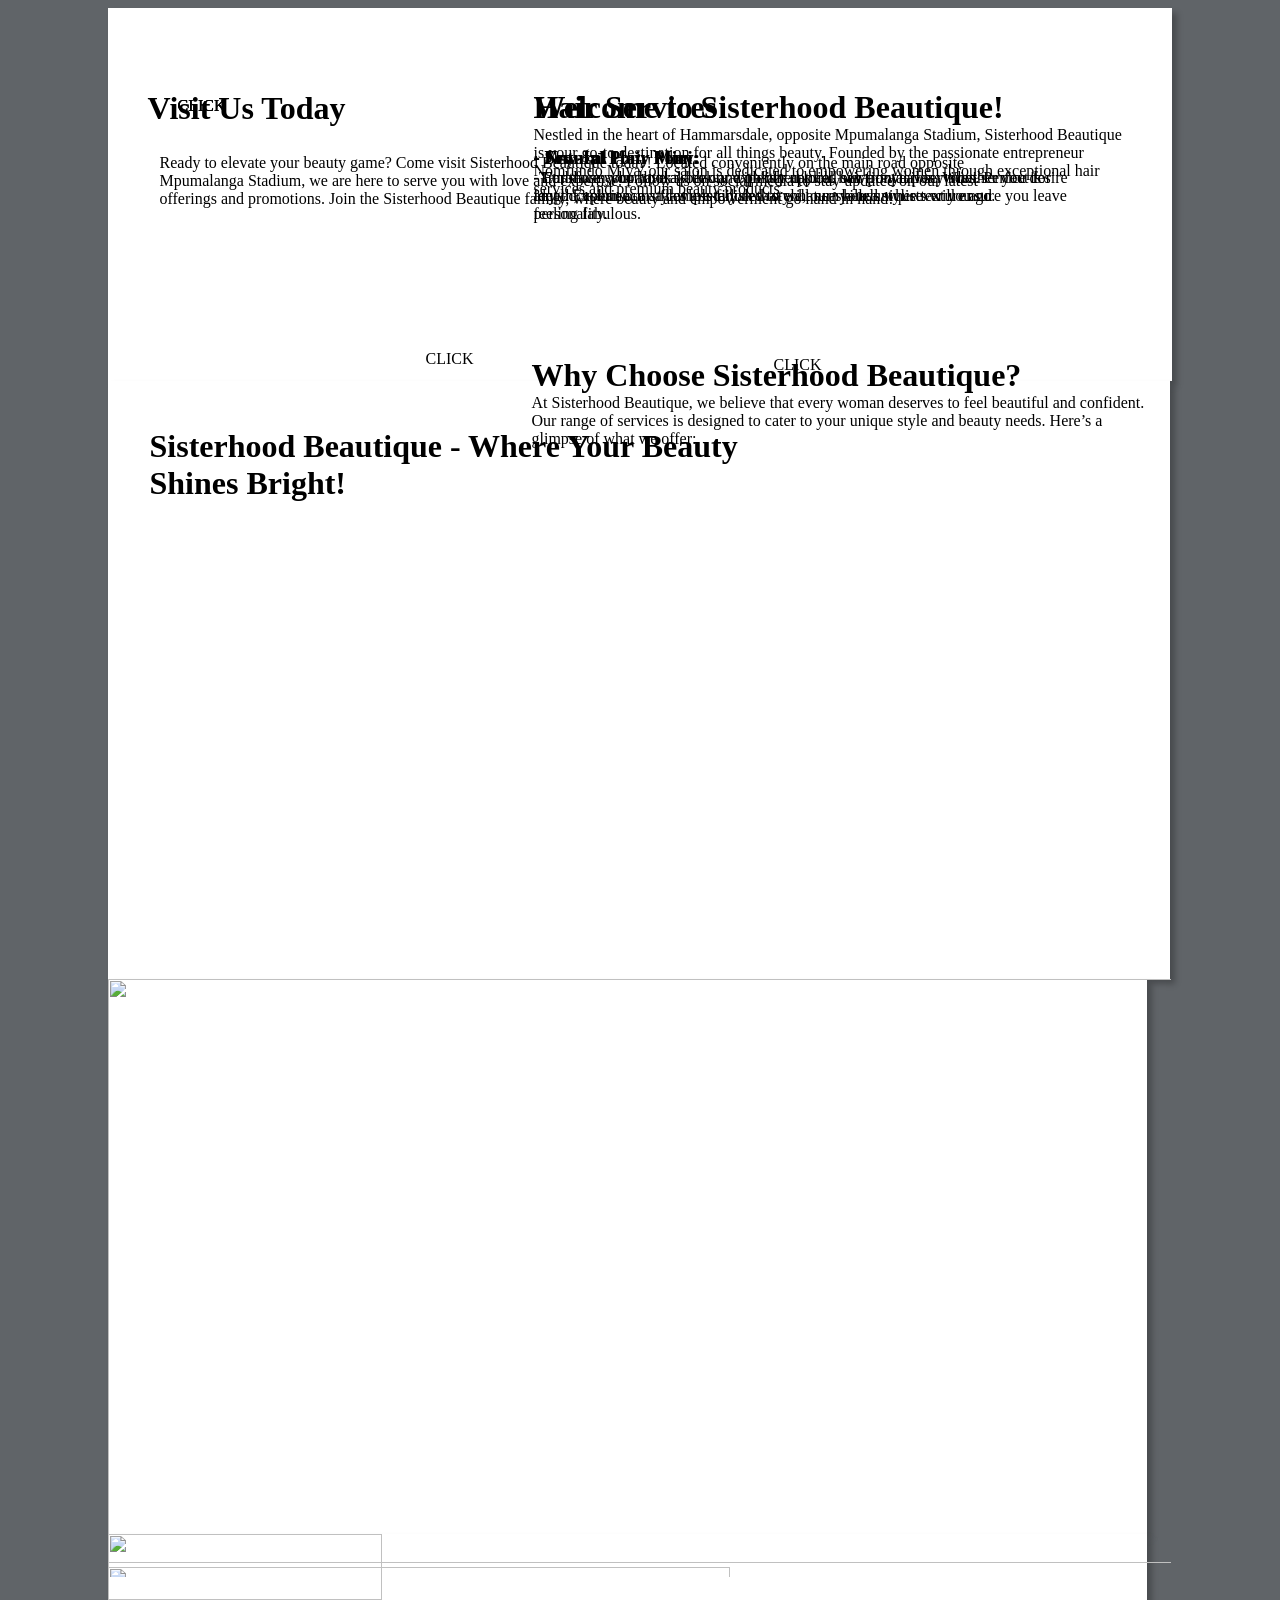
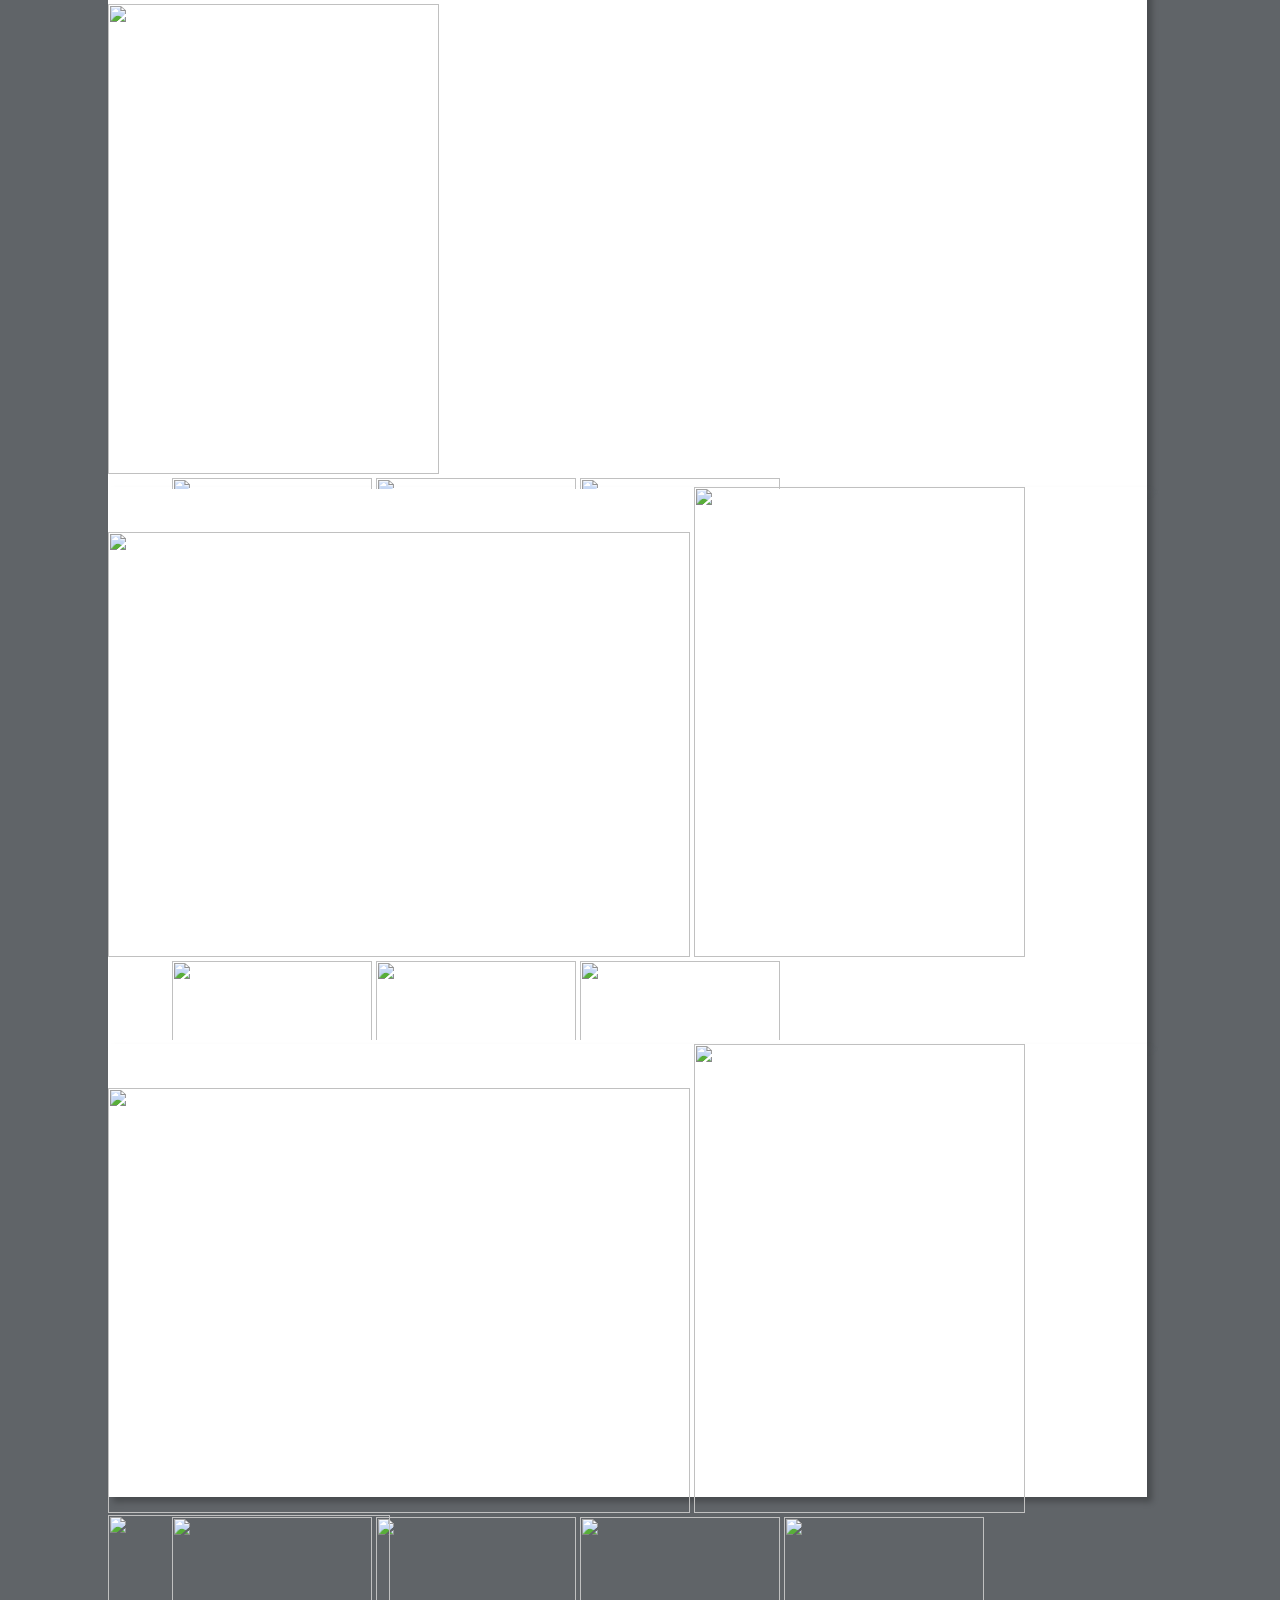
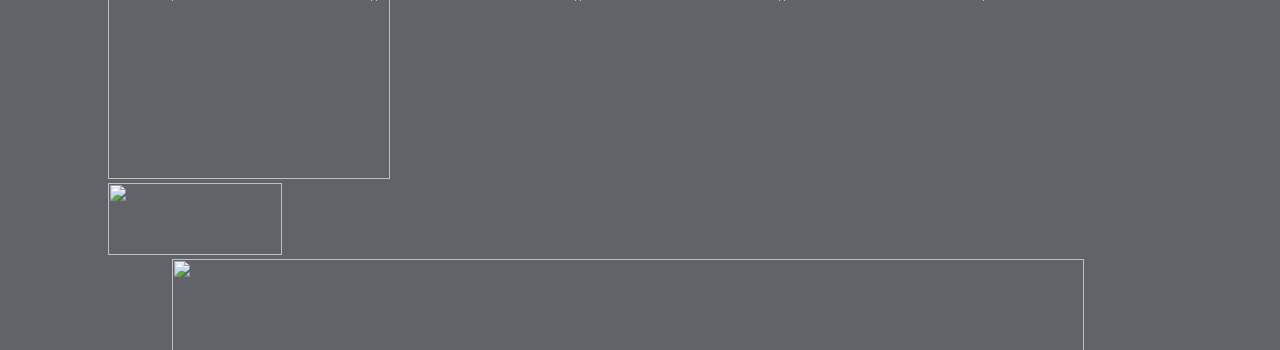
==== index.html @ c49ddd2f "Add files via upload" ====
<!DOCTYPE html>
<html lang="en">
<head>
 <meta http-equiv="X-UA-Compatible" content="IE=EDGE">
 <meta charset="utf-8">
 <meta name="Generator" content="Xara HTML filter v.9.6.0.33">
 <meta name="XAR Files" content="sisterhood_htm_files/xr_files.txt">
 <title>sisterhood</title>
 <meta name="viewport" content="width=device-width, initial-scale=1" >
 <link rel="stylesheet" href="sisterhood_htm_files/xr_fonts.css">
 <script><!--
 if(navigator.userAgent.indexOf('MSIE')!=-1 || navigator.userAgent.indexOf('Trident')!=-1){ document.write('<link rel="stylesheet" href="sisterhood_htm_files/xr_fontsie.css">');} 
 if(navigator.userAgent.indexOf('Android')!=-1){ document.write('<link rel="stylesheet" href="sisterhood_htm_files/xr_fontsrep.css">');} 
--></script>
 <script>document.documentElement.className="xr_bgh0";</script>
 <link rel="stylesheet" href="sisterhood_htm_files/xr_main.css">
 <link rel="stylesheet" href="sisterhood_htm_files/custom_styles.css">
 <link rel="stylesheet" href="sisterhood_htm_files/xr_text.css">
 <script>
 <!--
  var xr_bckgx=0,xr_bckgy=0;function xr_rx(){var ww=document.documentElement.clientWidth;
  xr_dx=(ww-parseInt(xr_xr.style.width))/2;
  if(xr_dx<0){xr_dx=0;};
  document.body.style.backgroundPosition=xr_dx+xr_bckgx+"px "+(xr_bckgy+xr_xr.offsetTop)+"px";};
  function xr_nn(){return(true);};function xr_mm(){};
  window.onresize=xr_rx; window.onload=xr_rx;
 -->
</script>
 <script src="sisterhood_htm_files/replaceMobileFonts.js"></script>
 <script>xr_spavert=1;xr_pagegap=4;</script>
 <link rel="stylesheet" href="sisterhood_htm_files/ani.css">
 <style>
  @media screen and (min-width: 1064px) {#xr_xr {top:0px;}}
 </style>
</head>
<body style="background-color:#606468">
<!--[if gte IE 9]><!-->
<div id="xr_xr" class="xr_noc" style="width: 1065px; height: 373px; position:relative; text-align:left; margin:0 auto;" onmousedown="xr_mm(event);">
<!--<![endif]-->
<!--[if lt IE 9]>
<div class="xr_ap" id="xr_xr" style="width: 1065px; height: 373px; left:50%; margin-left: -532px; text-align: left; top:0px;">
<![endif]-->
 <script>var xr_xr=document.getElementById("xr_xr")</script>
<div id="xr_td" class="xr_td">
<div class="xr_app xr_page0 xr_bgn_0_0_0" id="xr_page0" style="height: 373px; left:0px;">
<div id="xr_page_sisterhood"></div>
<div class="xr_apb xr_pp" style="width: 1064px; height: 373px; top:0px; left:0px; background-color: white; box-shadow: 5px 5px 6px rgba(0,0,0,0.25);"></div>
<div id="xr_xrc1" class="xr_ap xr_xrc" style="width: 1065px; height: 373px; overflow:hidden;">
    <iframe src="https://open.spotify.com/embed/album/0aCFxXlFzAm9dLtx5IFuYE?si=T-fPYQ72QIa0L0zfQtjj3w" width="1040" height="500" frameborder="0" allowtransparency="true" allow="encrypted-media"></iframe>
</div>
</div>
<div class="xr_app xr_page1 xr_bgn_1_0_0" id="xr_page1" style="height: 598px; left:0px;">
<div id="xr_page_sisterhood_2"></div>
<div class="xr_apb xr_pp" style="width: 1062px; height: 598px; top:0px; left:0px; background-color: white; box-shadow: 5px 5px 6px rgba(0,0,0,0.25);"></div>
<div id="xr_xrc2" class="xr_ap xr_xrc" style="width: 1063px; height: 598px; overflow:hidden;">
 <img class="xr_ap" src="sisterhood_htm_files/73.png" alt="" title="" style="left:0px;top:2px;width:1084px;height:584px;">
 <img class="xr_ap" src="sisterhood_htm_files/74.jpg" alt="" title="" style="left:392px;top:32px;width:622px;height:65px;">
<div class="xr_group">
 <span class="xr_ar" style="left:414px;top:371px;width:636px;height:154px; background-color: #FFFFFF;"></span>
</div>
<div class="xr_group">
 <span class="xr_ar" style="left:418px;top:107px;width:616px;height:154px; background-color: #FFFFFF;"></span>
</div>
<div class="xr_group">
 <span class="xr_ar" style="left:394px;top:45px;width:650px;height:52px; background-color: #FF00FC;"></span>
</div>
<div class="xr_group">
 <span class="xr_ar" style="left:60px;top:17px;width:345px;height:528px; background-color: #FF00FC;"></span>
</div>
 <img class="xr_ap" src="sisterhood_htm_files/75.jpg" alt="" title="" style="left:76px;top:29px;width:319px;height:504px;">
<div class="xr_group">
 <span class="xr_ar" style="left:7px;top:18px;width:40px;height:526px; background-color: #FF00FC;"></span>
</div>
 <div class="xr_txt xr_s0" style="position: absolute; left:426px; top:81px; width:590px; height:10px;">
  <h1 class="xr_tl Heading_1 xr_s1" style="top: -34.49px;margin:0;">Welcome to Sisterhood Beautique!</h1>
  <span class="xr_tl Normal_text xr_s2" style="left: 0.55px; top: 37.5px;">Nestled in the heart of Hammarsdale, opposite Mpumalanga </span>
  <span class="xr_tl Normal_text xr_s2" style="left: 0.55px; top: 61.47px;">Stadium, Sisterhood Beautique is your go-to destination for </span>
  <span class="xr_tl Normal_text xr_s2" style="left: 0.55px; top: 82.85px;">all things beauty. Founded by the passionate entrepreneur </span>
  <span class="xr_tl Normal_text xr_s3" style="left: 0.55px; top: 102.82px;"><span class="Normal_text xr_s4" style="">Nomfundo Miya</span><span class="Normal_text xr_s5" style="">,</span><span class="Normal_text xr_s2" style=""> our salon is dedicated to empowering </span></span>
  <span class="xr_tl Normal_text xr_s2" style="left: 0.55px; top: 128.2px;">women through exceptional hair services and premium </span>
  <span class="xr_tl Normal_text xr_s2" style="left: 0.55px; top: 148.17px;">beauty products. </span>
 </div>
<div class="xr_group">
 <span class="xr_ar" style="left:315px;top:319px;width:86px;height:28px; background-color: #FF00FC;"></span>
</div>
 <div class="xr_txt Normal_text xr_s6" style="position: absolute; left:318px; top:342px; width:72px; height:10px;">
  <span class="xr_tl Normal_text xr_s6" style="top: -21.71px;">CLICK</span>
 </div>
 <a href="https://www.facebook.com/share/p/1L6uEv7LSM/" onclick="return(xr_nn());">
  <img class="xr_ap" src="sisterhood_htm_files/76.jpg" alt="" title="" style="left:255px;top:299px;width:60px;height:61px;">
 </a>
<div class="xr_group">
 <span class="xr_ar" style="left:400px;top:309px;width:638px;height:52px; background-color: #FF00FC;"></span>
</div>
 <div class="xr_txt xr_s0" style="position: absolute; left:424px; top:349px; width:613px; height:10px;">
  <h1 class="xr_tl Heading_1 xr_s1" style="top: -34.49px;margin:0;">Why Choose Sisterhood Beautique?</h1>
  <span class="xr_tl Normal_text xr_s2" style="left: 0.55px; top: 41.5px;">At Sisterhood Beautique, we believe that every woman </span>
  <span class="xr_tl Normal_text xr_s2" style="left: 0.55px; top: 66.88px;">deserves to feel beautiful and confident. Our range of services </span>
  <span class="xr_tl Normal_text xr_s2" style="left: 0.55px; top: 92.25px;">is designed to cater to your unique style and beauty needs. </span>
  <span class="xr_tl Normal_text xr_s2" style="left: 0.55px; top: 117.63px;">Here’s a glimpse of what we offer:</span>
 </div>
 <img class="xr_ap" src="sisterhood_htm_files/77.jpg" alt="" title="" style="left:85px;top:445px;width:77px;height:73px;"/>
</div>
</div>
<div class="xr_app xr_page2 xr_bgn_2_0_0" id="xr_page2" style="height: 555px; left:0px;">
<div id="xr_page_sisterhood_3"></div>
<div class="xr_apb xr_pp" style="width: 1039px; height: 555px; top:0px; left:0px; background-color: white; box-shadow: 5px 5px 6px rgba(0,0,0,0.25);"></div>
<div id="xr_xrc3" class="xr_ap xr_xrc" style="width: 1040px; height: 555px; overflow:hidden;">
 <img class="xr_ap" src="sisterhood_htm_files/78.jpg" alt="" title="" style="left:392px;top:32px;width:274px;height:66px;">
<div class="xr_group">
 <span class="xr_ar" style="left:394px;top:45px;width:266px;height:52px; background-color: #FF00FC;"></span>
</div>
<div class="xr_group">
 <span class="xr_ar" style="left:414px;top:99px;width:616px;height:154px; background-color: #FFFFFF;"></span>
</div>
<div class="xr_group">
 <span class="xr_ar" style="left:60px;top:17px;width:345px;height:514px; background-color: #FF00FC;"></span>
</div>
<div class="xr_group">
 <span class="xr_ar" style="left:416px;top:265px;width:623px;height:266px; background-color: #FF00FC;"></span>
</div>
 <div class="xr_txt Heading_1 xr_s1" style="position: absolute; left:426px; top:81px; width:226px; height:10px;">
  <h1 class="xr_tl Heading_1 xr_s1" style="top: -34.49px;margin:0;">Hair Services</h1>
 </div>
 <div class="xr_txt xr_s3" style="position: absolute; left:426px; top:139px; width:552px; height:10px;">
  <h3 class="xr_tl Heading_1 Heading_3 xr_s3" style="top: -19.98px;margin:0;"><span class="Heading_1 Heading_3 xr_s2" style="">-</span><span class="Heading_1 Heading_3 xr_s7" style=""> </span><span class="Heading_1 Heading_3 xr_s8" style="">Sew-In:</span></h3>
  <span class="xr_tl Normal_text xr_s2" style="left: 12.36px; top: 5.4px;">-Transform your look with our expertly applied sew-in </span>
  <span class="xr_tl Normal_text xr_s2" style="top: 29.37px;">weaves. Whether you desire length, volume, or a </span>
  <span class="xr_tl Normal_text xr_s2" style="top: 50.75px;">completely new style, our skilled stylists will ensure you </span>
  <span class="xr_tl Normal_text xr_s2" style="top: 70.72px;">leave feeling fabulous.</span>
 </div>
 <img class="xr_ap" src="sisterhood_htm_files/79.jpg" alt="" title="" style="left:68px;top:27px;width:331px;height:470px;"/>
<div class="xr_group">
 <span class="xr_ar" style="left:66px;top:65px;width:86px;height:34px; background-color: #FF00FC;"></span>
</div>
 <div class="xr_txt Normal_text xr_s6" style="position: absolute; left:70px; top:89px; width:72px; height:10px;">
  <span class="xr_tl Normal_text xr_s6" style="top: -21.71px;">CLICK</span>
 </div>
 <a href="https://www.facebook.com/share/p/1HaCbBBPW7/" onclick="return(xr_nn());">
  <img class="xr_ap" src="sisterhood_htm_files/80.jpg" alt="" title="" style="left:159px;top:52px;width:60px;height:61px;">
 </a>
 <img class="xr_ap" src="sisterhood_htm_files/81.jpg" alt="" title="" style="left:423px;top:273px;width:200px;height:243px;">
 <img class="xr_ap" src="sisterhood_htm_files/82.jpg" alt="" title="" style="left:834px;top:275px;width:200px;height:243px;">
 <img class="xr_ap" src="sisterhood_htm_files/83.jpg" alt="" title="" style="left:629px;top:273px;width:200px;height:243px;">
<div class="xr_group">
 <span class="xr_ar" style="left:7px;top:9px;width:40px;height:526px; background-color: #FF00FC;"></span>
</div>
 <img class="xr_ap" src="sisterhood_htm_files/84.jpg" alt="" title="" style="left:907px;top:11px;width:93px;height:88px;">
</div>
</div>
<div class="xr_app xr_page3 xr_bgn_3_0_0" id="xr_page3" style="height: 553px; left:0px;">
<div id="xr_page_sisterhood_4"></div>
<div class="xr_apb xr_pp" style="width: 1039px; height: 553px; top:0px; left:0px; background-color: white; box-shadow: 5px 5px 6px rgba(0,0,0,0.25);"></div>
<div id="xr_xrc4" class="xr_ap xr_xrc" style="width: 1040px; height: 553px; overflow:hidden;">
<div class="xr_group">
 <span class="xr_ar" style="left:60px;top:17px;width:345px;height:514px; background-color: #FF00FC;"></span>
</div>
<div class="xr_group">
 <span class="xr_ar" style="left:410px;top:263px;width:627px;height:266px; background-color: #FF00FC;"></span>
</div>
<div class="xr_group">
 <span class="xr_ar" style="left:414px;top:101px;width:604px;height:154px; background-color: #FFFFFF;"></span>
</div>
 <img class="xr_ap" src="sisterhood_htm_files/85.png" alt="" title="" style="left:412px;top:107px;width:582px;height:425px;"/>
 <div class="xr_txt xr_s3" style="position: absolute; left:426px; top:139px; width:525px; height:10px;">
  <h3 class="xr_tl Heading_1 Heading_3 xr_s3" style="top: -19.98px;margin:0;"><span class="Heading_1 Heading_3 xr_s2" style="">-</span><span class="Heading_1 Heading_3 xr_s7" style=""> </span><span class="Heading_1 Heading_3 xr_s9" style="">Natural Hair Pony:</span></h3>
  <span class="xr_tl Normal_text xr_s2" style="left: 12.36px; top: 5.4px;">- Embrace your natural beauty with our natural hair </span>
  <span class="xr_tl Normal_text xr_s2" style="top: 25.37px;">ponytail services. Perfect for any occasion, our styles </span>
  <span class="xr_tl Normal_text xr_s2" style="top: 49.34px;">are tailored to enhance your unique texture and </span>
  <span class="xr_tl Normal_text xr_s2" style="top: 70.72px;">personality.</span>
 </div>
 <img class="xr_ap" src="sisterhood_htm_files/86.jpg" alt="" title="" style="left:68px;top:27px;width:331px;height:470px;">
<div class="xr_group">
 <span class="xr_ar" style="left:66px;top:65px;width:86px;height:34px; background-color: #FF00FC;"></span>
</div>
 <div class="xr_txt Normal_text xr_s6" style="position: absolute; left:70px; top:89px; width:72px; height:10px;">
  <span class="xr_tl Normal_text xr_s6" style="top: -21.71px;">CLICK</span>
 </div>
 <a href="https://www.facebook.com/share/p/1AvQ4fp4UC/" onclick="return(xr_nn());">
  <img class="xr_ap" src="sisterhood_htm_files/87.jpg" alt="" title="" style="left:159px;top:52px;width:60px;height:61px;">
 </a>
 <img class="xr_ap" src="sisterhood_htm_files/88.jpg" alt="" title="" style="left:419px;top:277px;width:200px;height:243px;">
 <img class="xr_ap" src="sisterhood_htm_files/89.jpg" alt="" title="" style="left:830px;top:275px;width:200px;height:243px;">
 <img class="xr_ap" src="sisterhood_htm_files/90.jpg" alt="" title="" style="left:627px;top:275px;width:200px;height:243px;">
<div class="xr_group">
 <span class="xr_ar" style="left:9px;top:7px;width:40px;height:526px; background-color: #FF00FC;"></span>
</div>
 <img class="xr_ap" src="sisterhood_htm_files/84.jpg" alt="" title="" style="left:907px;top:9px;width:93px;height:88px;">
</div>
</div>
<div class="xr_app xr_page4 xr_bgn_4_0_0" id="xr_page4" style="height: 557px; left:0px;">
<div id="xr_page_sisterhood_5"></div>
<div class="xr_apb xr_pp" style="width: 1039px; height: 557px; top:0px; left:0px; background-color: white; box-shadow: 5px 5px 6px rgba(0,0,0,0.25);"></div>
<div id="xr_xrc5" class="xr_ap xr_xrc" style="width: 1040px; height: 557px; overflow:hidden;">
<div class="xr_group">
 <span class="xr_ar" style="left:60px;top:17px;width:345px;height:514px; background-color: #FF00FC;"></span>
</div>
<div class="xr_group">
 <span class="xr_ar" style="left:412px;top:267px;width:627px;height:266px; background-color: #FF00FC;"></span>
</div>
<div class="xr_group">
 <span class="xr_ar" style="left:422px;top:102px;width:600px;height:154px; background-color: #FFFFFF;"></span>
</div>
 <img class="xr_ap" src="sisterhood_htm_files/91.png" alt="" title="" style="left:412px;top:107px;width:582px;height:425px;">
 <div class="xr_txt xr_s3" style="position: absolute; left:426px; top:139px; width:539px; height:10px;">
  <h3 class="xr_tl Heading_1 Heading_3 xr_s3" style="top: -19.98px;margin:0;"><span class="Heading_1 Heading_3 xr_s2" style="">-</span><span class="Heading_1 Heading_3 xr_s7" style=""> </span><span class="Heading_1 Heading_3 xr_s10" style="">Frontal Pony Mini:</span></h3>
  <span class="xr_tl Normal_text xr_s2" style="left: 12.36px; top: 5.4px;">- For those who love a sleek and polished look, our </span>
  <span class="xr_tl Normal_text xr_s2" style="top: 25.37px;">frontal pony mini service is ideal. Experience a flawless </span>
  <span class="xr_tl Normal_text xr_s2" style="top: 45.34px;">finish that will turn heads wherever you go.</span>
 </div>
 <img class="xr_ap" src="sisterhood_htm_files/92.jpg" alt="" title="" style="left:68px;top:27px;width:331px;height:469px;">
<div class="xr_group">
 <span class="xr_ar" style="left:66px;top:65px;width:86px;height:34px; background-color: #3F0808;"></span>
</div>
 <div class="xr_txt Normal_text xr_s6" style="position: absolute; left:70px; top:89px; width:72px; height:10px;">
  <span class="xr_tl Normal_text xr_s6" style="top: -21.71px;">CLICK</span>
 </div>
 <a href="https://www.facebook.com/share/p/17MSYQu37J/" onclick="return(xr_nn());">
  <img class="xr_ap" src="sisterhood_htm_files/93.jpg" alt="" title="" style="left:159px;top:52px;width:60px;height:61px;">
 </a>
 <img class="xr_ap" src="sisterhood_htm_files/94.jpg" alt="" title="" style="left:421px;top:275px;width:200px;height:243px;">
 <img class="xr_ap" src="sisterhood_htm_files/95.jpg" alt="" title="" style="left:834px;top:279px;width:200px;height:243px;">
 <img class="xr_ap" src="sisterhood_htm_files/96.jpg" alt="" title="" style="left:629px;top:275px;width:200px;height:243px;">
 <img class="xr_ap" src="sisterhood_htm_files/96.jpg" alt="" title="" style="left:629px;top:275px;width:200px;height:243px;">
<div class="xr_group">
 <span class="xr_ar" style="left:11px;top:15px;width:40px;height:526px; background-color: #FF00FC;"></span>
</div>
 <img class="xr_ap" src="sisterhood_htm_files/84.jpg" alt="" title="" style="left:907px;top:13px;width:93px;height:88px;">
</div>
</div>
<div class="xr_app xr_page5 xr_bgn_5_0_0" id="xr_page5" style="height: 453px; left:0px;">
<div id="xr_page_sisterhood_6"></div>
<div class="xr_apb xr_pp" style="width: 1039px; height: 453px; top:0px; left:0px; background-color: white; box-shadow: 5px 5px 6px rgba(0,0,0,0.25);"></div>
<div id="xr_xrc6" class="xr_ap xr_xrc" style="width: 1040px; height: 453px; overflow:hidden;">
 <img class="xr_ap" src="sisterhood_htm_files/97.png" alt="" title="" style="left:0px;top:-1px;width:1040px;height:9px;">
 <img class="xr_ap" src="sisterhood_htm_files/98.png" alt="" title="" style="left:722px;top:49px;width:282px;height:264px;">
<div class="xr_group">
 <span class="xr_ar" style="left:5px;top:1px;width:16px;height:442px; background-color: #FF00FC;"></span>
</div>
 <img class="xr_ap" src="sisterhood_htm_files/99.png" alt="" title="" style="left:650px;top:300px;width:174px;height:72px;">
<div class="xr_group">
 <span class="xr_ar" style="left:25px;top:385px;width:978px;height:56px; background-color: #FF00FC;"></span>
</div>
<div class="xr_group">
 <span class="xr_ar" style="left:30px;top:38px;width:270px;height:58px; background-color: #FF00FC;"></span>
</div>
 <div class="xr_txt Normal_text xr_s3" style="position: absolute; left:666px; top:348px; width:73px; height:10px;">
  <span class="xr_tl Normal_text xr_s11" style="top: -19.98px;"><span class="Normal_text xr_s12" style="">CLICK</span><span class="Normal_text xr_s13" style=""> </span></span>
 </div>
 <div class="xr_txt Heading_1 xr_s1" style="position: absolute; left:40px; top:82px; width:249px; height:10px;">
  <h1 class="xr_tl Heading_1 xr_s1" style="top: -34.49px;margin:0;">Visit Us Today</h1>
 </div>
<div class="xr_group">
 <span class="xr_ar" style="left:938px;top:18px;width:68px;height:418px; background-color: #FF00FC;"></span>
</div>
 <a href="https://www.facebook.com/share/14fX8f5gnLC/" onclick="return(xr_nn());">
  <img class="xr_ap" src="sisterhood_htm_files/100.jpg" alt="" title="" style="left:748px;top:309px;width:60px;height:61px;">
 </a>
 <img class="xr_ap" src="sisterhood_htm_files/101.png" alt="" title="" style="left:30px;top:118px;width:912px;height:165px;">
 <div class="xr_txt Normal_text xr_s3" style="position: absolute; left:52px; top:146px; width:851px; height:10px;">
  <span class="xr_tl Normal_text xr_s3" style="top: -19.98px;"><span class="Normal_text xr_s2" style="">Ready to elevate your beauty game? Come visit </span><span class="Normal_text xr_s4" style="">Sisterhood Beautique</span><span class="Normal_text xr_s2" style=""> today! Located </span></span>
  <span class="xr_tl Normal_text xr_s2" style="top: 5.4px;">conveniently on the main road opposite Mpumalanga Stadium, we are here to serve you </span>
  <span class="xr_tl Normal_text xr_s2" style="top: 25.37px;">with love and expertise.</span>
  <span class="xr_tl Normal_text xr_s2" style="top: 69.31px;">Follow us on social media to stay updated on our latest offerings and promotions. Join </span>
  <span class="xr_tl Normal_text xr_s2" style="top: 94.69px;">the Sisterhood Beautique family, where beauty and empowerment go hand in hand!</span>
  <span class="xr_tl Normal_text xr_s2" style="top: 116.07px;"> </span>
 </div>
 <div class="xr_txt Heading_1 xr_s14" style="position: absolute; left:42px; top:420px; width:651px; height:10px;">
  <h1 class="xr_tl Heading_1 xr_s15" style="top: -25.68px;margin:0;"><span class="Heading_1 xr_s16" style="">Sisterhood Beautique - </span><span class="Heading_1 xr_s17" style="">Where Your Beauty Shines Bright!</span></h1>
 </div>
</div>
</div>
</div>
</div>
<!--[if lt IE 7]><script src="sisterhood_htm_files/png.js"></script><![endif]-->
</body>
</html>
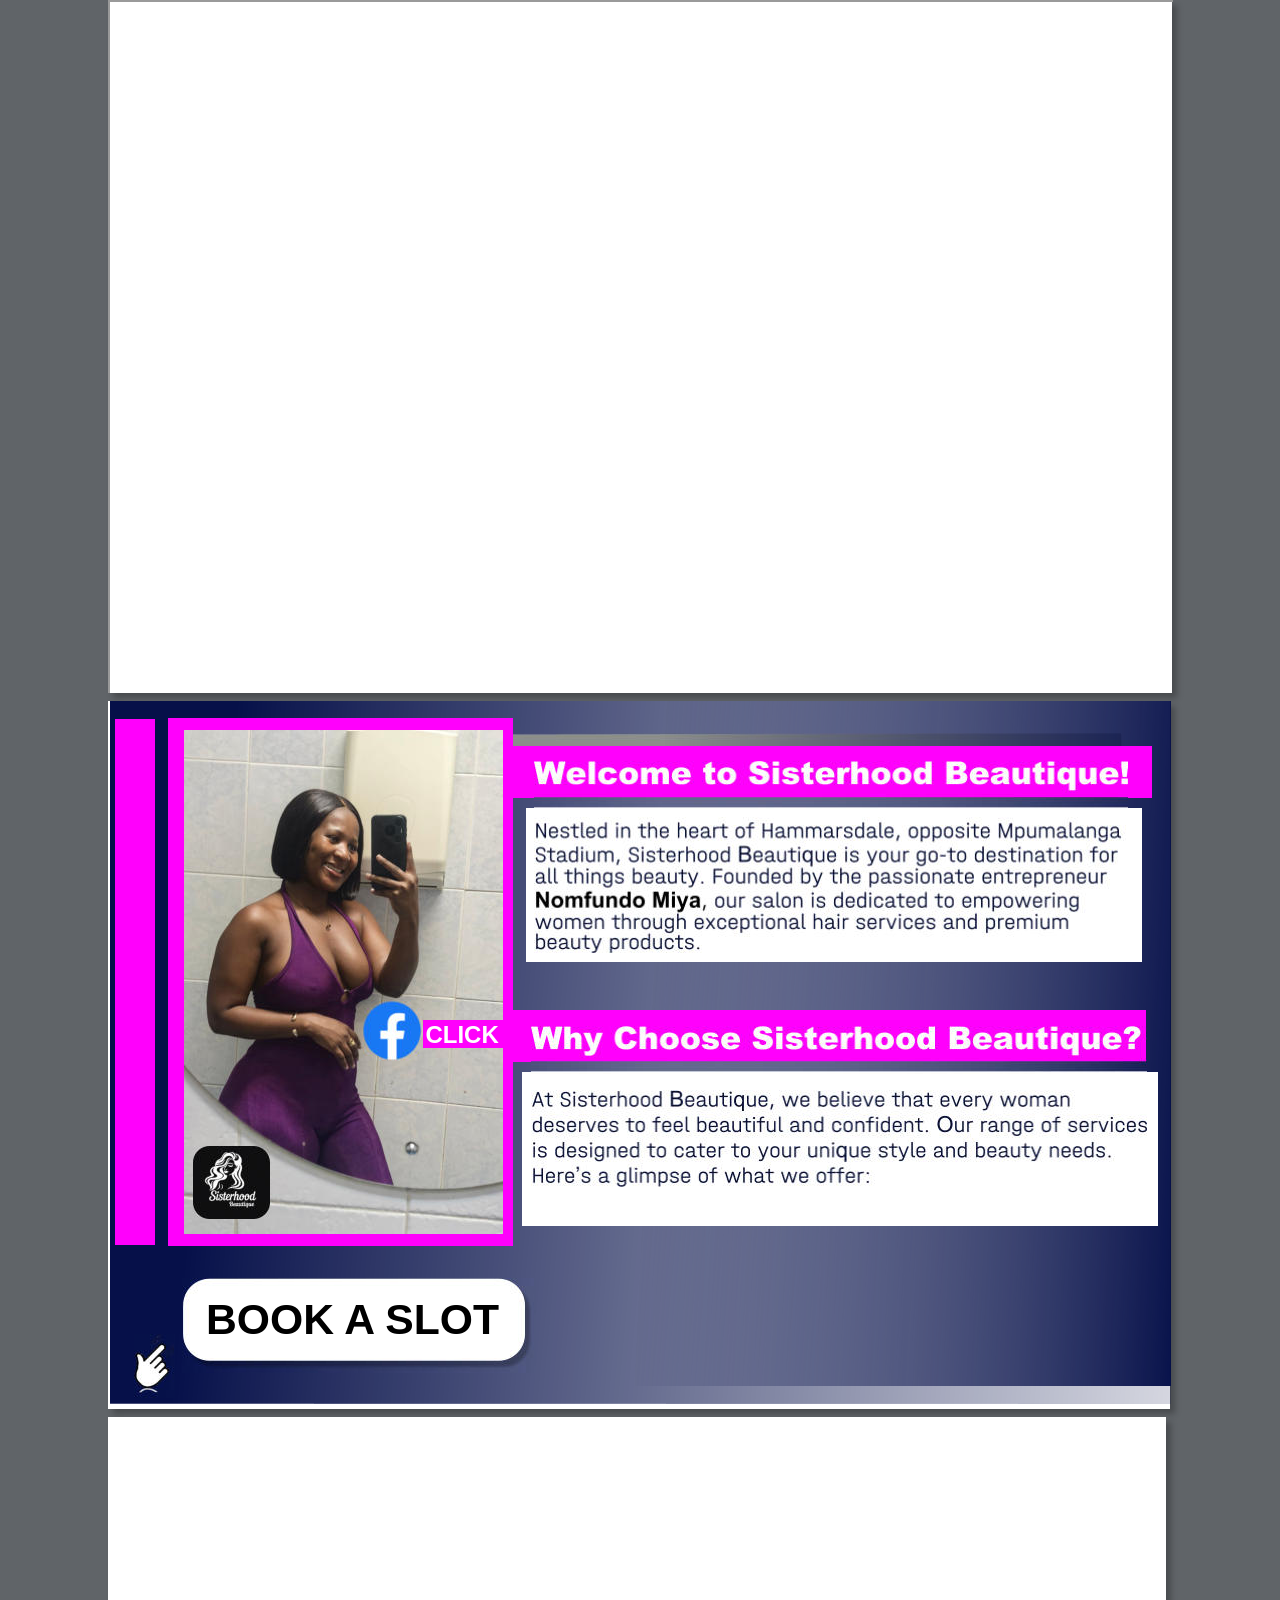
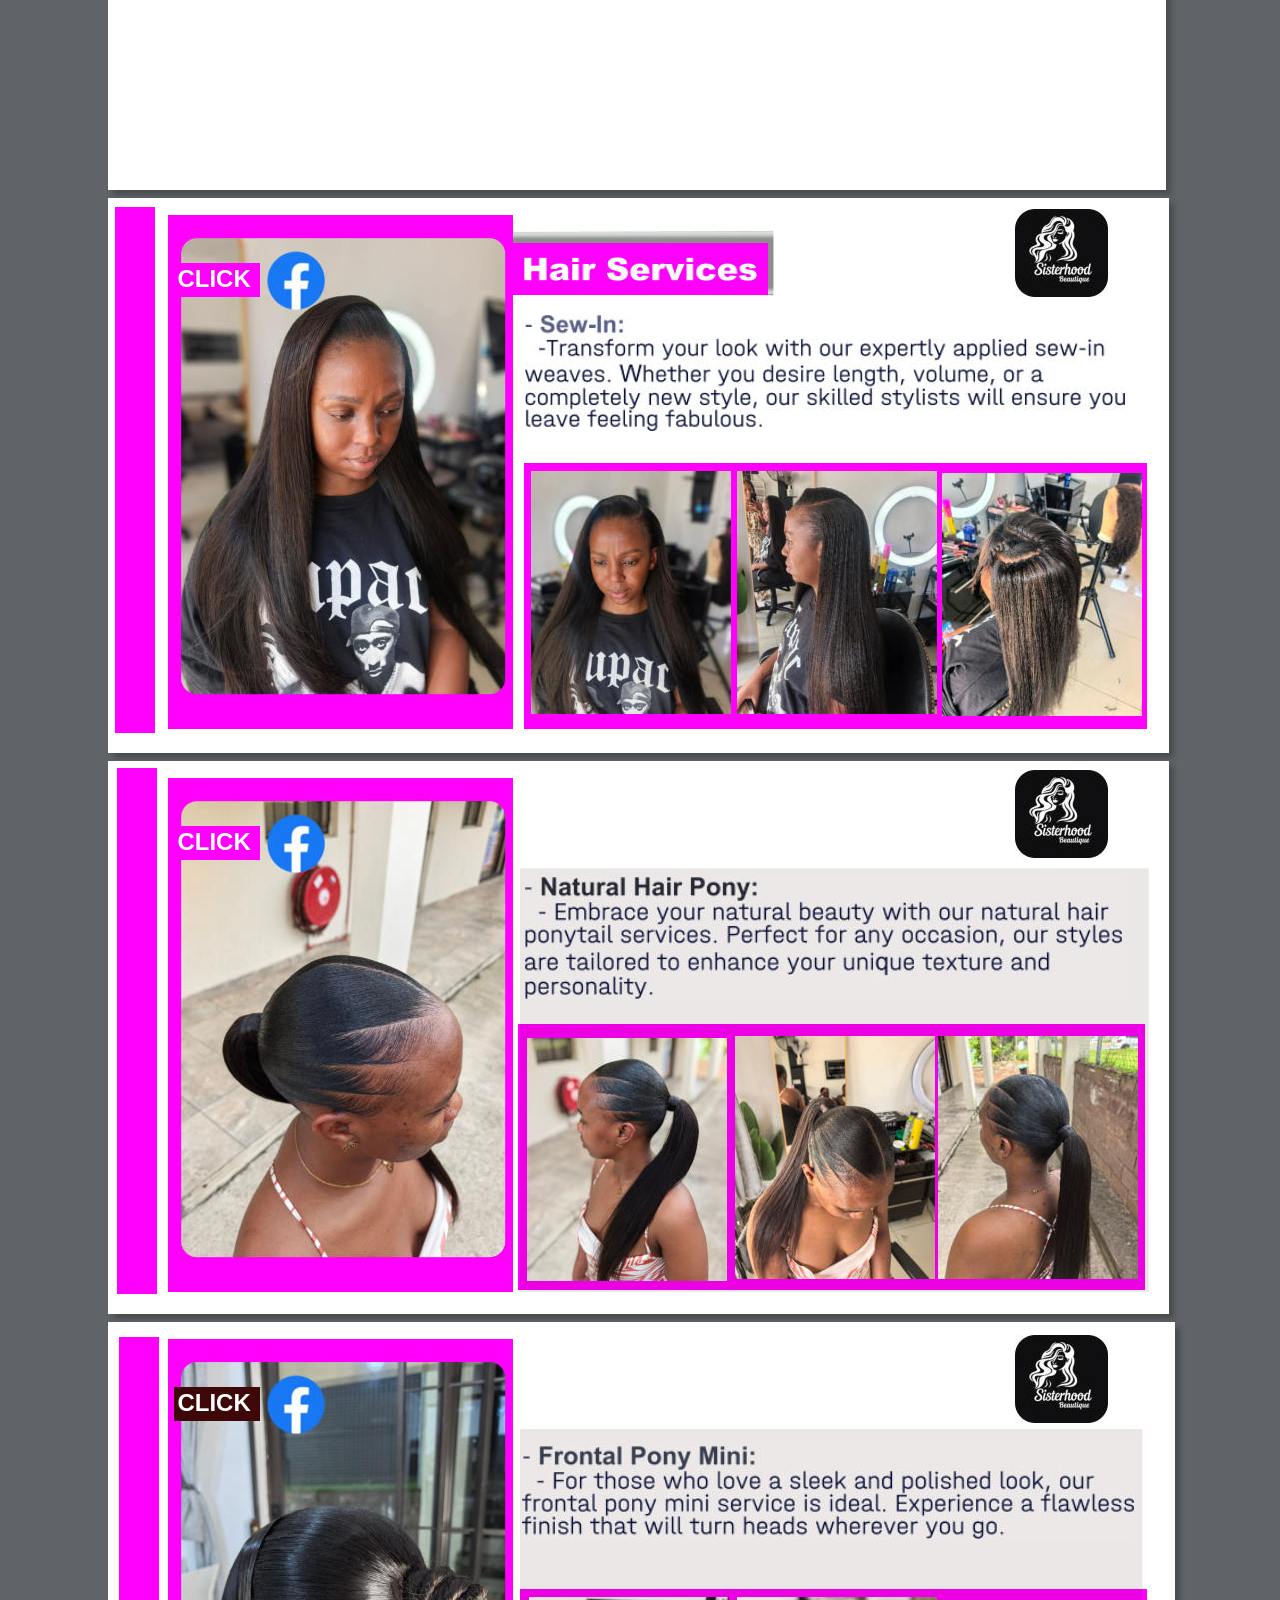
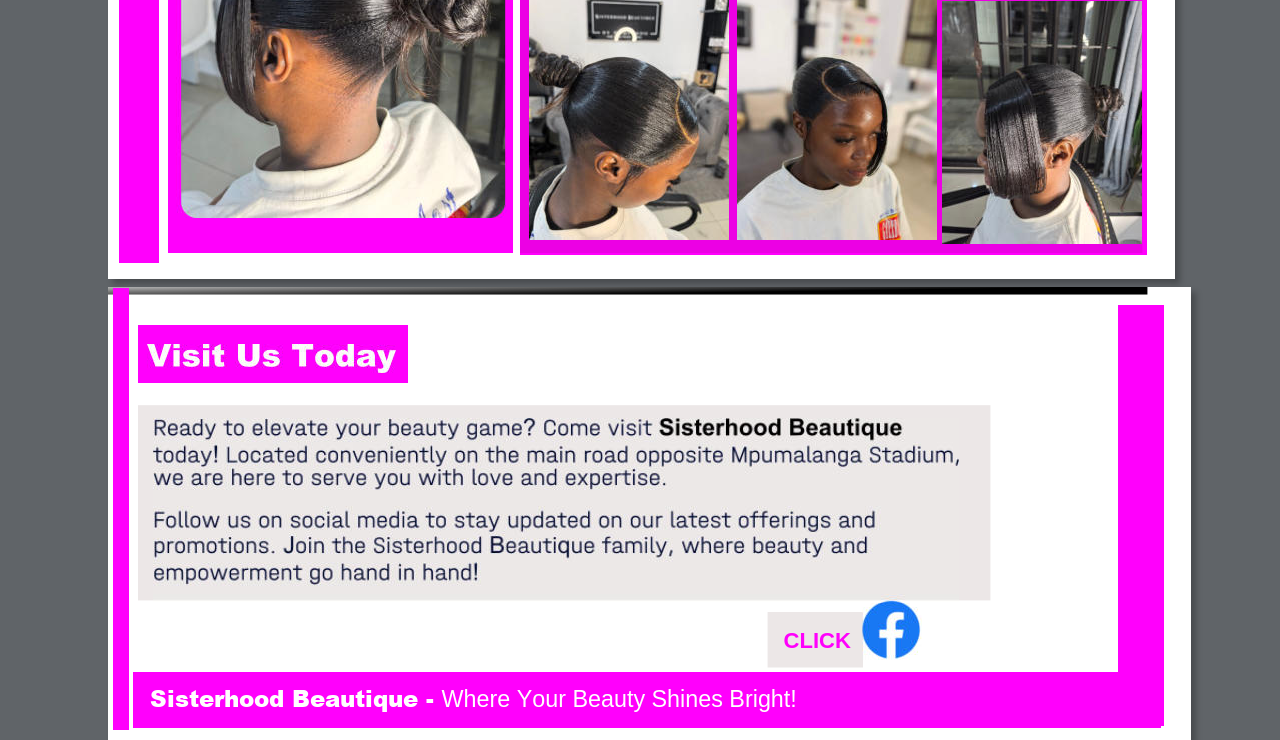
==== commit e52bf579: "Add files via upload" ====
--- a/index.html
+++ b/index.html
@@ -4,18 +4,22 @@
  <meta http-equiv="X-UA-Compatible" content="IE=EDGE">
  <meta charset="utf-8">
  <meta name="Generator" content="Xara HTML filter v.9.6.0.33">
- <meta name="XAR Files" content="sisterhood_htm_files/xr_files.txt">
- <title>sisterhood</title>
+ <meta name="XAR Files" content="Sisterhood-Beautiquee_htm_files/xr_files.txt">
+ <meta property="og:title" content="Welcome to Sisterhood Beautique">
+ <meta name="description" content="Sisterhood Beautique in Hammarsdale offers professional hair services, beauty products and a luxury salon experience led by entrepreneur Nomfundo Miya."> 
+ <title>Sisterhood-Beautiquee</title>
  <meta name="viewport" content="width=device-width, initial-scale=1" >
- <link rel="stylesheet" href="sisterhood_htm_files/xr_fonts.css">
+ <link rel="stylesheet" href="Sisterhood-Beautiquee_htm_files/xr_fonts.css">
  <script><!--
- if(navigator.userAgent.indexOf('MSIE')!=-1 || navigator.userAgent.indexOf('Trident')!=-1){ document.write('<link rel="stylesheet" href="sisterhood_htm_files/xr_fontsie.css">');} 
- if(navigator.userAgent.indexOf('Android')!=-1){ document.write('<link rel="stylesheet" href="sisterhood_htm_files/xr_fontsrep.css">');} 
+ if(navigator.userAgent.indexOf('MSIE')!=-1 || navigator.userAgent.indexOf('Trident')!=-1){ document.write('<link rel="stylesheet" href="Sisterhood-Beautiquee_htm_files/xr_fontsie.css">');} 
+ if(navigator.userAgent.indexOf('Android')!=-1){ document.write('<link rel="stylesheet" href="Sisterhood-Beautiquee_htm_files/xr_fontsrep.css">');} 
 --></script>
  <script>document.documentElement.className="xr_bgh0";</script>
- <link rel="stylesheet" href="sisterhood_htm_files/xr_main.css">
- <link rel="stylesheet" href="sisterhood_htm_files/custom_styles.css">
- <link rel="stylesheet" href="sisterhood_htm_files/xr_text.css">
+ <link rel="stylesheet" href="Sisterhood-Beautiquee_htm_files/xr_main.css">
+ <link rel="stylesheet" href="Sisterhood-Beautiquee_htm_files/custom_styles.css">
+ <link rel="stylesheet" href="Sisterhood-Beautiquee_htm_files/xr_text.css">
+ <!--=============== FAVICON ===============-->
+ <link rel="shortcut icon" href="Sisterhood-Beautiquee_htm_files/84.jpg" type="image/x-icon">
  <script>
  <!--
   var xr_bckgx=0,xr_bckgy=0;function xr_rx(){var ww=document.documentElement.clientWidth;
@@ -26,35 +30,36 @@
   window.onresize=xr_rx; window.onload=xr_rx;
  -->
 </script>
- <script src="sisterhood_htm_files/replaceMobileFonts.js"></script>
+ <script src="Sisterhood-Beautiquee_htm_files/replaceMobileFonts.js"></script>
  <script>xr_spavert=1;xr_pagegap=4;</script>
- <link rel="stylesheet" href="sisterhood_htm_files/ani.css">
+ <link rel="stylesheet" href="Sisterhood-Beautiquee_htm_files/ani.css">
  <style>
-  @media screen and (min-width: 1064px) {#xr_xr {top:0px;}}
+  @media screen and (min-width: 1064px) and (max-width: 1066px) {#xr_xr {top:0px;}}
  </style>
 </head>
 <body style="background-color:#606468">
 <!--[if gte IE 9]><!-->
-<div id="xr_xr" class="xr_noc" style="width: 1065px; height: 373px; position:relative; text-align:left; margin:0 auto;" onmousedown="xr_mm(event);">
+<div id="xr_xr" class="xr_noc" style="width: 1065px; height: 693px; position:relative; text-align:left; margin:0 auto;" onmousedown="xr_mm(event);">
 <!--<![endif]-->
 <!--[if lt IE 9]>
-<div class="xr_ap" id="xr_xr" style="width: 1065px; height: 373px; left:50%; margin-left: -532px; text-align: left; top:0px;">
+<div class="xr_ap" id="xr_xr" style="width: 1065px; height: 693px; left:50%; margin-left: -532px; text-align: left; top:0px;">
 <![endif]-->
  <script>var xr_xr=document.getElementById("xr_xr")</script>
 <div id="xr_td" class="xr_td">
-<div class="xr_app xr_page0 xr_bgn_0_0_0" id="xr_page0" style="height: 373px; left:0px;">
-<div id="xr_page_sisterhood"></div>
-<div class="xr_apb xr_pp" style="width: 1064px; height: 373px; top:0px; left:0px; background-color: white; box-shadow: 5px 5px 6px rgba(0,0,0,0.25);"></div>
-<div id="xr_xrc1" class="xr_ap xr_xrc" style="width: 1065px; height: 373px; overflow:hidden;">
-    <iframe src="https://open.spotify.com/embed/album/0aCFxXlFzAm9dLtx5IFuYE?si=T-fPYQ72QIa0L0zfQtjj3w" width="1040" height="500" frameborder="0" allowtransparency="true" allow="encrypted-media"></iframe>
-</div>
-</div>
-<div class="xr_app xr_page1 xr_bgn_1_0_0" id="xr_page1" style="height: 598px; left:0px;">
-<div id="xr_page_sisterhood_2"></div>
-<div class="xr_apb xr_pp" style="width: 1062px; height: 598px; top:0px; left:0px; background-color: white; box-shadow: 5px 5px 6px rgba(0,0,0,0.25);"></div>
-<div id="xr_xrc2" class="xr_ap xr_xrc" style="width: 1063px; height: 598px; overflow:hidden;">
- <img class="xr_ap" src="sisterhood_htm_files/73.png" alt="" title="" style="left:0px;top:2px;width:1084px;height:584px;">
- <img class="xr_ap" src="sisterhood_htm_files/74.jpg" alt="" title="" style="left:392px;top:32px;width:622px;height:65px;">
+<div class="xr_app xr_page0 xr_bgn_0_0_0" id="xr_page0" style="height: 693px; left:0px;">
+<div id="xr_page_Sisterhood-Beautiquee"></div>
+<div class="xr_apb xr_pp" style="width: 1064px; height: 693px; top:0px; left:0px; background-color: white; box-shadow: 5px 5px 6px rgba(0,0,0,0.25);"></div>
+<div id="xr_xrc1" class="xr_ap xr_xrc" style="width: 1065px; height: 693px; overflow:hidden;">
+  <iframe width="1065" height="697" src="https://www.youtube.com/embed/playlist?list=PLuW1N2l0mban2SYa8FpHESq-ZgvY0tXq9&si=Upgve7weGvE1Nz-Z" title="YouTube video player" allow="accelerometer; autoplay; clipboard-write; encrypted-media; gyroscope; picture-in-picture; web-share" referrerpolicy="strict-origin-when-cross-origin"></iframe> 
+</div>
+</div>
+<div class="xr_app xr_page1 xr_bgn_1_0_0" id="xr_page1" style="height: 708px; left:0px;">
+<div id="xr_page_Sisterhood-Beautiquee_2"></div>
+<div class="xr_apb xr_pp" style="width: 1062px; height: 708px; top:0px; left:0px; background-color: white; box-shadow: 5px 5px 6px rgba(0,0,0,0.25);"></div>
+<div id="xr_xrc2" class="xr_ap xr_xrc" style="width: 1063px; height: 708px; overflow:hidden;">
+ <img class="xr_ap" src="Sisterhood-Beautiquee_htm_files/102.png" alt="" title="" style="left:2px;top:-1px;width:1084px;height:704px;">
+ <img class="xr_ap" src="Sisterhood-Beautiquee_htm_files/103.jpg" alt="" title="" style="left:392px;top:32px;width:622px;height:65px;">
+ <img class="xr_ap" src="Sisterhood-Beautiquee_htm_files/104.png" alt="" title="" style="left:462px;top:-1px;width:604px;height:686px;">
 <div class="xr_group">
  <span class="xr_ar" style="left:414px;top:371px;width:636px;height:154px; background-color: #FFFFFF;"></span>
 </div>
@@ -67,46 +72,46 @@
 <div class="xr_group">
  <span class="xr_ar" style="left:60px;top:17px;width:345px;height:528px; background-color: #FF00FC;"></span>
 </div>
- <img class="xr_ap" src="sisterhood_htm_files/75.jpg" alt="" title="" style="left:76px;top:29px;width:319px;height:504px;">
+ <img class="xr_ap" src="Sisterhood-Beautiquee_htm_files/75.jpg" alt="" title="" style="left:76px;top:29px;width:319px;height:504px;">
 <div class="xr_group">
  <span class="xr_ar" style="left:7px;top:18px;width:40px;height:526px; background-color: #FF00FC;"></span>
 </div>
- <div class="xr_txt xr_s0" style="position: absolute; left:426px; top:81px; width:590px; height:10px;">
-  <h1 class="xr_tl Heading_1 xr_s1" style="top: -34.49px;margin:0;">Welcome to Sisterhood Beautique!</h1>
-  <span class="xr_tl Normal_text xr_s2" style="left: 0.55px; top: 37.5px;">Nestled in the heart of Hammarsdale, opposite Mpumalanga </span>
-  <span class="xr_tl Normal_text xr_s2" style="left: 0.55px; top: 61.47px;">Stadium, Sisterhood Beautique is your go-to destination for </span>
-  <span class="xr_tl Normal_text xr_s2" style="left: 0.55px; top: 82.85px;">all things beauty. Founded by the passionate entrepreneur </span>
-  <span class="xr_tl Normal_text xr_s3" style="left: 0.55px; top: 102.82px;"><span class="Normal_text xr_s4" style="">Nomfundo Miya</span><span class="Normal_text xr_s5" style="">,</span><span class="Normal_text xr_s2" style=""> our salon is dedicated to empowering </span></span>
-  <span class="xr_tl Normal_text xr_s2" style="left: 0.55px; top: 128.2px;">women through exceptional hair services and premium </span>
-  <span class="xr_tl Normal_text xr_s2" style="left: 0.55px; top: 148.17px;">beauty products. </span>
- </div>
 <div class="xr_group">
  <span class="xr_ar" style="left:315px;top:319px;width:86px;height:28px; background-color: #FF00FC;"></span>
 </div>
- <div class="xr_txt Normal_text xr_s6" style="position: absolute; left:318px; top:342px; width:72px; height:10px;">
-  <span class="xr_tl Normal_text xr_s6" style="top: -21.71px;">CLICK</span>
+ <div class="xr_txt Normal_text xr_s0" style="position: absolute; left:318px; top:342px; width:72px; height:10px;">
+  <span class="xr_tl Normal_text xr_s0" style="top: -21.71px;">CLICK</span>
  </div>
  <a href="https://www.facebook.com/share/p/1L6uEv7LSM/" onclick="return(xr_nn());">
-  <img class="xr_ap" src="sisterhood_htm_files/76.jpg" alt="" title="" style="left:255px;top:299px;width:60px;height:61px;">
+  <img class="xr_ap" src="Sisterhood-Beautiquee_htm_files/106.jpg" alt="" title="" style="left:255px;top:299px;width:60px;height:61px;">
  </a>
 <div class="xr_group">
  <span class="xr_ar" style="left:400px;top:309px;width:638px;height:52px; background-color: #FF00FC;"></span>
 </div>
- <div class="xr_txt xr_s0" style="position: absolute; left:424px; top:349px; width:613px; height:10px;">
-  <h1 class="xr_tl Heading_1 xr_s1" style="top: -34.49px;margin:0;">Why Choose Sisterhood Beautique?</h1>
-  <span class="xr_tl Normal_text xr_s2" style="left: 0.55px; top: 41.5px;">At Sisterhood Beautique, we believe that every woman </span>
-  <span class="xr_tl Normal_text xr_s2" style="left: 0.55px; top: 66.88px;">deserves to feel beautiful and confident. Our range of services </span>
-  <span class="xr_tl Normal_text xr_s2" style="left: 0.55px; top: 92.25px;">is designed to cater to your unique style and beauty needs. </span>
-  <span class="xr_tl Normal_text xr_s2" style="left: 0.55px; top: 117.63px;">Here’s a glimpse of what we offer:</span>
- </div>
- <img class="xr_ap" src="sisterhood_htm_files/77.jpg" alt="" title="" style="left:85px;top:445px;width:77px;height:73px;"/>
-</div>
-</div>
-<div class="xr_app xr_page2 xr_bgn_2_0_0" id="xr_page2" style="height: 555px; left:0px;">
-<div id="xr_page_sisterhood_3"></div>
-<div class="xr_apb xr_pp" style="width: 1039px; height: 555px; top:0px; left:0px; background-color: white; box-shadow: 5px 5px 6px rgba(0,0,0,0.25);"></div>
-<div id="xr_xrc3" class="xr_ap xr_xrc" style="width: 1040px; height: 555px; overflow:hidden;">
- <img class="xr_ap" src="sisterhood_htm_files/78.jpg" alt="" title="" style="left:392px;top:32px;width:274px;height:66px;">
+ <img class="xr_ap" src="Sisterhood-Beautiquee_htm_files/107.jpg" alt="" title="" style="left:85px;top:445px;width:77px;height:73px;">
+ <a href="book-a-slot.html" onclick="return(xr_nn());">
+  <img class="xr_ap" src="Sisterhood-Beautiquee_htm_files/108.jpg" alt="" title="" style="left:74px;top:577px;width:354px;height:95px;">
+ </a>
+ <div class="xr_txt Normal_text xr_s1" style="position: absolute; left:98px; top:633px; width:289px; height:10px;">
+  <span class="xr_tl Normal_text xr_s1" style="left: 0.55px; top: -38.63px;"><a href="book-a-slot.html" onclick="">BOOK A SLOT</a></span>
+ </div>
+ <img class="xr_ap" src="Sisterhood-Beautiquee_htm_files/109.jpg" alt="" title="" style="left:26px;top:633px;width:41px;height:64px;">
+ <img class="xr_ap" src="Sisterhood-Beautiquee_htm_files/110.jpg" alt="" title="" style="left:426px;top:60px;width:594px;height:192px;">
+ <img class="xr_ap" src="Sisterhood-Beautiquee_htm_files/111.jpg" alt="" title="" style="left:423px;top:325px;width:616px;height:161px;">
+</div>
+</div>
+<div class="xr_app xr_page2 xr_bgn_2_0_0" id="xr_page2" style="height: 373px; left:0px;">
+<div id="xr_page_Sisterhood-Beautiquee_3"></div>
+<div class="xr_apb xr_pp" style="width: 1058px; height: 373px; top:0px; left:0px; background-color: white; box-shadow: 5px 5px 6px rgba(0,0,0,0.25);"></div>
+<div id="xr_xrc3" class="xr_ap xr_xrc" style="width: 1059px; height: 373px; overflow:hidden;">
+  <iframe src="https://open.spotify.com/embed/album/0aCFxXlFzAm9dLtx5IFuYE?si=T-fPYQ72QIa0L0zfQtjj3w" width="1059" height="500" frameborder="0" allowtransparency="true" allow="encrypted-media"></iframe> 
+</div>
+</div>
+<div class="xr_app xr_page3 xr_bgn_3_0_0" id="xr_page3" style="height: 555px; left:0px;">
+<div id="xr_page_Sisterhood-Beautiquee_4"></div>
+<div class="xr_apb xr_pp" style="width: 1061px; height: 555px; top:0px; left:0px; background-color: white; box-shadow: 5px 5px 6px rgba(0,0,0,0.25);"></div>
+<div id="xr_xrc4" class="xr_ap xr_xrc" style="width: 1062px; height: 555px; overflow:hidden;">
+ <img class="xr_ap" src="Sisterhood-Beautiquee_htm_files/78.jpg" alt="" title="" style="left:392px;top:32px;width:274px;height:66px;">
 <div class="xr_group">
  <span class="xr_ar" style="left:394px;top:45px;width:266px;height:52px; background-color: #FF00FC;"></span>
 </div>
@@ -119,39 +124,31 @@
 <div class="xr_group">
  <span class="xr_ar" style="left:416px;top:265px;width:623px;height:266px; background-color: #FF00FC;"></span>
 </div>
- <div class="xr_txt Heading_1 xr_s1" style="position: absolute; left:426px; top:81px; width:226px; height:10px;">
-  <h1 class="xr_tl Heading_1 xr_s1" style="top: -34.49px;margin:0;">Hair Services</h1>
- </div>
- <div class="xr_txt xr_s3" style="position: absolute; left:426px; top:139px; width:552px; height:10px;">
-  <h3 class="xr_tl Heading_1 Heading_3 xr_s3" style="top: -19.98px;margin:0;"><span class="Heading_1 Heading_3 xr_s2" style="">-</span><span class="Heading_1 Heading_3 xr_s7" style=""> </span><span class="Heading_1 Heading_3 xr_s8" style="">Sew-In:</span></h3>
-  <span class="xr_tl Normal_text xr_s2" style="left: 12.36px; top: 5.4px;">-Transform your look with our expertly applied sew-in </span>
-  <span class="xr_tl Normal_text xr_s2" style="top: 29.37px;">weaves. Whether you desire length, volume, or a </span>
-  <span class="xr_tl Normal_text xr_s2" style="top: 50.75px;">completely new style, our skilled stylists will ensure you </span>
-  <span class="xr_tl Normal_text xr_s2" style="top: 70.72px;">leave feeling fabulous.</span>
- </div>
- <img class="xr_ap" src="sisterhood_htm_files/79.jpg" alt="" title="" style="left:68px;top:27px;width:331px;height:470px;"/>
+ <img class="xr_ap" src="Sisterhood-Beautiquee_htm_files/79.jpg" alt="" title="" style="left:68px;top:27px;width:331px;height:470px;">
 <div class="xr_group">
  <span class="xr_ar" style="left:66px;top:65px;width:86px;height:34px; background-color: #FF00FC;"></span>
 </div>
- <div class="xr_txt Normal_text xr_s6" style="position: absolute; left:70px; top:89px; width:72px; height:10px;">
-  <span class="xr_tl Normal_text xr_s6" style="top: -21.71px;">CLICK</span>
+ <div class="xr_txt Normal_text xr_s0" style="position: absolute; left:70px; top:89px; width:72px; height:10px;">
+  <span class="xr_tl Normal_text xr_s0" style="top: -21.71px;">CLICK</span>
  </div>
  <a href="https://www.facebook.com/share/p/1HaCbBBPW7/" onclick="return(xr_nn());">
-  <img class="xr_ap" src="sisterhood_htm_files/80.jpg" alt="" title="" style="left:159px;top:52px;width:60px;height:61px;">
- </a>
- <img class="xr_ap" src="sisterhood_htm_files/81.jpg" alt="" title="" style="left:423px;top:273px;width:200px;height:243px;">
- <img class="xr_ap" src="sisterhood_htm_files/82.jpg" alt="" title="" style="left:834px;top:275px;width:200px;height:243px;">
- <img class="xr_ap" src="sisterhood_htm_files/83.jpg" alt="" title="" style="left:629px;top:273px;width:200px;height:243px;">
+  <img class="xr_ap" src="Sisterhood-Beautiquee_htm_files/80.jpg" alt="" title="" style="left:159px;top:52px;width:60px;height:61px;">
+ </a>
+ <img class="xr_ap" src="Sisterhood-Beautiquee_htm_files/81.jpg" alt="" title="" style="left:423px;top:273px;width:200px;height:243px;">
+ <img class="xr_ap" src="Sisterhood-Beautiquee_htm_files/82.jpg" alt="" title="" style="left:834px;top:275px;width:200px;height:243px;">
+ <img class="xr_ap" src="Sisterhood-Beautiquee_htm_files/83.jpg" alt="" title="" style="left:629px;top:273px;width:200px;height:243px;">
 <div class="xr_group">
  <span class="xr_ar" style="left:7px;top:9px;width:40px;height:526px; background-color: #FF00FC;"></span>
 </div>
- <img class="xr_ap" src="sisterhood_htm_files/84.jpg" alt="" title="" style="left:907px;top:11px;width:93px;height:88px;">
-</div>
-</div>
-<div class="xr_app xr_page3 xr_bgn_3_0_0" id="xr_page3" style="height: 553px; left:0px;">
-<div id="xr_page_sisterhood_4"></div>
-<div class="xr_apb xr_pp" style="width: 1039px; height: 553px; top:0px; left:0px; background-color: white; box-shadow: 5px 5px 6px rgba(0,0,0,0.25);"></div>
-<div id="xr_xrc4" class="xr_ap xr_xrc" style="width: 1040px; height: 553px; overflow:hidden;">
+ <img class="xr_ap" src="Sisterhood-Beautiquee_htm_files/84.jpg" alt="" title="" style="left:907px;top:11px;width:93px;height:88px;">
+ <img class="xr_ap" src="Sisterhood-Beautiquee_htm_files/119.jpg" alt="" title="" style="left:416px;top:59px;width:233px;height:24px;">
+ <img class="xr_ap" src="Sisterhood-Beautiquee_htm_files/120.jpg" alt="" title="" style="left:417px;top:117px;width:600px;height:116px;">
+</div>
+</div>
+<div class="xr_app xr_page4 xr_bgn_4_0_0" id="xr_page4" style="height: 553px; left:0px;">
+<div id="xr_page_Sisterhood-Beautiquee_5"></div>
+<div class="xr_apb xr_pp" style="width: 1061px; height: 553px; top:0px; left:0px; background-color: white; box-shadow: 5px 5px 6px rgba(0,0,0,0.25);"></div>
+<div id="xr_xrc5" class="xr_ap xr_xrc" style="width: 1062px; height: 553px; overflow:hidden;">
 <div class="xr_group">
  <span class="xr_ar" style="left:60px;top:17px;width:345px;height:514px; background-color: #FF00FC;"></span>
 </div>
@@ -161,37 +158,31 @@
 <div class="xr_group">
  <span class="xr_ar" style="left:414px;top:101px;width:604px;height:154px; background-color: #FFFFFF;"></span>
 </div>
- <img class="xr_ap" src="sisterhood_htm_files/85.png" alt="" title="" style="left:412px;top:107px;width:582px;height:425px;"/>
- <div class="xr_txt xr_s3" style="position: absolute; left:426px; top:139px; width:525px; height:10px;">
-  <h3 class="xr_tl Heading_1 Heading_3 xr_s3" style="top: -19.98px;margin:0;"><span class="Heading_1 Heading_3 xr_s2" style="">-</span><span class="Heading_1 Heading_3 xr_s7" style=""> </span><span class="Heading_1 Heading_3 xr_s9" style="">Natural Hair Pony:</span></h3>
-  <span class="xr_tl Normal_text xr_s2" style="left: 12.36px; top: 5.4px;">- Embrace your natural beauty with our natural hair </span>
-  <span class="xr_tl Normal_text xr_s2" style="top: 25.37px;">ponytail services. Perfect for any occasion, our styles </span>
-  <span class="xr_tl Normal_text xr_s2" style="top: 49.34px;">are tailored to enhance your unique texture and </span>
-  <span class="xr_tl Normal_text xr_s2" style="top: 70.72px;">personality.</span>
- </div>
- <img class="xr_ap" src="sisterhood_htm_files/86.jpg" alt="" title="" style="left:68px;top:27px;width:331px;height:470px;">
+ <img class="xr_ap" src="Sisterhood-Beautiquee_htm_files/121.png" alt="" title="" style="left:412px;top:107px;width:629px;height:425px;">
+ <img class="xr_ap" src="Sisterhood-Beautiquee_htm_files/86.jpg" alt="" title="" style="left:68px;top:27px;width:331px;height:470px;">
 <div class="xr_group">
  <span class="xr_ar" style="left:66px;top:65px;width:86px;height:34px; background-color: #FF00FC;"></span>
 </div>
- <div class="xr_txt Normal_text xr_s6" style="position: absolute; left:70px; top:89px; width:72px; height:10px;">
-  <span class="xr_tl Normal_text xr_s6" style="top: -21.71px;">CLICK</span>
+ <div class="xr_txt Normal_text xr_s0" style="position: absolute; left:70px; top:89px; width:72px; height:10px;">
+  <span class="xr_tl Normal_text xr_s0" style="top: -21.71px;">CLICK</span>
  </div>
  <a href="https://www.facebook.com/share/p/1AvQ4fp4UC/" onclick="return(xr_nn());">
-  <img class="xr_ap" src="sisterhood_htm_files/87.jpg" alt="" title="" style="left:159px;top:52px;width:60px;height:61px;">
- </a>
- <img class="xr_ap" src="sisterhood_htm_files/88.jpg" alt="" title="" style="left:419px;top:277px;width:200px;height:243px;">
- <img class="xr_ap" src="sisterhood_htm_files/89.jpg" alt="" title="" style="left:830px;top:275px;width:200px;height:243px;">
- <img class="xr_ap" src="sisterhood_htm_files/90.jpg" alt="" title="" style="left:627px;top:275px;width:200px;height:243px;">
+  <img class="xr_ap" src="Sisterhood-Beautiquee_htm_files/87.jpg" alt="" title="" style="left:159px;top:52px;width:60px;height:61px;">
+ </a>
+ <img class="xr_ap" src="Sisterhood-Beautiquee_htm_files/88.jpg" alt="" title="" style="left:419px;top:277px;width:200px;height:243px;">
+ <img class="xr_ap" src="Sisterhood-Beautiquee_htm_files/89.jpg" alt="" title="" style="left:830px;top:275px;width:200px;height:243px;">
+ <img class="xr_ap" src="Sisterhood-Beautiquee_htm_files/90.jpg" alt="" title="" style="left:627px;top:275px;width:200px;height:243px;">
 <div class="xr_group">
  <span class="xr_ar" style="left:9px;top:7px;width:40px;height:526px; background-color: #FF00FC;"></span>
 </div>
- <img class="xr_ap" src="sisterhood_htm_files/84.jpg" alt="" title="" style="left:907px;top:9px;width:93px;height:88px;">
-</div>
-</div>
-<div class="xr_app xr_page4 xr_bgn_4_0_0" id="xr_page4" style="height: 557px; left:0px;">
-<div id="xr_page_sisterhood_5"></div>
-<div class="xr_apb xr_pp" style="width: 1039px; height: 557px; top:0px; left:0px; background-color: white; box-shadow: 5px 5px 6px rgba(0,0,0,0.25);"></div>
-<div id="xr_xrc5" class="xr_ap xr_xrc" style="width: 1040px; height: 557px; overflow:hidden;">
+ <img class="xr_ap" src="Sisterhood-Beautiquee_htm_files/84.jpg" alt="" title="" style="left:907px;top:9px;width:93px;height:88px;">
+ <img class="xr_ap" src="Sisterhood-Beautiquee_htm_files/127.jpg" alt="" title="" style="left:417px;top:116px;width:597px;height:122px;">
+</div>
+</div>
+<div class="xr_app xr_page5 xr_bgn_5_0_0" id="xr_page5" style="height: 557px; left:0px;">
+<div id="xr_page_Sisterhood-Beautiquee_6"></div>
+<div class="xr_apb xr_pp" style="width: 1067px; height: 557px; top:0px; left:0px; background-color: white; box-shadow: 5px 5px 6px rgba(0,0,0,0.25);"></div>
+<div id="xr_xrc6" class="xr_ap xr_xrc" style="width: 1068px; height: 557px; overflow:hidden;">
 <div class="xr_group">
  <span class="xr_ar" style="left:60px;top:17px;width:345px;height:514px; background-color: #FF00FC;"></span>
 </div>
@@ -201,77 +192,63 @@
 <div class="xr_group">
  <span class="xr_ar" style="left:422px;top:102px;width:600px;height:154px; background-color: #FFFFFF;"></span>
 </div>
- <img class="xr_ap" src="sisterhood_htm_files/91.png" alt="" title="" style="left:412px;top:107px;width:582px;height:425px;">
- <div class="xr_txt xr_s3" style="position: absolute; left:426px; top:139px; width:539px; height:10px;">
-  <h3 class="xr_tl Heading_1 Heading_3 xr_s3" style="top: -19.98px;margin:0;"><span class="Heading_1 Heading_3 xr_s2" style="">-</span><span class="Heading_1 Heading_3 xr_s7" style=""> </span><span class="Heading_1 Heading_3 xr_s10" style="">Frontal Pony Mini:</span></h3>
-  <span class="xr_tl Normal_text xr_s2" style="left: 12.36px; top: 5.4px;">- For those who love a sleek and polished look, our </span>
-  <span class="xr_tl Normal_text xr_s2" style="top: 25.37px;">frontal pony mini service is ideal. Experience a flawless </span>
-  <span class="xr_tl Normal_text xr_s2" style="top: 45.34px;">finish that will turn heads wherever you go.</span>
- </div>
- <img class="xr_ap" src="sisterhood_htm_files/92.jpg" alt="" title="" style="left:68px;top:27px;width:331px;height:469px;">
+ <img class="xr_ap" src="Sisterhood-Beautiquee_htm_files/128.png" alt="" title="" style="left:412px;top:107px;width:623px;height:425px;">
+ <img class="xr_ap" src="Sisterhood-Beautiquee_htm_files/92.jpg" alt="" title="" style="left:68px;top:27px;width:331px;height:469px;">
 <div class="xr_group">
  <span class="xr_ar" style="left:66px;top:65px;width:86px;height:34px; background-color: #3F0808;"></span>
 </div>
- <div class="xr_txt Normal_text xr_s6" style="position: absolute; left:70px; top:89px; width:72px; height:10px;">
-  <span class="xr_tl Normal_text xr_s6" style="top: -21.71px;">CLICK</span>
+ <div class="xr_txt Normal_text xr_s0" style="position: absolute; left:70px; top:89px; width:72px; height:10px;">
+  <span class="xr_tl Normal_text xr_s0" style="top: -21.71px;">CLICK</span>
  </div>
  <a href="https://www.facebook.com/share/p/17MSYQu37J/" onclick="return(xr_nn());">
-  <img class="xr_ap" src="sisterhood_htm_files/93.jpg" alt="" title="" style="left:159px;top:52px;width:60px;height:61px;">
- </a>
- <img class="xr_ap" src="sisterhood_htm_files/94.jpg" alt="" title="" style="left:421px;top:275px;width:200px;height:243px;">
- <img class="xr_ap" src="sisterhood_htm_files/95.jpg" alt="" title="" style="left:834px;top:279px;width:200px;height:243px;">
- <img class="xr_ap" src="sisterhood_htm_files/96.jpg" alt="" title="" style="left:629px;top:275px;width:200px;height:243px;">
- <img class="xr_ap" src="sisterhood_htm_files/96.jpg" alt="" title="" style="left:629px;top:275px;width:200px;height:243px;">
+  <img class="xr_ap" src="Sisterhood-Beautiquee_htm_files/93.jpg" alt="" title="" style="left:159px;top:52px;width:60px;height:61px;">
+ </a>
+ <img class="xr_ap" src="Sisterhood-Beautiquee_htm_files/94.jpg" alt="" title="" style="left:421px;top:275px;width:200px;height:243px;">
+ <img class="xr_ap" src="Sisterhood-Beautiquee_htm_files/95.jpg" alt="" title="" style="left:834px;top:279px;width:200px;height:243px;">
+ <img class="xr_ap" src="Sisterhood-Beautiquee_htm_files/96.jpg" alt="" title="" style="left:629px;top:275px;width:200px;height:243px;">
+ <img class="xr_ap" src="Sisterhood-Beautiquee_htm_files/96.jpg" alt="" title="" style="left:629px;top:275px;width:200px;height:243px;">
 <div class="xr_group">
  <span class="xr_ar" style="left:11px;top:15px;width:40px;height:526px; background-color: #FF00FC;"></span>
 </div>
- <img class="xr_ap" src="sisterhood_htm_files/84.jpg" alt="" title="" style="left:907px;top:13px;width:93px;height:88px;">
-</div>
-</div>
-<div class="xr_app xr_page5 xr_bgn_5_0_0" id="xr_page5" style="height: 453px; left:0px;">
-<div id="xr_page_sisterhood_6"></div>
-<div class="xr_apb xr_pp" style="width: 1039px; height: 453px; top:0px; left:0px; background-color: white; box-shadow: 5px 5px 6px rgba(0,0,0,0.25);"></div>
-<div id="xr_xrc6" class="xr_ap xr_xrc" style="width: 1040px; height: 453px; overflow:hidden;">
- <img class="xr_ap" src="sisterhood_htm_files/97.png" alt="" title="" style="left:0px;top:-1px;width:1040px;height:9px;">
- <img class="xr_ap" src="sisterhood_htm_files/98.png" alt="" title="" style="left:722px;top:49px;width:282px;height:264px;">
+ <img class="xr_ap" src="Sisterhood-Beautiquee_htm_files/84.jpg" alt="" title="" style="left:907px;top:13px;width:93px;height:88px;">
+ <img class="xr_ap" src="Sisterhood-Beautiquee_htm_files/134.jpg" alt="" title="" style="left:414px;top:124px;width:612px;height:93px;">
+</div>
+</div>
+<div class="xr_app xr_page6 xr_bgn_6_0_0" id="xr_page6" style="height: 453px; left:0px;">
+<div id="xr_page_Sisterhood-Beautiquee_7"></div>
+<div class="xr_apb xr_pp" style="width: 1083px; height: 453px; top:0px; left:0px; background-color: white; box-shadow: 5px 5px 6px rgba(0,0,0,0.25);"></div>
+<div id="xr_xrc7" class="xr_ap xr_xrc" style="width: 1084px; height: 453px; overflow:hidden;">
+ <img class="xr_ap" src="Sisterhood-Beautiquee_htm_files/97.png" alt="" title="" style="left:0px;top:-1px;width:1040px;height:9px;">
+ <img class="xr_ap" src="Sisterhood-Beautiquee_htm_files/98.png" alt="" title="" style="left:722px;top:49px;width:282px;height:264px;">
 <div class="xr_group">
  <span class="xr_ar" style="left:5px;top:1px;width:16px;height:442px; background-color: #FF00FC;"></span>
 </div>
- <img class="xr_ap" src="sisterhood_htm_files/99.png" alt="" title="" style="left:650px;top:300px;width:174px;height:72px;">
-<div class="xr_group">
- <span class="xr_ar" style="left:25px;top:385px;width:978px;height:56px; background-color: #FF00FC;"></span>
+ <img class="xr_ap" src="Sisterhood-Beautiquee_htm_files/137.png" alt="" title="" style="left:659px;top:325px;width:97px;height:56px;">
+<div class="xr_group">
+ <span class="xr_ar" style="left:25px;top:385px;width:1028px;height:56px; background-color: #FF00FC;"></span>
 </div>
 <div class="xr_group">
  <span class="xr_ar" style="left:30px;top:38px;width:270px;height:58px; background-color: #FF00FC;"></span>
 </div>
- <div class="xr_txt Normal_text xr_s3" style="position: absolute; left:666px; top:348px; width:73px; height:10px;">
-  <span class="xr_tl Normal_text xr_s11" style="top: -19.98px;"><span class="Normal_text xr_s12" style="">CLICK</span><span class="Normal_text xr_s13" style=""> </span></span>
- </div>
- <div class="xr_txt Heading_1 xr_s1" style="position: absolute; left:40px; top:82px; width:249px; height:10px;">
-  <h1 class="xr_tl Heading_1 xr_s1" style="top: -34.49px;margin:0;">Visit Us Today</h1>
- </div>
-<div class="xr_group">
- <span class="xr_ar" style="left:938px;top:18px;width:68px;height:418px; background-color: #FF00FC;"></span>
+ <div class="xr_txt Normal_text xr_s2" style="position: absolute; left:676px; top:361px; width:73px; height:10px;">
+  <span class="xr_tl Normal_text xr_s3" style="top: -19.98px;"><span class="Normal_text xr_s4" style="">CLICK</span><span class="Normal_text xr_s5" style=""> </span></span>
+ </div>
+<div class="xr_group">
+ <span class="xr_ar" style="left:1010px;top:18px;width:46px;height:421px; background-color: #FF00FC;"></span>
 </div>
  <a href="https://www.facebook.com/share/14fX8f5gnLC/" onclick="return(xr_nn());">
-  <img class="xr_ap" src="sisterhood_htm_files/100.jpg" alt="" title="" style="left:748px;top:309px;width:60px;height:61px;">
- </a>
- <img class="xr_ap" src="sisterhood_htm_files/101.png" alt="" title="" style="left:30px;top:118px;width:912px;height:165px;">
- <div class="xr_txt Normal_text xr_s3" style="position: absolute; left:52px; top:146px; width:851px; height:10px;">
-  <span class="xr_tl Normal_text xr_s3" style="top: -19.98px;"><span class="Normal_text xr_s2" style="">Ready to elevate your beauty game? Come visit </span><span class="Normal_text xr_s4" style="">Sisterhood Beautique</span><span class="Normal_text xr_s2" style=""> today! Located </span></span>
-  <span class="xr_tl Normal_text xr_s2" style="top: 5.4px;">conveniently on the main road opposite Mpumalanga Stadium, we are here to serve you </span>
-  <span class="xr_tl Normal_text xr_s2" style="top: 25.37px;">with love and expertise.</span>
-  <span class="xr_tl Normal_text xr_s2" style="top: 69.31px;">Follow us on social media to stay updated on our latest offerings and promotions. Join </span>
-  <span class="xr_tl Normal_text xr_s2" style="top: 94.69px;">the Sisterhood Beautique family, where beauty and empowerment go hand in hand!</span>
-  <span class="xr_tl Normal_text xr_s2" style="top: 116.07px;"> </span>
- </div>
- <div class="xr_txt Heading_1 xr_s14" style="position: absolute; left:42px; top:420px; width:651px; height:10px;">
-  <h1 class="xr_tl Heading_1 xr_s15" style="top: -25.68px;margin:0;"><span class="Heading_1 xr_s16" style="">Sisterhood Beautique - </span><span class="Heading_1 xr_s17" style="">Where Your Beauty Shines Bright!</span></h1>
- </div>
-</div>
-</div>
-</div>
-</div>
-<!--[if lt IE 7]><script src="sisterhood_htm_files/png.js"></script><![endif]-->
+  <img class="xr_ap" src="Sisterhood-Beautiquee_htm_files/138.jpg" alt="" title="" style="left:754px;top:312px;width:60px;height:61px;">
+ </a>
+ <img class="xr_ap" src="Sisterhood-Beautiquee_htm_files/139.png" alt="" title="" style="left:30px;top:118px;width:853px;height:196px;">
+ <div class="xr_txt Heading_1 xr_s6" style="position: absolute; left:42px; top:420px; width:651px; height:10px;">
+  <h1 class="xr_tl Heading_1 xr_s7" style="top: -25.68px;margin:0;"><span class="Heading_1 xr_s8" style="">Sisterhood Beautique - </span><span class="Heading_1 xr_s9" style="">Where Your Beauty Shines Bright!</span></h1>
+ </div>
+ <img class="xr_ap" src="Sisterhood-Beautiquee_htm_files/140.jpg" alt="" title="" style="left:39px;top:57px;width:249px;height:29px;">
+ <img class="xr_ap" src="Sisterhood-Beautiquee_htm_files/141.jpg" alt="" title="" style="left:45px;top:131px;width:806px;height:185px;">
+</div>
+</div>
+</div>
+</div>
+<!--[if lt IE 7]><script src="Sisterhood-Beautiquee_htm_files/png.js"></script><![endif]-->
 </body>
 </html>
--- a/Sisterhood-Beautiquee_htm_files/xr_fonts.css
+++ b/Sisterhood-Beautiquee_htm_files/xr_fonts.css
@@ -0,0 +1 @@
+@font-face {font-family: 'Arial Black';font-weight:900;font-style:normal;src: url("XaraWDGeneratedHTMLfont1.woff") format("woff"), url("XaraWDEmbeddedHTMLfont1.eot?") format("embedded-opentype"), local('Arial Black'), local('ArialBlack');}
--- a/Sisterhood-Beautiquee_htm_files/xr_fontsie.css
+++ b/Sisterhood-Beautiquee_htm_files/xr_fontsie.css
@@ -0,0 +1 @@
+@font-face {font-family: 'Arial Black';font-weight:900;font-style:normal;src: url("XaraWDGeneratedHTMLfont1.woff") format("woff"), url("XaraWDEmbeddedHTMLfont1.eot?") format("embedded-opentype"), local('Arial Black'), local('ArialBlack');}
--- a/Sisterhood-Beautiquee_htm_files/xr_fontsrep.css
+++ b/Sisterhood-Beautiquee_htm_files/xr_fontsrep.css
@@ -0,0 +1 @@
+@import url(https://fonts.googleapis.com/css?family=Arimo:700,regular&subset=latin);
--- a/Sisterhood-Beautiquee_htm_files/xr_main.css
+++ b/Sisterhood-Beautiquee_htm_files/xr_main.css
@@ -0,0 +1,79 @@
+/* Site settings */
+body {background-color:#ffffff;margin:0px;font-family:Arial,sans-serif;font-size:13px;font-weight:normal;font-style:normal;text-decoration:none;text-rendering:optimizeLegibility;font-feature-settings:'kern', 'liga' 0, 'clig' 0, 'calt' 0;color:#000000;letter-spacing:0em;-webkit-print-color-adjust:exact;}
+a {text-decoration:none;}
+a:link {color:inherit; cursor:pointer;}
+a:visited {color:inherit;}
+a:hover {color:inherit;}
+a * {color:inherit;text-decoration:none;}
+sup {font-size:0.5em; vertical-align: 0.66em;}
+sub {font-size:0.5em; vertical-align: -0.1em;}
+.xr_tl {position: absolute; white-space: pre; unicode-bidi:bidi-override;}
+.xr_tr {position: absolute; white-space: pre; unicode-bidi:bidi-override; text-align:right;}
+.xr_tc {position: absolute; white-space: pre; unicode-bidi:bidi-override; text-align:center;}
+.xr_tj {position: absolute; unicode-bidi:bidi-override; text-align:justify;}
+.xr_tb {position: absolute; unicode-bidi:bidi-override;}
+.xr_e1 {display: inline-block; border:none; white-space:normal;}
+.xr_e2 {position: absolute; display: block; border:none;}
+.xr_ap {position: absolute; border:none;}
+.xr_ar {position: absolute; display:block;}
+.xr_ae {position: relative; border:none;}
+.xr_strb {z-index: 1;}
+.xr_strb .mxs-arrow, .xr_strb .mxs-navigation {visibility: hidden;}
+.xr_strf {z-index: 3;}
+.xr_xrc, .xr_xri_, .xr_sxri, .xr_xpos {z-index: 2;}
+.xr_ro, .xr_rd, .xr_rs {z-index: 3;}
+.xr_tu {unicode-bidi:bidi-override;margin-top:0px;margin-bottom:0px;}
+
+.xr_tt0 {transition: all 0s;}
+.xr_tt1 {transition: all 0.1s; transition-timing-function: ease-in;}
+.xr_tt2 {transition: all 0.25s; transition-timing-function: ease-in;}
+.xr_tt3 {transition: all 0.5s; transition-timing-function: ease-in;}
+.xr_tt4 {transition: all 1s; transition-timing-function: ease-in;}
+.xr_tt5 {transition: all 2s; transition-timing-function: ease-in;}
+a:hover .xr_ro, a:active .xr_rd, .xr_nb0:hover .xr_ro{visibility:visible;opacity: 1;transform: none;}
+
+a:active .xr_ro {opacity:0;}
+.xr_ro, .xr_rd {visibility:hidden;opacity:0;}
+.xr_ro0, .xr_rd0, a:active .xr_ro0 {opacity:0;}
+.xr_ro1, .xr_rd1, a:active .xr_ro1 {transform:translate3d(0,-20%,0);}
+.xr_ro2, .xr_rd2, a:active .xr_ro2 {transform:translate3d(20%,0,0);}
+.xr_ro3, .xr_rd3, a:active .xr_ro3 {transform-origin:top; transform:scale3d(1,0.3,1);}
+.xr_ro4, .xr_rd4, a:active .xr_ro4 {transform-origin:left; transform:scale3d(0.3,1,1);}
+.xr_ro5, .xr_rd5, a:active .xr_ro5 {transform:rotate3d(1,0,0,180deg); -ms-transform: rotateX(180deg);}
+.xr_ro6, .xr_rd6, a:active .xr_ro6 {transform:rotate3d(0,1,0,180deg); -ms-transform: rotateY(180deg);}
+.xr_ro7, .xr_rd7, a:active .xr_ro7 {transform:rotate3d(0,0,1,180deg);}
+.xr_ro8, .xr_rd8, a:active .xr_ro8 {transform:scale3d(0.3,0.3,1);}
+.xr_ro9, .xr_rd9, a:active .xr_ro9 {transform:skew(-30deg,0) translate3d(10%,0,0);}
+.xr_ro10, .xr_rd10, a:active .xr_ro10 {transform-origin:50% 500%; transform:rotate3d(0,0,1,10deg);}
+.xr_ro11, .xr_rd11, a:active .xr_ro11 {transform:translate3d(0,-50%,0) scale3d(0.3,0.3,1);}
+.xr_ro12, .xr_rd12, a:active .xr_ro12 {transform:translate3d(0,20%,0);}
+.xr_ro13, .xr_rd13, a:active .xr_ro13 {transform:translate3d(-20%,0,0);}
+.xr_stickie {z-index: 90;}
+.xr_nb0 {touch-action: none;}
+.xr_nb0:hover > .xr_nb2, .xr_nb1:hover > .xr_nb2 {visibility: visible; opacity: 1 !important; transform: none !important;}
+.xr_nb2 {white-space: nowrap; padding:0px; margin:0px; visibility: hidden; position: absolute; z-index:101;}
+.xr_nb2 li {display:block;}
+.xr_nb2 li a {display:block; text-decoration:none;}
+.xr_nb4 {display:block; padding:0px; margin:0px;}
+.xr_nb6 {width:100%; height:2px;}
+.xr_nb1 {position: relative;}
+.xr_nb1:after {content: ''; position: absolute; top: 50%; right: .5em; height: 0px; width: 0px; border: 5px solid transparent; margin-top: -5px; margin-right: -3px; border-color: transparent; border-left-color: inherit;}
+body {text-align:center;}
+@media screen, handheld {
+.xr_app {position: absolute;}
+.xr_apb {display:block; position:absolute;}
+.xr_c_Text {color:#091136;}
+.xr_c_Theme_Color_1 {color:#000000;}
+.xr_c_Theme_Color_2 {color:#3F0808;}
+.xr_page0 {top:0px; width:1065px;}
+.xr_page1 {top:701px; width:1063px;}
+.xr_page2 {top:1417px; width:1059px;}
+.xr_page3 {top:1798px; width:1062px;}
+.xr_page4 {top:2361px; width:1062px;}
+.xr_page5 {top:2922px; width:1068px;}
+.xr_page6 {top:3487px; width:1084px;}
+}
+@media print {
+ .xr_app {position:relative; top:0px; page-break-after: always; display: block !important; visibility: visible !important;}
+ .xr_apb {display:none;}
+}
--- a/Sisterhood-Beautiquee_htm_files/custom_styles.css
+++ b/Sisterhood-Beautiquee_htm_files/custom_styles.css
@@ -0,0 +1,2 @@
+.Normal_text {font-family:'Halvar Mittel';font-weight:normal;font-style:normal;font-size:16.55pt;text-decoration:none;text-transform: none;color:#091136;letter-spacing:0em;}
+.Heading_1 {font-family:'Arial Black';font-weight:900;font-style:normal;font-size:23.5pt;text-decoration:none;text-transform: none;color:#FFFFFF;letter-spacing:0em;}
--- a/Sisterhood-Beautiquee_htm_files/xr_text.css
+++ b/Sisterhood-Beautiquee_htm_files/xr_text.css
@@ -0,0 +1,11 @@
+/* Text styles */
+.xr_s0 {font-family:Arial;font-weight:bold;font-style:normal;font-size:17.99pt;text-decoration:none;font-feature-settings:'kern','liga' 0,'clig' 0,'calt' 0,'titl' 0,'salt' 0,'swsh' 0,'cswh' 0;text-transform: none;color:#FFFFFF;background-color:Transparent;letter-spacing:0em;}
+.xr_s1 {font-family:Arial;font-weight:bold;font-style:normal;font-size:32pt;text-decoration:none;font-feature-settings:'kern','liga' 0,'clig' 0,'calt' 0,'titl' 0,'salt' 0,'swsh' 0,'cswh' 0;text-transform: none;color:#000000;background-color:Transparent;letter-spacing:0em;}
+.xr_s2 {font-size:16.55pt;text-decoration:none;font-feature-settings:'kern' 0,'liga' 0,'clig' 0,'calt' 0,'titl' 0,'salt' 0,'swsh' 0,'cswh' 0;text-transform: none;background-color:Transparent;letter-spacing:0em;}
+.xr_s3 {font-family:Arial;font-weight:bold;font-style:normal;font-size:16.55pt;text-decoration:none;font-feature-settings:'kern' 0,'liga' 0,'clig' 0,'calt' 0,'titl' 0,'salt' 0,'swsh' 0,'cswh' 0;text-transform: none;background-color:Transparent;letter-spacing:0em;}
+.xr_s4 {font-family:Arial;font-weight:bold;font-style:normal;font-size:16.55pt;text-decoration:none;font-feature-settings:'kern' 0,'liga' 0,'clig' 0,'calt' 0,'titl' 0,'salt' 0,'swsh' 0,'cswh' 0;text-transform: none;color:#FF00FC;background-color:Transparent;letter-spacing:0em;}
+.xr_s5 {font-family:Arial;font-weight:bold;font-style:normal;font-size:16.55pt;text-decoration:none;font-feature-settings:'kern' 0,'liga' 0,'clig' 0,'calt' 0,'titl' 0,'salt' 0,'swsh' 0,'cswh' 0;text-transform: none;color:#FFFFFF;background-color:Transparent;letter-spacing:0em;}
+.xr_s6 {font-size:17.5pt;text-decoration:none;font-feature-settings:'kern' 0,'liga' 0,'clig' 0,'calt' 0,'titl' 0,'salt' 0,'swsh' 0,'cswh' 0;text-transform: none;color:#FFFFFF;background-color:Transparent;letter-spacing:0em;}
+.xr_s7 {font-family:'Arial Black';font-weight:900;font-style:normal;font-size:17.5pt;text-decoration:none;font-feature-settings:'kern' 0,'liga' 0,'clig' 0,'calt' 0,'titl' 0,'salt' 0,'swsh' 0,'cswh' 0;text-transform: none;color:#FFFFFF;background-color:Transparent;letter-spacing:0em;}
+.xr_s8 {font-family:'Arial Black';font-weight:900;font-style:normal;font-size:17.5pt;text-decoration:none;font-feature-settings:'kern' 0,'liga' 0,'clig' 0,'calt' 0,'titl' 0,'salt' 0,'swsh' 0,'cswh' 0;text-transform: none;color:#FFFFFF;background-color:Transparent;letter-spacing:0em;}
+.xr_s9 {font-family:Arial;font-weight:normal;font-style:normal;font-size:17.5pt;text-decoration:none;font-feature-settings:'kern' 0,'liga' 0,'clig' 0,'calt' 0,'titl' 0,'salt' 0,'swsh' 0,'cswh' 0;text-transform: none;color:#FFFFFF;background-color:Transparent;letter-spacing:0em;}
--- a/Sisterhood-Beautiquee_htm_files/ani.css
+++ b/Sisterhood-Beautiquee_htm_files/ani.css
@@ -0,0 +1,645 @@
+/*
+Animate.css - http://daneden.me/animate
+Licensed under the MIT license - http://opensource.org/licenses/MIT
+Copyright (c) 2014 Daniel Eden
+*/
+a:hover .xr_1as1, a:hover .xr_1aso1, .xr_0as1 {
+  -webkit-animation-duration: 0.5s;
+          animation-duration: 0.5s;
+  -webkit-animation-fill-mode: both;
+          animation-fill-mode: both;
+}
+a:hover .xr_1as2, a:hover .xr_1aso2, .xr_0as2 {
+  -webkit-animation-duration: 0.7s;
+          animation-duration: 0.7s;
+  -webkit-animation-fill-mode: both;
+          animation-fill-mode: both;
+}
+a:hover .xr_1as3, a:hover .xr_1aso3, .xr_0as3 {
+  -webkit-animation-duration: 1s;
+          animation-duration: 1s;
+  -webkit-animation-fill-mode: both;
+          animation-fill-mode: both;
+}
+a:hover .xr_1as4, a:hover .xr_1aso4, .xr_0as4{
+  -webkit-animation-duration: 1.5s;
+          animation-duration: 1.5s;
+  -webkit-animation-fill-mode: both;
+          animation-fill-mode: both;
+}
+a:hover .xr_1as5, a:hover .xr_1aso5 , .xr_0as5{
+  -webkit-animation-duration: 2s;
+          animation-duration: 2s;
+  -webkit-animation-fill-mode: both;
+          animation-fill-mode: both;
+}
+.xr_1aso1, .xr_1aso2, .xr_1aso3, .xr_1aso4, .xr_1aso5{visibility: hidden;}
+a:hover .xr_1aso1, a:hover .xr_1aso2, a:hover .xr_1aso3, a:hover .xr_1aso4, a:hover .xr_1aso5, .xr_nb0:hover .xr_1aso1, .xr_nb0:hover .xr_1aso2, .xr_nb0:hover .xr_1aso3, .xr_nb0:hover .xr_1aso4, .xr_nb0:hover .xr_1aso5 {visibility: visible;}
+a:hover .xr_1ao {display:none;}
+.xr_1ao {display:block;}
+@-webkit-keyframes tr0 {
+0% {opacity:1;-webkit-animation-timing-function: ease-out;}
+50% {opacity:0;-webkit-animation-timing-function: ease-in;}
+100% {opacity:1;-webkit-animation-timing-function: ease-in;}
+}
+@-webkit-keyframes tr1 {
+0% {opacity:1;transform:none;-webkit-animation-timing-function: ease-out;}
+50% {opacity:0;transform:translate3d(0,-20%,0);-webkit-animation-timing-function: ease-in;}
+100% {opacity:1;transform:none;-webkit-animation-timing-function: ease-in;}
+}
+@-webkit-keyframes tr2 {
+0% {opacity:1;transform:none;-webkit-animation-timing-function: ease-out;}
+50% {opacity:0;transform:translate3d(20%,0,0);-webkit-animation-timing-function: ease-in;}
+100% {opacity:1;transform:none;-webkit-animation-timing-function: ease-in;}
+}
+@-webkit-keyframes tr3 {
+0% {opacity:1;transform:none;-webkit-animation-timing-function: ease-out;}
+50% {opacity:0;transform-origin:top; transform:scale3d(1,0.3,1);-webkit-animation-timing-function: ease-in;}
+100% {opacity:1;transform:none;-webkit-animation-timing-function: ease-in;}
+}
+@-webkit-keyframes tr4 {
+0% {opacity:1;transform:none;-webkit-animation-timing-function: ease-out;}
+50% {opacity:0;transform-origin:left; transform:scale3d(0.3,1,1);-webkit-animation-timing-function: ease-in;}
+100% {opacity:1;transform:none;-webkit-animation-timing-function: ease-in;}
+}
+@-webkit-keyframes tr5 {
+0% {opacity:1;transform:none;-webkit-animation-timing-function: ease-out;}
+50% {opacity:0;transform:rotate3d(1,0,0,180deg); -ms-transform: rotateX(180deg);-webkit-animation-timing-function: ease-in;}
+100% {opacity:1;transform:none;-webkit-animation-timing-function: ease-in;}
+}
+@-webkit-keyframes tr6 {
+0% {opacity:1;transform:none;-webkit-animation-timing-function: ease-out;}
+50% {opacity:0;transform:rotate3d(0,1,0,180deg); -ms-transform: rotateY(180deg);-webkit-animation-timing-function: ease-in;}
+100% {opacity:1;transform:none;-webkit-animation-timing-function: ease-in;}
+}
+@-webkit-keyframes tr7 {
+0% {opacity:1;transform:none;-webkit-animation-timing-function: ease-out;}
+50% {opacity:0;transform:rotate3d(0,0,1,180deg);-webkit-animation-timing-function: ease-in;}
+100% {opacity:1;transform:none;-webkit-animation-timing-function: ease-in;}
+}
+@-webkit-keyframes tr8 {
+0% {opacity:1;transform:none;-webkit-animation-timing-function: ease-out;}
+50% {opacity:0;transform:scale3d(0.3,0.3,1);-webkit-animation-timing-function: ease-in;}
+100% {opacity:1;transform:none;-webkit-animation-timing-function: ease-in;}
+}
+@-webkit-keyframes tr9 {
+0% {opacity:1;transform:none;-webkit-animation-timing-function: ease-out;}
+50% {opacity:0;transform:skew(-30deg,0) translate3d(10%,0,0);-webkit-animation-timing-function: ease-in;}
+100% {opacity:1;transform:none;-webkit-animation-timing-function: ease-in;}
+}
+@-webkit-keyframes tr10 {
+0% {opacity:1;transform:none;-webkit-animation-timing-function: ease-out;}
+50% {opacity:0;transform-origin:50% 500%; transform:rotate3d(0,0,1,10deg);-webkit-animation-timing-function: ease-in;}
+100% {opacity:1;transform:none;-webkit-animation-timing-function: ease-in;}
+}
+@-webkit-keyframes tr11 {
+0% {opacity:1;transform:none;-webkit-animation-timing-function: ease-out;}
+50% {opacity:0;transform:translate3d(0,-50%,0) scale3d(0.3,0.3,1);-webkit-animation-timing-function: ease-in;}
+100% {opacity:1;transform:none;-webkit-animation-timing-function: ease-in;}
+}
+@-webkit-keyframes tr12 {
+0% {opacity:1;transform:none;-webkit-animation-timing-function: ease-out;}
+50% {opacity:0;transform:translate3d(0,20%,0);-webkit-animation-timing-function: ease-in;}
+100% {opacity:1;transform:none;-webkit-animation-timing-function: ease-in;}
+}
+@-webkit-keyframes tr13 {
+0% {opacity:1;transform:none;-webkit-animation-timing-function: ease-out;}
+50% {opacity:0;transform:translate3d(-20%,0,0);-webkit-animation-timing-function: ease-in;}
+100% {opacity:1;transform:none;-webkit-animation-timing-function: ease-in;}
+}
+@keyframes tr0 {
+0% {opacity:1;animation-timing-function: ease-out;}
+50% {opacity:0;animation-timing-function: ease-in;}
+100% {opacity:1;animation-timing-function: ease-in;}
+}
+@keyframes tr1 {
+0% {opacity:1;transform:none;animation-timing-function: ease-out;}
+50% {opacity:0;transform:translate3d(0,-20%,0);animation-timing-function: ease-in;}
+99% {opacity:1;transform:translate3d(0,-0.1%,0);animation-timing-function: ease-in;}
+100% {opacity:1;transform:none;animation-timing-function: ease-in;}
+}
+@keyframes tr2 {
+0% {opacity:1;transform:none;animation-timing-function: ease-out;}
+50% {opacity:0;transform:translate3d(20%,0,0);animation-timing-function: ease-in;}
+99% {opacity:1;transform:translate3d(0.1%,0,0);animation-timing-function: ease-in;}
+100% {opacity:1;transform:none;animation-timing-function: ease-in;}
+}
+@keyframes tr3 {
+0% {opacity:1;transform:none;animation-timing-function: ease-out;}
+50% {opacity:0;transform-origin:top; transform:scale3d(1,0.3,1);animation-timing-function: ease-in;}
+100% {opacity:1;transform:none;animation-timing-function: ease-in;}
+}
+@keyframes tr4 {
+0% {opacity:1; transform:none;animation-timing-function: ease-out;}
+50% {opacity:0;transform-origin:left; transform:scale3d(0.3,1,1);animation-timing-function: ease-in;}
+100% {opacity:1; transform:none;animation-timing-function: ease-in;}
+}
+@keyframes tr5 {
+0% {opacity:1;transform:none;animation-timing-function: ease-out;}
+50% {opacity:0;transform:rotate3d(1,0,0,180deg); -ms-transform: rotateX(180deg);animation-timing-function: ease-in;}
+100% {opacity:1;transform:none;animation-timing-function: ease-in;}
+}
+@keyframes tr6 {
+0% {opacity:1;transform:none;animation-timing-function: ease-out;}
+50% {opacity:0;transform:rotate3d(0,1,0,180deg); -ms-transform: rotateY(180deg);animation-timing-function: ease-in;}
+100% {opacity:1;transform:none;animation-timing-function: ease-in;}
+}
+@keyframes tr7 {
+0% {opacity:1;transform:none;animation-timing-function: ease-out;}
+50% {opacity:0;transform:rotate3d(0,0,1,180deg);animation-timing-function: ease-in;}
+100% {opacity:1;transform:none;animation-timing-function: ease-in;}
+}
+@keyframes tr8 {
+0% {opacity:1;transform:none;animation-timing-function: ease-out;}
+50% {opacity:0;transform:scale3d(0.3,0.3,1);animation-timing-function: ease-in;}
+100% {opacity:1;transform:none;animation-timing-function: ease-in;}
+}
+@keyframes tr9 {
+0% {opacity:1;transform:none;animation-timing-function: ease-out;}
+50% {opacity:0;transform:skew(-30deg,0) translate3d(10%,0,0);animation-timing-function: ease-in;}
+99% {opacity:1;transform:skew(0,0) translate3d(0.1%,0,0);animation-timing-function: ease-in;}
+100% {opacity:1;transform:none;animation-timing-function: ease-in;}
+}
+@keyframes tr10 {
+0% {opacity:1;transform:none;animation-timing-function: ease-out;}
+50% {opacity:0;transform-origin:50% 500%; transform:rotate3d(0,0,1,10deg);animation-timing-function: ease-in;}
+100% {opacity:1;transform:none;animation-timing-function: ease-in;}
+}
+@keyframes tr11 {
+0% {opacity:1;transform:none;animation-timing-function: ease-out;}
+50% {opacity:0;transform:translate3d(0,-50%,0) scale3d(0.3,0.3,1);animation-timing-function: ease-in;}
+99% {opacity:1;transform:translate3d(0,-0.1%,0) scale3d(1,1,1);animation-timing-function: ease-in;}
+100% {opacity:1;transform:none;animation-timing-function: ease-in;}
+}
+@keyframes tr12 {
+0% {opacity:1;transform:none;animation-timing-function: ease-out;}
+50% {opacity:0;transform:translate3d(0,20%,0);animation-timing-function: ease-in;}
+99% {opacity:1;transform:translate3d(0,0.1%,0);animation-timing-function: ease-in;}
+100% {opacity:1;transform:none;animation-timing-function: ease-in;}
+}
+@keyframes tr13 {
+0% {opacity:1;transform:none;animation-timing-function: ease-out;}
+50% {opacity:0;transform:translate3d(-20%,0,0);animation-timing-function: ease-in;}
+99% {opacity:1;transform:translate3d(-0.1%,0,0);animation-timing-function: ease-in;}
+100% {opacity:1;transform:none;animation-timing-function: ease-in;}
+}
+a:hover .xr_1a_0, .xr_0a_0 {-webkit-animation-name: tr0; animation-name: tr0;}
+a:hover .xr_1a_1, .xr_0a_1 {-webkit-animation-name: tr1; animation-name: tr1;}
+a:hover .xr_1a_2, .xr_0a_2 {-webkit-animation-name: tr2; animation-name: tr2;}
+a:hover .xr_1a_3, .xr_0a_3 {-webkit-animation-name: tr3; animation-name: tr3;}
+a:hover .xr_1a_4, .xr_0a_4 {-webkit-animation-name: tr4; animation-name: tr4;}
+a:hover .xr_1a_5, .xr_0a_5 {-webkit-animation-name: tr5; animation-name: tr5;}
+a:hover .xr_1a_6, .xr_0a_6 {-webkit-animation-name: tr6; animation-name: tr6;}
+a:hover .xr_1a_7, .xr_0a_7 {-webkit-animation-name: tr7; animation-name: tr7;}
+a:hover .xr_1a_8, .xr_0a_8{-webkit-animation-name: tr8; animation-name: tr8;}
+a:hover .xr_1a_9, .xr_0a_9 {-webkit-animation-name: tr9; animation-name: tr9;}
+a:hover .xr_1a_10, .xr_0a_10 {-webkit-animation-name: tr10; animation-name: tr10;}
+a:hover .xr_1a_11, .xr_0a_11 {-webkit-animation-name: tr11; animation-name: tr11;}
+a:hover .xr_1a_12, .xr_0a_12 {-webkit-animation-name: tr12; animation-name: tr12;}
+a:hover .xr_1a_13, .xr_0a_13 {-webkit-animation-name: tr13; animation-name: tr13;}
+
+@-webkit-keyframes bounce {
+  0%, 20%, 53%, 80%, 100% {
+    -webkit-animation-timing-function: cubic-bezier(0.215, 0.610, 0.355, 1.000);
+            animation-timing-function: cubic-bezier(0.215, 0.610, 0.355, 1.000);
+    -webkit-transform: translate3d(0,0,0);
+            transform: translate3d(0,0,0);
+  }
+
+  40%, 43% {
+    -webkit-animation-timing-function: cubic-bezier(0.755, 0.050, 0.855, 0.060);
+            animation-timing-function: cubic-bezier(0.755, 0.050, 0.855, 0.060);
+    -webkit-transform: translate3d(0, -30px, 0);
+            transform: translate3d(0, -30px, 0);
+  }
+
+  70% {
+    -webkit-animation-timing-function: cubic-bezier(0.755, 0.050, 0.855, 0.060);
+            animation-timing-function: cubic-bezier(0.755, 0.050, 0.855, 0.060);
+    -webkit-transform: translate3d(0, -15px, 0);
+            transform: translate3d(0, -15px, 0);
+  }
+
+  90% {
+    -webkit-transform: translate3d(0,-4px,0);
+            transform: translate3d(0,-4px,0);
+  }
+}
+
+@keyframes bounce {
+  0%, 20%, 53%, 80%, 100% {
+    -webkit-animation-timing-function: cubic-bezier(0.215, 0.610, 0.355, 1.000);
+            animation-timing-function: cubic-bezier(0.215, 0.610, 0.355, 1.000);
+    -webkit-transform: translate3d(0,0,0);
+            transform: translate3d(0,0,0);
+  }
+
+  40%, 43% {
+    -webkit-animation-timing-function: cubic-bezier(0.755, 0.050, 0.855, 0.060);
+            animation-timing-function: cubic-bezier(0.755, 0.050, 0.855, 0.060);
+    -webkit-transform: translate3d(0, -30px, 0);
+            transform: translate3d(0, -30px, 0);
+  }
+
+  70% {
+    -webkit-animation-timing-function: cubic-bezier(0.755, 0.050, 0.855, 0.060);
+            animation-timing-function: cubic-bezier(0.755, 0.050, 0.855, 0.060);
+    -webkit-transform: translate3d(0, -15px, 0);
+            transform: translate3d(0, -15px, 0);
+  }
+
+  90% {
+    -webkit-transform: translate3d(0,-4px,0);
+            transform: translate3d(0,-4px,0);
+  }
+}
+a:hover .xr_1a1, .xr_0a1 {
+  -webkit-animation-name: bounce;
+          animation-name: bounce;
+  -webkit-transform-origin: center bottom;
+      -ms-transform-origin: center bottom;
+          transform-origin: center bottom;
+}
+
+@-webkit-keyframes flash {
+  0%, 50%, 100% {
+    opacity: 1;
+  }
+
+  25%, 75% {
+    opacity: 0;
+  }
+}
+
+@keyframes flash {
+  0%, 50%, 100% {
+    opacity: 1;
+  }
+
+  25%, 75% {
+    opacity: 0;
+  }
+}
+
+a:hover .xr_1a2, .xr_0a2 {
+  -webkit-animation-name: flash;
+          animation-name: flash;
+}
+
+/* originally authored by Nick Pettit - https://github.com/nickpettit/glide */
+
+@-webkit-keyframes pulse {
+  0% {
+    -webkit-transform: scale3d(1, 1, 1);
+            transform: scale3d(1, 1, 1);
+  }
+
+  50% {
+    -webkit-transform: scale3d(1.15, 1.15, 1.15);
+            transform: scale3d(1.15, 1.15, 1.15);
+  }
+
+  100% {
+    -webkit-transform: scale3d(1, 1, 1);
+            transform: scale3d(1, 1, 1);
+  }
+}
+
+@keyframes pulse {
+  0% {
+    -webkit-transform: scale3d(1, 1, 1);
+            transform: scale3d(1, 1, 1);
+  }
+
+  50% {
+    -webkit-transform: scale3d(1.15, 1.15, 1.15);
+            transform: scale3d(1.15, 1.15, 1.15);
+  }
+
+  100% {
+    -webkit-transform: scale3d(1, 1, 1);
+            transform: scale3d(1, 1, 1);
+  }
+}
+
+a:hover .xr_1a3, .xr_0a3 {
+  -webkit-animation-name: pulse;
+          animation-name: pulse;
+}
+
+@-webkit-keyframes rubberBand {
+  0% {
+    -webkit-transform: scale3d(1, 1, 1);
+            transform: scale3d(1, 1, 1);
+  }
+
+  30% {
+    -webkit-transform: scale3d(1.25, 0.75, 1);
+            transform: scale3d(1.25, 0.75, 1);
+  }
+
+  40% {
+    -webkit-transform: scale3d(0.75, 1.25, 1);
+            transform: scale3d(0.75, 1.25, 1);
+  }
+
+  50% {
+    -webkit-transform: scale3d(1.15, 0.85, 1);
+            transform: scale3d(1.15, 0.85, 1);
+  }
+
+  65% {
+    -webkit-transform: scale3d(.95, 1.05, 1);
+            transform: scale3d(.95, 1.05, 1);
+  }
+
+  75% {
+    -webkit-transform: scale3d(1.05, .95, 1);
+            transform: scale3d(1.05, .95, 1);
+  }
+
+  100% {
+    -webkit-transform: scale3d(1, 1, 1);
+            transform: scale3d(1, 1, 1);
+  }
+}
+
+@keyframes rubberBand {
+  0% {
+    -webkit-transform: scale3d(1, 1, 1);
+            transform: scale3d(1, 1, 1);
+  }
+
+  30% {
+    -webkit-transform: scale3d(1.25, 0.75, 1);
+            transform: scale3d(1.25, 0.75, 1);
+  }
+
+  40% {
+    -webkit-transform: scale3d(0.75, 1.25, 1);
+            transform: scale3d(0.75, 1.25, 1);
+  }
+
+  50% {
+    -webkit-transform: scale3d(1.15, 0.85, 1);
+            transform: scale3d(1.15, 0.85, 1);
+  }
+
+  65% {
+    -webkit-transform: scale3d(.95, 1.05, 1);
+            transform: scale3d(.95, 1.05, 1);
+  }
+
+  75% {
+    -webkit-transform: scale3d(1.05, .95, 1);
+            transform: scale3d(1.05, .95, 1);
+  }
+
+  100% {
+    -webkit-transform: scale3d(1, 1, 1);
+            transform: scale3d(1, 1, 1);
+  }
+}
+
+a:hover .xr_1a4, .xr_0a4 {
+  -webkit-animation-name: rubberBand;
+          animation-name: rubberBand;
+}
+
+@-webkit-keyframes shake {
+  0%, 100% {
+    -webkit-transform: translate3d(0, 0, 0);
+            transform: translate3d(0, 0, 0);
+  }
+
+  10%, 30%, 50%, 70%, 90% {
+    -webkit-transform: translate3d(-10px, 0, 0);
+            transform: translate3d(-10px, 0, 0);
+  }
+
+  20%, 40%, 60%, 80% {
+    -webkit-transform: translate3d(10px, 0, 0);
+            transform: translate3d(10px, 0, 0);
+  }
+}
+
+@keyframes shake {
+  0%, 100% {
+    -webkit-transform: translate3d(0, 0, 0);
+            transform: translate3d(0, 0, 0);
+  }
+
+  10%, 30%, 50%, 70%, 90% {
+    -webkit-transform: translate3d(-10px, 0, 0);
+            transform: translate3d(-10px, 0, 0);
+  }
+
+  20%, 40%, 60%, 80% {
+    -webkit-transform: translate3d(10px, 0, 0);
+            transform: translate3d(10px, 0, 0);
+  }
+}
+
+a:hover .xr_1a5, .xr_0a5 {
+  -webkit-animation-name: shake;
+          animation-name: shake;
+}
+
+@-webkit-keyframes swing {
+  20% {
+    -webkit-transform: rotate3d(0, 0, 1, 15deg);
+            transform: rotate3d(0, 0, 1, 15deg);
+  }
+
+  40% {
+    -webkit-transform: rotate3d(0, 0, 1, -10deg);
+            transform: rotate3d(0, 0, 1, -10deg);
+  }
+
+  60% {
+    -webkit-transform: rotate3d(0, 0, 1, 5deg);
+            transform: rotate3d(0, 0, 1, 5deg);
+  }
+
+  80% {
+    -webkit-transform: rotate3d(0, 0, 1, -5deg);
+            transform: rotate3d(0, 0, 1, -5deg);
+  }
+
+  100% {
+    -webkit-transform: rotate3d(0, 0, 1, 0deg);
+            transform: rotate3d(0, 0, 1, 0deg);
+  }
+}
+
+@keyframes swing {
+  20% {
+    -webkit-transform: rotate3d(0, 0, 1, 15deg);
+            transform: rotate3d(0, 0, 1, 15deg);
+  }
+
+  40% {
+    -webkit-transform: rotate3d(0, 0, 1, -10deg);
+            transform: rotate3d(0, 0, 1, -10deg);
+  }
+
+  60% {
+    -webkit-transform: rotate3d(0, 0, 1, 5deg);
+            transform: rotate3d(0, 0, 1, 5deg);
+  }
+
+  80% {
+    -webkit-transform: rotate3d(0, 0, 1, -5deg);
+            transform: rotate3d(0, 0, 1, -5deg);
+  }
+
+  100% {
+    -webkit-transform: rotate3d(0, 0, 1, 0deg);
+            transform: rotate3d(0, 0, 1, 0deg);
+  }
+}
+
+a:hover .xr_1a6, .xr_0a6 {
+  -webkit-transform-origin: top center;
+      -ms-transform-origin: top center;
+          transform-origin: top center;
+  -webkit-animation-name: swing;
+          animation-name: swing;
+}
+
+@-webkit-keyframes tada {
+  0% {
+    -webkit-transform: scale3d(1, 1, 1);
+            transform: scale3d(1, 1, 1);
+  }
+
+  10%, 20% {
+    -webkit-transform: scale3d(.9, .9, .9) rotate3d(0, 0, 1, -3deg);
+            transform: scale3d(.9, .9, .9) rotate3d(0, 0, 1, -3deg);
+  }
+
+  30%, 50%, 70%, 90% {
+    -webkit-transform: scale3d(1.1, 1.1, 1.1) rotate3d(0, 0, 1, 3deg);
+            transform: scale3d(1.1, 1.1, 1.1) rotate3d(0, 0, 1, 3deg);
+  }
+
+  40%, 60%, 80% {
+    -webkit-transform: scale3d(1.1, 1.1, 1.1) rotate3d(0, 0, 1, -3deg);
+            transform: scale3d(1.1, 1.1, 1.1) rotate3d(0, 0, 1, -3deg);
+  }
+
+  100% {
+    -webkit-transform: scale3d(1, 1, 1);
+            transform: scale3d(1, 1, 1);
+  }
+}
+
+@keyframes tada {
+  0% {
+    -webkit-transform: scale3d(1, 1, 1);
+            transform: scale3d(1, 1, 1);
+  }
+
+  10%, 20% {
+    -webkit-transform: scale3d(.9, .9, .9) rotate3d(0, 0, 1, -3deg);
+            transform: scale3d(.9, .9, .9) rotate3d(0, 0, 1, -3deg);
+  }
+
+  30%, 50%, 70%, 90% {
+    -webkit-transform: scale3d(1.1, 1.1, 1.1) rotate3d(0, 0, 1, 3deg);
+            transform: scale3d(1.1, 1.1, 1.1) rotate3d(0, 0, 1, 3deg);
+  }
+
+  40%, 60%, 80% {
+    -webkit-transform: scale3d(1.1, 1.1, 1.1) rotate3d(0, 0, 1, -3deg);
+            transform: scale3d(1.1, 1.1, 1.1) rotate3d(0, 0, 1, -3deg);
+  }
+
+  100% {
+    -webkit-transform: scale3d(1, 1, 1);
+            transform: scale3d(1, 1, 1);
+  }
+}
+
+a:hover .xr_1a7, .xr_0a7 {
+  -webkit-animation-name: tada;
+          animation-name: tada;
+}
+@-webkit-keyframes wobble {
+  0% {
+    -webkit-transform: none;
+            transform: none;
+  }
+
+  15% {
+    -webkit-transform: translate3d(-25%, 0, 0) rotate3d(0, 0, 1, -5deg);
+            transform: translate3d(-25%, 0, 0) rotate3d(0, 0, 1, -5deg);
+  }
+
+  30% {
+    -webkit-transform: translate3d(20%, 0, 0) rotate3d(0, 0, 1, 3deg);
+            transform: translate3d(20%, 0, 0) rotate3d(0, 0, 1, 3deg);
+  }
+
+  45% {
+    -webkit-transform: translate3d(-15%, 0, 0) rotate3d(0, 0, 1, -3deg);
+            transform: translate3d(-15%, 0, 0) rotate3d(0, 0, 1, -3deg);
+  }
+
+  60% {
+    -webkit-transform: translate3d(10%, 0, 0) rotate3d(0, 0, 1, 2deg);
+            transform: translate3d(10%, 0, 0) rotate3d(0, 0, 1, 2deg);
+  }
+
+  75% {
+    -webkit-transform: translate3d(-5%, 0, 0) rotate3d(0, 0, 1, -1deg);
+            transform: translate3d(-5%, 0, 0) rotate3d(0, 0, 1, -1deg);
+  }
+
+  100% {
+    -webkit-transform: none;
+            transform: none;
+  }
+}
+
+@keyframes wobble {
+  0% {
+    -webkit-transform: none;
+            transform: none;
+  }
+
+  15% {
+    -webkit-transform: translate3d(-25%, 0, 0) rotate3d(0, 0, 1, -5deg);
+            transform: translate3d(-25%, 0, 0) rotate3d(0, 0, 1, -5deg);
+  }
+
+  30% {
+    -webkit-transform: translate3d(20%, 0, 0) rotate3d(0, 0, 1, 3deg);
+            transform: translate3d(20%, 0, 0) rotate3d(0, 0, 1, 3deg);
+  }
+
+  45% {
+    -webkit-transform: translate3d(-15%, 0, 0) rotate3d(0, 0, 1, -3deg);
+            transform: translate3d(-15%, 0, 0) rotate3d(0, 0, 1, -3deg);
+  }
+
+  60% {
+    -webkit-transform: translate3d(10%, 0, 0) rotate3d(0, 0, 1, 2deg);
+            transform: translate3d(10%, 0, 0) rotate3d(0, 0, 1, 2deg);
+  }
+
+  75% {
+    -webkit-transform: translate3d(-5%, 0, 0) rotate3d(0, 0, 1, -1deg);
+            transform: translate3d(-5%, 0, 0) rotate3d(0, 0, 1, -1deg);
+  }
+
+  100% {
+    -webkit-transform: none;
+            transform: none;
+  }
+}
+
+a:hover .xr_1a8, .xr_0a8 {
+  -webkit-animation-name: wobble;
+          animation-name: wobble;
+}
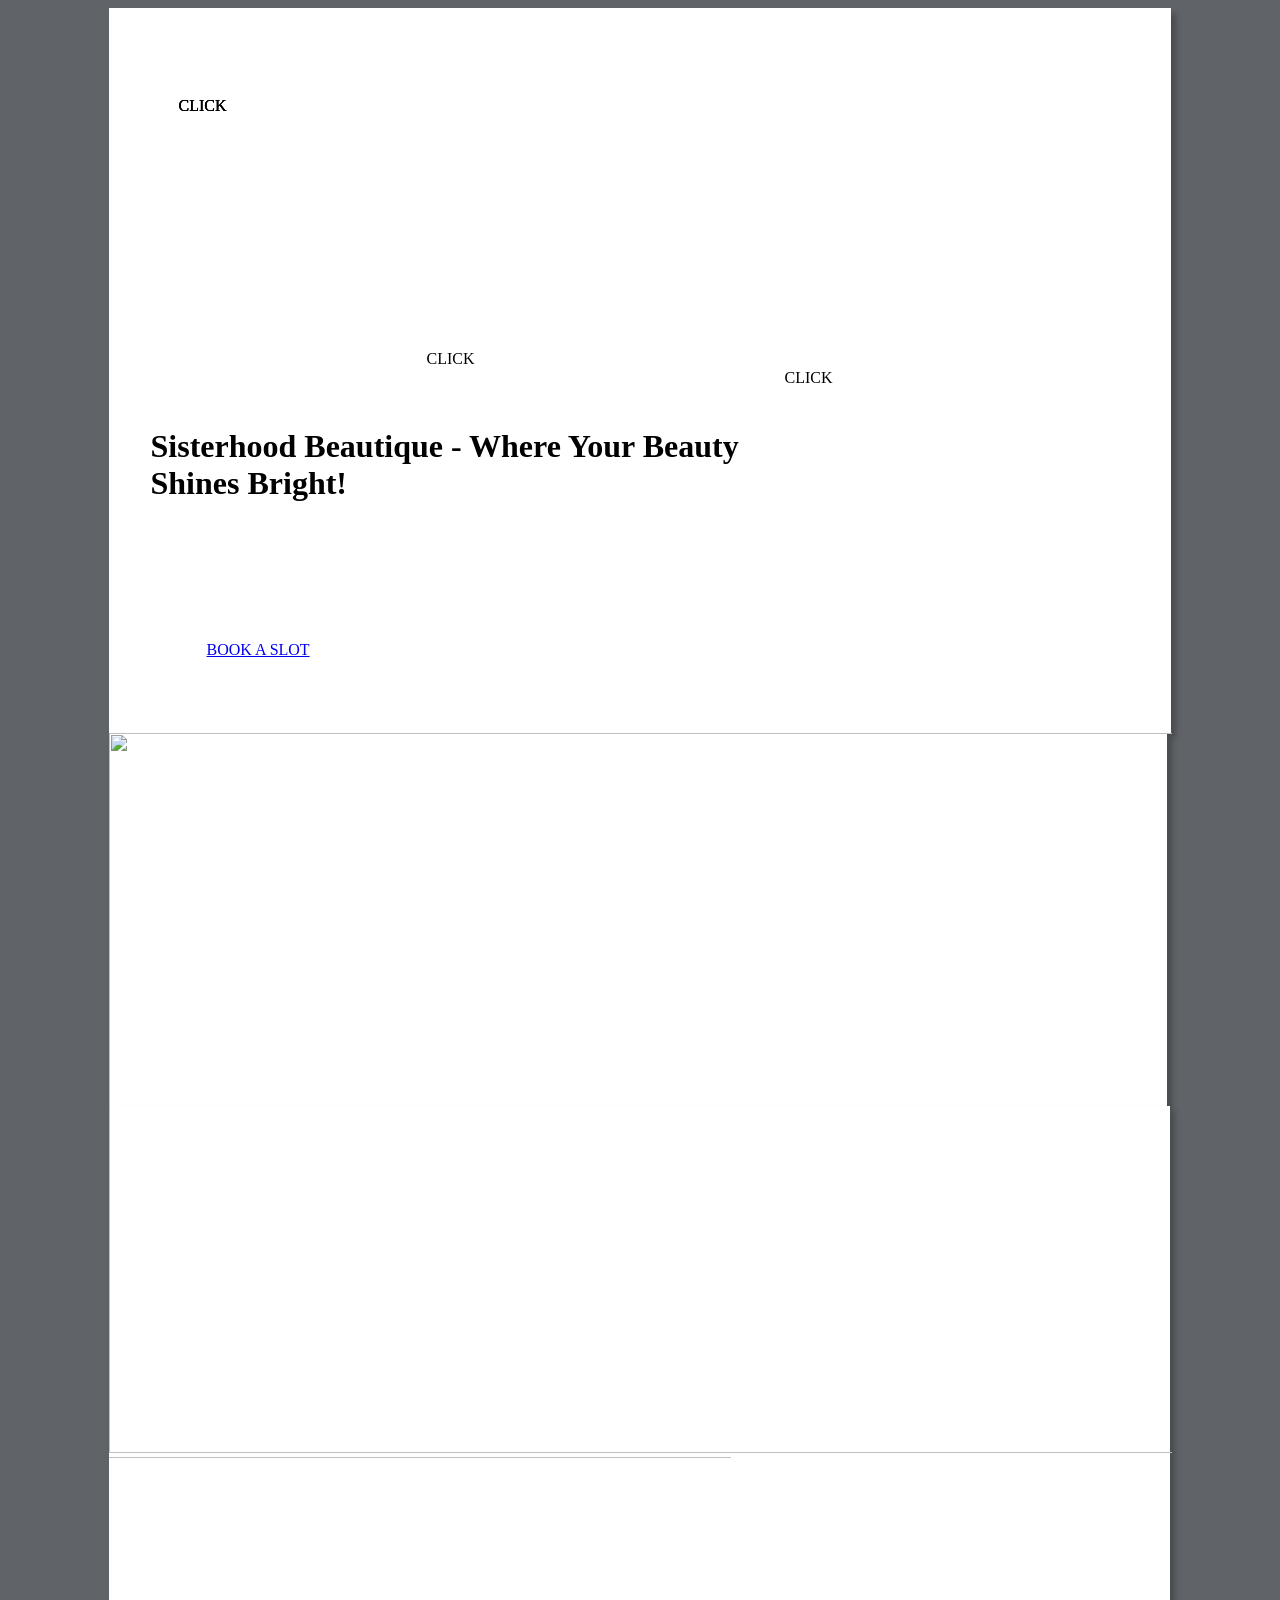
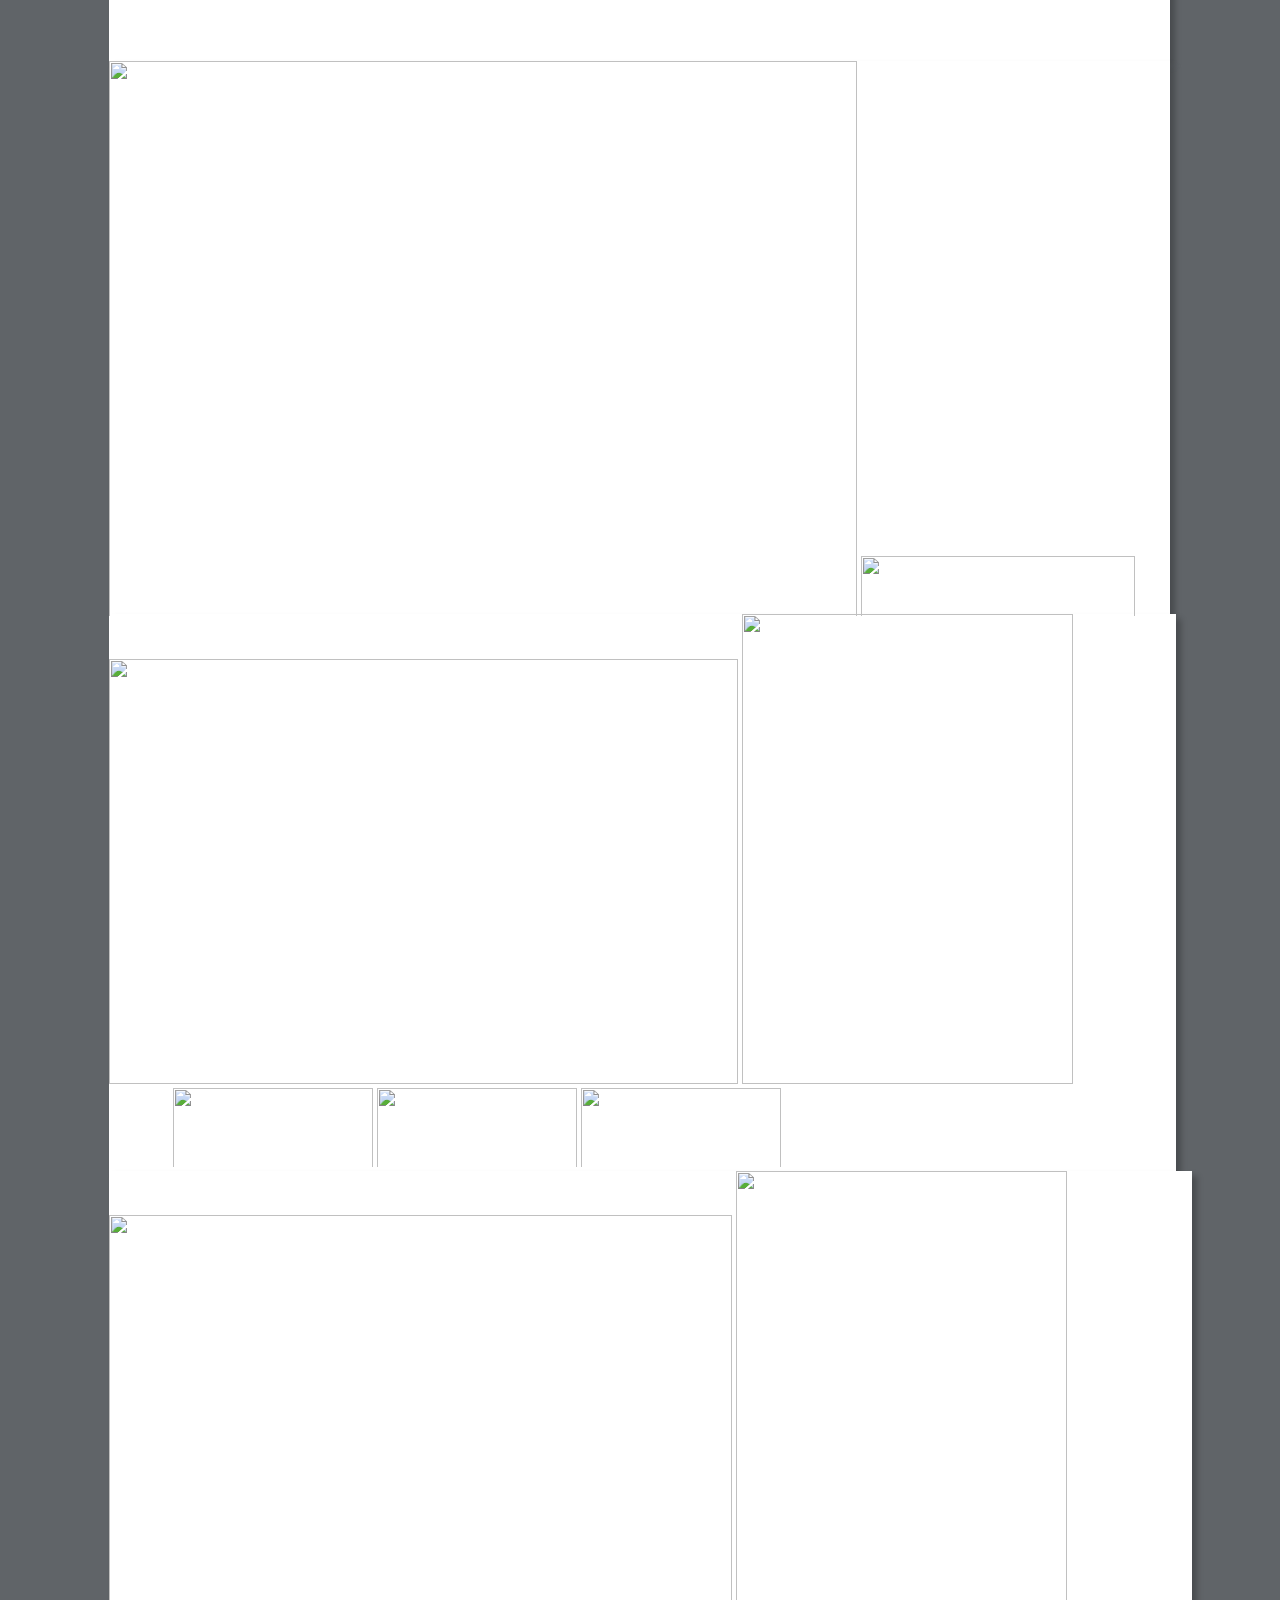
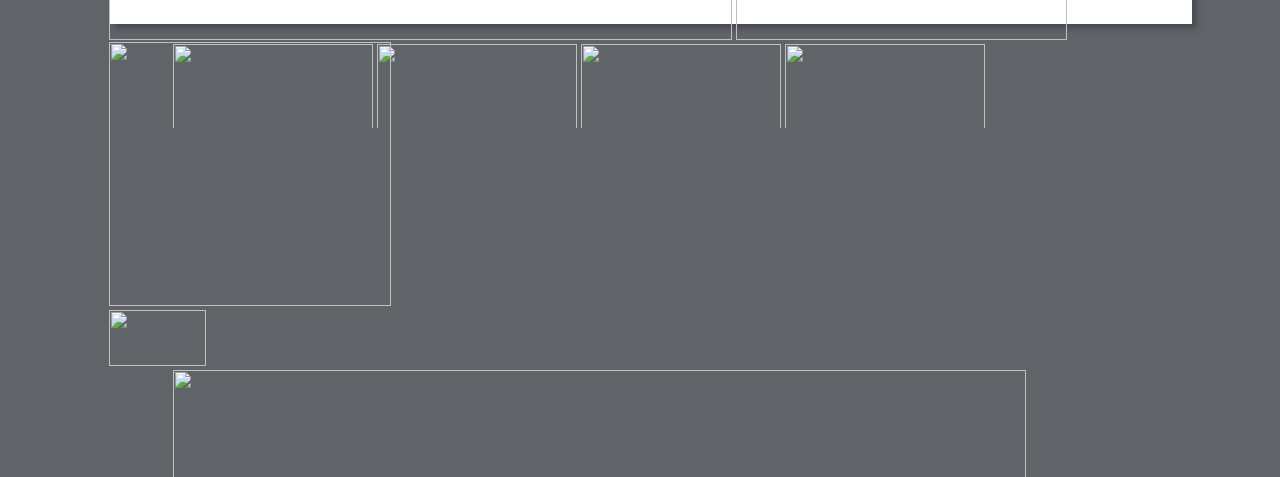
==== commit 6ea62b15: "Rename Sisterhood-Beautiquee.htm to index.html" ====
--- a/index.html
+++ b/index.html
@@ -34,84 +34,78 @@
  <script>xr_spavert=1;xr_pagegap=4;</script>
  <link rel="stylesheet" href="Sisterhood-Beautiquee_htm_files/ani.css">
  <style>
-  @media screen and (min-width: 1064px) and (max-width: 1066px) {#xr_xr {top:0px;}}
+  @media screen and (min-width: 1063px) and (max-width: 1065px) {#xr_xr {top:0px;}}
  </style>
 </head>
 <body style="background-color:#606468">
 <!--[if gte IE 9]><!-->
-<div id="xr_xr" class="xr_noc" style="width: 1065px; height: 693px; position:relative; text-align:left; margin:0 auto;" onmousedown="xr_mm(event);">
+<div id="xr_xr" class="xr_noc" style="width: 1063px; height: 725px; position:relative; text-align:left; margin:0 auto;" onmousedown="xr_mm(event);">
 <!--<![endif]-->
 <!--[if lt IE 9]>
-<div class="xr_ap" id="xr_xr" style="width: 1065px; height: 693px; left:50%; margin-left: -532px; text-align: left; top:0px;">
+<div class="xr_ap" id="xr_xr" style="width: 1063px; height: 725px; left:50%; margin-left: -531px; text-align: left; top:0px;">
 <![endif]-->
  <script>var xr_xr=document.getElementById("xr_xr")</script>
 <div id="xr_td" class="xr_td">
-<div class="xr_app xr_page0 xr_bgn_0_0_0" id="xr_page0" style="height: 693px; left:0px;">
+<div class="xr_app xr_page0 xr_bgn_0_0_0" id="xr_page0" style="height: 725px; left:0px;">
 <div id="xr_page_Sisterhood-Beautiquee"></div>
-<div class="xr_apb xr_pp" style="width: 1064px; height: 693px; top:0px; left:0px; background-color: white; box-shadow: 5px 5px 6px rgba(0,0,0,0.25);"></div>
-<div id="xr_xrc1" class="xr_ap xr_xrc" style="width: 1065px; height: 693px; overflow:hidden;">
-  <iframe width="1065" height="697" src="https://www.youtube.com/embed/playlist?list=PLuW1N2l0mban2SYa8FpHESq-ZgvY0tXq9&si=Upgve7weGvE1Nz-Z" title="YouTube video player" allow="accelerometer; autoplay; clipboard-write; encrypted-media; gyroscope; picture-in-picture; web-share" referrerpolicy="strict-origin-when-cross-origin"></iframe> 
-</div>
-</div>
-<div class="xr_app xr_page1 xr_bgn_1_0_0" id="xr_page1" style="height: 708px; left:0px;">
+<div class="xr_apb xr_pp" style="width: 1062px; height: 725px; top:0px; left:0px; background-color: white; box-shadow: 5px 5px 6px rgba(0,0,0,0.25);"></div>
+<div id="xr_xrc1" class="xr_ap xr_xrc" style="width: 1063px; height: 725px; overflow:hidden;">
+ <img class="xr_ap" src="Sisterhood-Beautiquee_htm_files/142.png" alt="" title="" style="left:-1px;top:2px;width:1084px;height:720px;">
+ <img class="xr_ap" src="Sisterhood-Beautiquee_htm_files/143.jpg" alt="" title="" style="left:392px;top:33px;width:622px;height:65px;">
+ <img class="xr_ap" src="Sisterhood-Beautiquee_htm_files/144.png" alt="" title="" style="left:462px;top:-1px;width:604px;height:724px;">
+<div class="xr_group">
+ <span class="xr_ar" style="left:414px;top:371px;width:636px;height:154px; background-color: #FFFFFF;"></span>
+</div>
+<div class="xr_group">
+ <span class="xr_ar" style="left:418px;top:107px;width:616px;height:154px; background-color: #FFFFFF;"></span>
+</div>
+<div class="xr_group">
+ <span class="xr_ar" style="left:394px;top:45px;width:650px;height:52px; background-color: #FF00FC;"></span>
+</div>
+<div class="xr_group">
+ <span class="xr_ar" style="left:60px;top:17px;width:345px;height:528px; background-color: #FF00FC;"></span>
+</div>
+ <img class="xr_ap" src="Sisterhood-Beautiquee_htm_files/75.jpg" alt="" title="" style="left:76px;top:30px;width:319px;height:504px;">
+<div class="xr_group">
+ <span class="xr_ar" style="left:7px;top:18px;width:40px;height:526px; background-color: #FF00FC;"></span>
+</div>
+<div class="xr_group">
+ <span class="xr_ar" style="left:315px;top:319px;width:86px;height:28px; background-color: #FF00FC;"></span>
+</div>
+ <div class="xr_txt Normal_text xr_s0" style="position: absolute; left:318px; top:342px; width:72px; height:10px;">
+  <span class="xr_tl Normal_text xr_s0" style="top: -21.71px;">CLICK</span>
+ </div>
+ <a href="https://www.facebook.com/share/p/1L6uEv7LSM/" onclick="return(xr_nn());">
+  <img class="xr_ap" src="Sisterhood-Beautiquee_htm_files/145.jpg" alt="" title="" style="left:255px;top:300px;width:60px;height:61px;">
+ </a>
+<div class="xr_group">
+ <span class="xr_ar" style="left:400px;top:309px;width:638px;height:52px; background-color: #FF00FC;"></span>
+</div>
+ <img class="xr_ap" src="Sisterhood-Beautiquee_htm_files/146.jpg" alt="" title="" style="left:85px;top:445px;width:77px;height:73px;">
+ <a href="https://bookaslot.nomfundo" onclick="return(xr_nn());">
+  <img class="xr_ap" src="Sisterhood-Beautiquee_htm_files/147.jpg" alt="" title="" style="left:74px;top:578px;width:354px;height:95px;">
+ </a>
+ <div class="xr_txt Normal_text xr_s1" style="position: absolute; left:98px; top:633px; width:289px; height:10px;">
+  <span class="xr_tl Normal_text xr_s1" style="left: 0.55px; top: -38.63px;"><a href="https://bookaslot.nomfundo" onclick="">BOOK A SLOT</a></span>
+ </div>
+ <img class="xr_ap" src="Sisterhood-Beautiquee_htm_files/148.jpg" alt="" title="" style="left:26px;top:634px;width:41px;height:64px;">
+ <img class="xr_ap" src="Sisterhood-Beautiquee_htm_files/149.jpg" alt="" title="" style="left:426px;top:60px;width:594px;height:192px;">
+ <img class="xr_ap" src="Sisterhood-Beautiquee_htm_files/150.jpg" alt="" title="" style="left:423px;top:326px;width:616px;height:161px;">
+</div>
+</div>
+<div class="xr_app xr_page1 xr_bgn_1_0_0" id="xr_page1" style="height: 373px; left:0px;">
 <div id="xr_page_Sisterhood-Beautiquee_2"></div>
-<div class="xr_apb xr_pp" style="width: 1062px; height: 708px; top:0px; left:0px; background-color: white; box-shadow: 5px 5px 6px rgba(0,0,0,0.25);"></div>
-<div id="xr_xrc2" class="xr_ap xr_xrc" style="width: 1063px; height: 708px; overflow:hidden;">
- <img class="xr_ap" src="Sisterhood-Beautiquee_htm_files/102.png" alt="" title="" style="left:2px;top:-1px;width:1084px;height:704px;">
- <img class="xr_ap" src="Sisterhood-Beautiquee_htm_files/103.jpg" alt="" title="" style="left:392px;top:32px;width:622px;height:65px;">
- <img class="xr_ap" src="Sisterhood-Beautiquee_htm_files/104.png" alt="" title="" style="left:462px;top:-1px;width:604px;height:686px;">
-<div class="xr_group">
- <span class="xr_ar" style="left:414px;top:371px;width:636px;height:154px; background-color: #FFFFFF;"></span>
-</div>
-<div class="xr_group">
- <span class="xr_ar" style="left:418px;top:107px;width:616px;height:154px; background-color: #FFFFFF;"></span>
-</div>
-<div class="xr_group">
- <span class="xr_ar" style="left:394px;top:45px;width:650px;height:52px; background-color: #FF00FC;"></span>
-</div>
-<div class="xr_group">
- <span class="xr_ar" style="left:60px;top:17px;width:345px;height:528px; background-color: #FF00FC;"></span>
-</div>
- <img class="xr_ap" src="Sisterhood-Beautiquee_htm_files/75.jpg" alt="" title="" style="left:76px;top:29px;width:319px;height:504px;">
-<div class="xr_group">
- <span class="xr_ar" style="left:7px;top:18px;width:40px;height:526px; background-color: #FF00FC;"></span>
-</div>
-<div class="xr_group">
- <span class="xr_ar" style="left:315px;top:319px;width:86px;height:28px; background-color: #FF00FC;"></span>
-</div>
- <div class="xr_txt Normal_text xr_s0" style="position: absolute; left:318px; top:342px; width:72px; height:10px;">
-  <span class="xr_tl Normal_text xr_s0" style="top: -21.71px;">CLICK</span>
- </div>
- <a href="https://www.facebook.com/share/p/1L6uEv7LSM/" onclick="return(xr_nn());">
-  <img class="xr_ap" src="Sisterhood-Beautiquee_htm_files/106.jpg" alt="" title="" style="left:255px;top:299px;width:60px;height:61px;">
- </a>
-<div class="xr_group">
- <span class="xr_ar" style="left:400px;top:309px;width:638px;height:52px; background-color: #FF00FC;"></span>
-</div>
- <img class="xr_ap" src="Sisterhood-Beautiquee_htm_files/107.jpg" alt="" title="" style="left:85px;top:445px;width:77px;height:73px;">
- <a href="book-a-slot.html" onclick="return(xr_nn());">
-  <img class="xr_ap" src="Sisterhood-Beautiquee_htm_files/108.jpg" alt="" title="" style="left:74px;top:577px;width:354px;height:95px;">
- </a>
- <div class="xr_txt Normal_text xr_s1" style="position: absolute; left:98px; top:633px; width:289px; height:10px;">
-  <span class="xr_tl Normal_text xr_s1" style="left: 0.55px; top: -38.63px;"><a href="book-a-slot.html" onclick="">BOOK A SLOT</a></span>
- </div>
- <img class="xr_ap" src="Sisterhood-Beautiquee_htm_files/109.jpg" alt="" title="" style="left:26px;top:633px;width:41px;height:64px;">
- <img class="xr_ap" src="Sisterhood-Beautiquee_htm_files/110.jpg" alt="" title="" style="left:426px;top:60px;width:594px;height:192px;">
- <img class="xr_ap" src="Sisterhood-Beautiquee_htm_files/111.jpg" alt="" title="" style="left:423px;top:325px;width:616px;height:161px;">
-</div>
-</div>
-<div class="xr_app xr_page2 xr_bgn_2_0_0" id="xr_page2" style="height: 373px; left:0px;">
+<div class="xr_apb xr_pp" style="width: 1058px; height: 373px; top:0px; left:0px; background-color: white; box-shadow: 5px 5px 6px rgba(0,0,0,0.25);"></div>
+<div id="xr_xrc2" class="xr_ap xr_xrc" style="width: 1059px; height: 373px; overflow:hidden;">
+<iframe src="https://open.spotify.com/embed/album/0aCFxXlFzAm9dLtx5IFuYE?si=T-fPYQ72QIa0L0zfQtjj3w" width="1059" height="500" frameborder="0" allowtransparency="true" allow="encrypted-media"></iframe> 
+</div>
+</div>
+<div class="xr_app xr_page2 xr_bgn_2_0_0" id="xr_page2" style="height: 555px; left:0px;">
 <div id="xr_page_Sisterhood-Beautiquee_3"></div>
-<div class="xr_apb xr_pp" style="width: 1058px; height: 373px; top:0px; left:0px; background-color: white; box-shadow: 5px 5px 6px rgba(0,0,0,0.25);"></div>
-<div id="xr_xrc3" class="xr_ap xr_xrc" style="width: 1059px; height: 373px; overflow:hidden;">
-  <iframe src="https://open.spotify.com/embed/album/0aCFxXlFzAm9dLtx5IFuYE?si=T-fPYQ72QIa0L0zfQtjj3w" width="1059" height="500" frameborder="0" allowtransparency="true" allow="encrypted-media"></iframe> 
-</div>
-</div>
-<div class="xr_app xr_page3 xr_bgn_3_0_0" id="xr_page3" style="height: 555px; left:0px;">
-<div id="xr_page_Sisterhood-Beautiquee_4"></div>
 <div class="xr_apb xr_pp" style="width: 1061px; height: 555px; top:0px; left:0px; background-color: white; box-shadow: 5px 5px 6px rgba(0,0,0,0.25);"></div>
-<div id="xr_xrc4" class="xr_ap xr_xrc" style="width: 1062px; height: 555px; overflow:hidden;">
- <img class="xr_ap" src="Sisterhood-Beautiquee_htm_files/78.jpg" alt="" title="" style="left:392px;top:32px;width:274px;height:66px;">
+<div id="xr_xrc3" class="xr_ap xr_xrc" style="width: 1062px; height: 555px; overflow:hidden;">
+ <img class="xr_ap" src="Sisterhood-Beautiquee_htm_files/151.png" alt="" title="" style="left:315px;top:-8px;width:748px;height:561px;">
+ <img class="xr_ap" src="Sisterhood-Beautiquee_htm_files/152.jpg" alt="" title="" style="left:392px;top:32px;width:274px;height:66px;">
 <div class="xr_group">
  <span class="xr_ar" style="left:394px;top:45px;width:266px;height:52px; background-color: #FF00FC;"></span>
 </div>
@@ -140,15 +134,15 @@
 <div class="xr_group">
  <span class="xr_ar" style="left:7px;top:9px;width:40px;height:526px; background-color: #FF00FC;"></span>
 </div>
- <img class="xr_ap" src="Sisterhood-Beautiquee_htm_files/84.jpg" alt="" title="" style="left:907px;top:11px;width:93px;height:88px;">
+ <img class="xr_ap" src="Sisterhood-Beautiquee_htm_files/153.jpg" alt="" title="" style="left:907px;top:11px;width:93px;height:88px;">
  <img class="xr_ap" src="Sisterhood-Beautiquee_htm_files/119.jpg" alt="" title="" style="left:416px;top:59px;width:233px;height:24px;">
  <img class="xr_ap" src="Sisterhood-Beautiquee_htm_files/120.jpg" alt="" title="" style="left:417px;top:117px;width:600px;height:116px;">
 </div>
 </div>
-<div class="xr_app xr_page4 xr_bgn_4_0_0" id="xr_page4" style="height: 553px; left:0px;">
-<div id="xr_page_Sisterhood-Beautiquee_5"></div>
+<div class="xr_app xr_page3 xr_bgn_3_0_0" id="xr_page3" style="height: 553px; left:0px;">
+<div id="xr_page_Sisterhood-Beautiquee_4"></div>
 <div class="xr_apb xr_pp" style="width: 1061px; height: 553px; top:0px; left:0px; background-color: white; box-shadow: 5px 5px 6px rgba(0,0,0,0.25);"></div>
-<div id="xr_xrc5" class="xr_ap xr_xrc" style="width: 1062px; height: 553px; overflow:hidden;">
+<div id="xr_xrc4" class="xr_ap xr_xrc" style="width: 1062px; height: 553px; overflow:hidden;">
 <div class="xr_group">
  <span class="xr_ar" style="left:60px;top:17px;width:345px;height:514px; background-color: #FF00FC;"></span>
 </div>
@@ -179,10 +173,10 @@
  <img class="xr_ap" src="Sisterhood-Beautiquee_htm_files/127.jpg" alt="" title="" style="left:417px;top:116px;width:597px;height:122px;">
 </div>
 </div>
-<div class="xr_app xr_page5 xr_bgn_5_0_0" id="xr_page5" style="height: 557px; left:0px;">
-<div id="xr_page_Sisterhood-Beautiquee_6"></div>
+<div class="xr_app xr_page4 xr_bgn_4_0_0" id="xr_page4" style="height: 557px; left:0px;">
+<div id="xr_page_Sisterhood-Beautiquee_5"></div>
 <div class="xr_apb xr_pp" style="width: 1067px; height: 557px; top:0px; left:0px; background-color: white; box-shadow: 5px 5px 6px rgba(0,0,0,0.25);"></div>
-<div id="xr_xrc6" class="xr_ap xr_xrc" style="width: 1068px; height: 557px; overflow:hidden;">
+<div id="xr_xrc5" class="xr_ap xr_xrc" style="width: 1068px; height: 557px; overflow:hidden;">
 <div class="xr_group">
  <span class="xr_ar" style="left:60px;top:17px;width:345px;height:514px; background-color: #FF00FC;"></span>
 </div>
@@ -214,10 +208,10 @@
  <img class="xr_ap" src="Sisterhood-Beautiquee_htm_files/134.jpg" alt="" title="" style="left:414px;top:124px;width:612px;height:93px;">
 </div>
 </div>
-<div class="xr_app xr_page6 xr_bgn_6_0_0" id="xr_page6" style="height: 453px; left:0px;">
-<div id="xr_page_Sisterhood-Beautiquee_7"></div>
+<div class="xr_app xr_page5 xr_bgn_5_0_0" id="xr_page5" style="height: 453px; left:0px;">
+<div id="xr_page_Sisterhood-Beautiquee_6"></div>
 <div class="xr_apb xr_pp" style="width: 1083px; height: 453px; top:0px; left:0px; background-color: white; box-shadow: 5px 5px 6px rgba(0,0,0,0.25);"></div>
-<div id="xr_xrc7" class="xr_ap xr_xrc" style="width: 1084px; height: 453px; overflow:hidden;">
+<div id="xr_xrc6" class="xr_ap xr_xrc" style="width: 1084px; height: 453px; overflow:hidden;">
  <img class="xr_ap" src="Sisterhood-Beautiquee_htm_files/97.png" alt="" title="" style="left:0px;top:-1px;width:1040px;height:9px;">
  <img class="xr_ap" src="Sisterhood-Beautiquee_htm_files/98.png" alt="" title="" style="left:722px;top:49px;width:282px;height:264px;">
 <div class="xr_group">
@@ -251,4 +245,4 @@
 </div>
 <!--[if lt IE 7]><script src="Sisterhood-Beautiquee_htm_files/png.js"></script><![endif]-->
 </body>
-</html>+</html>
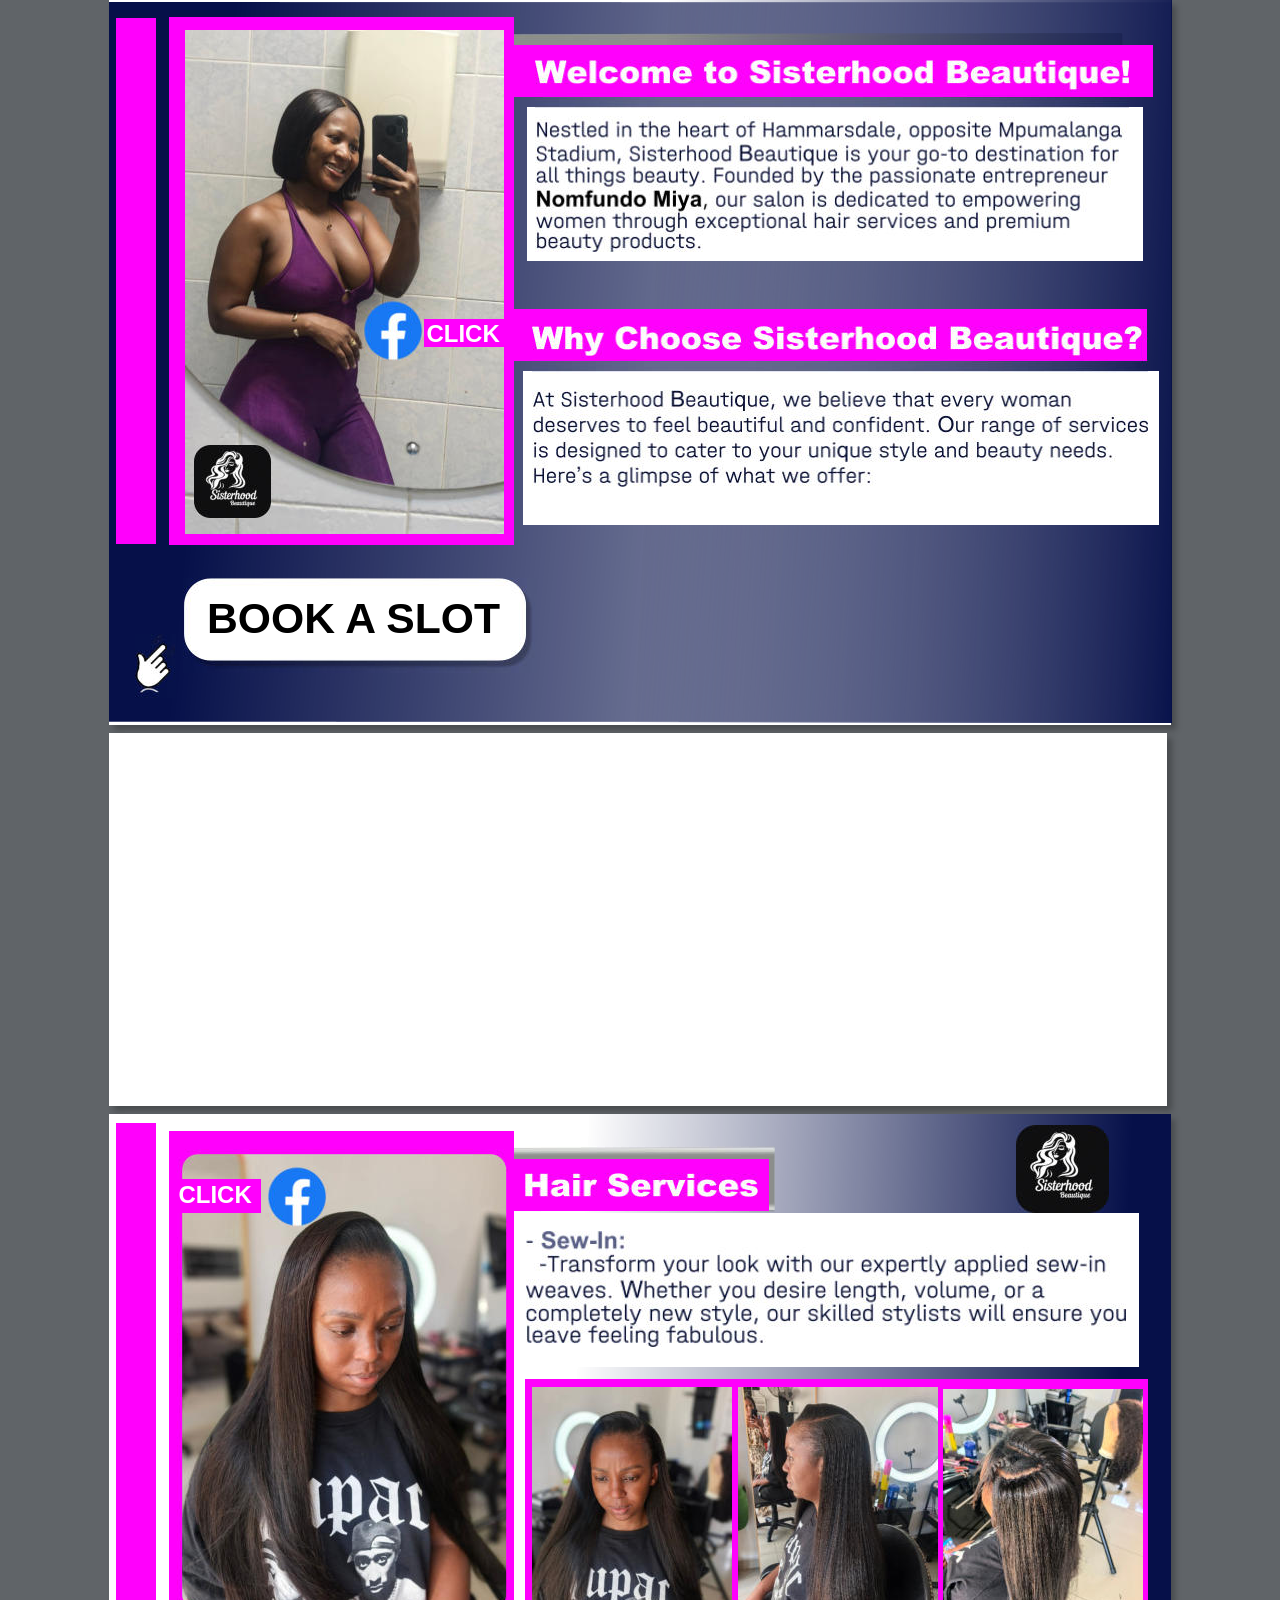
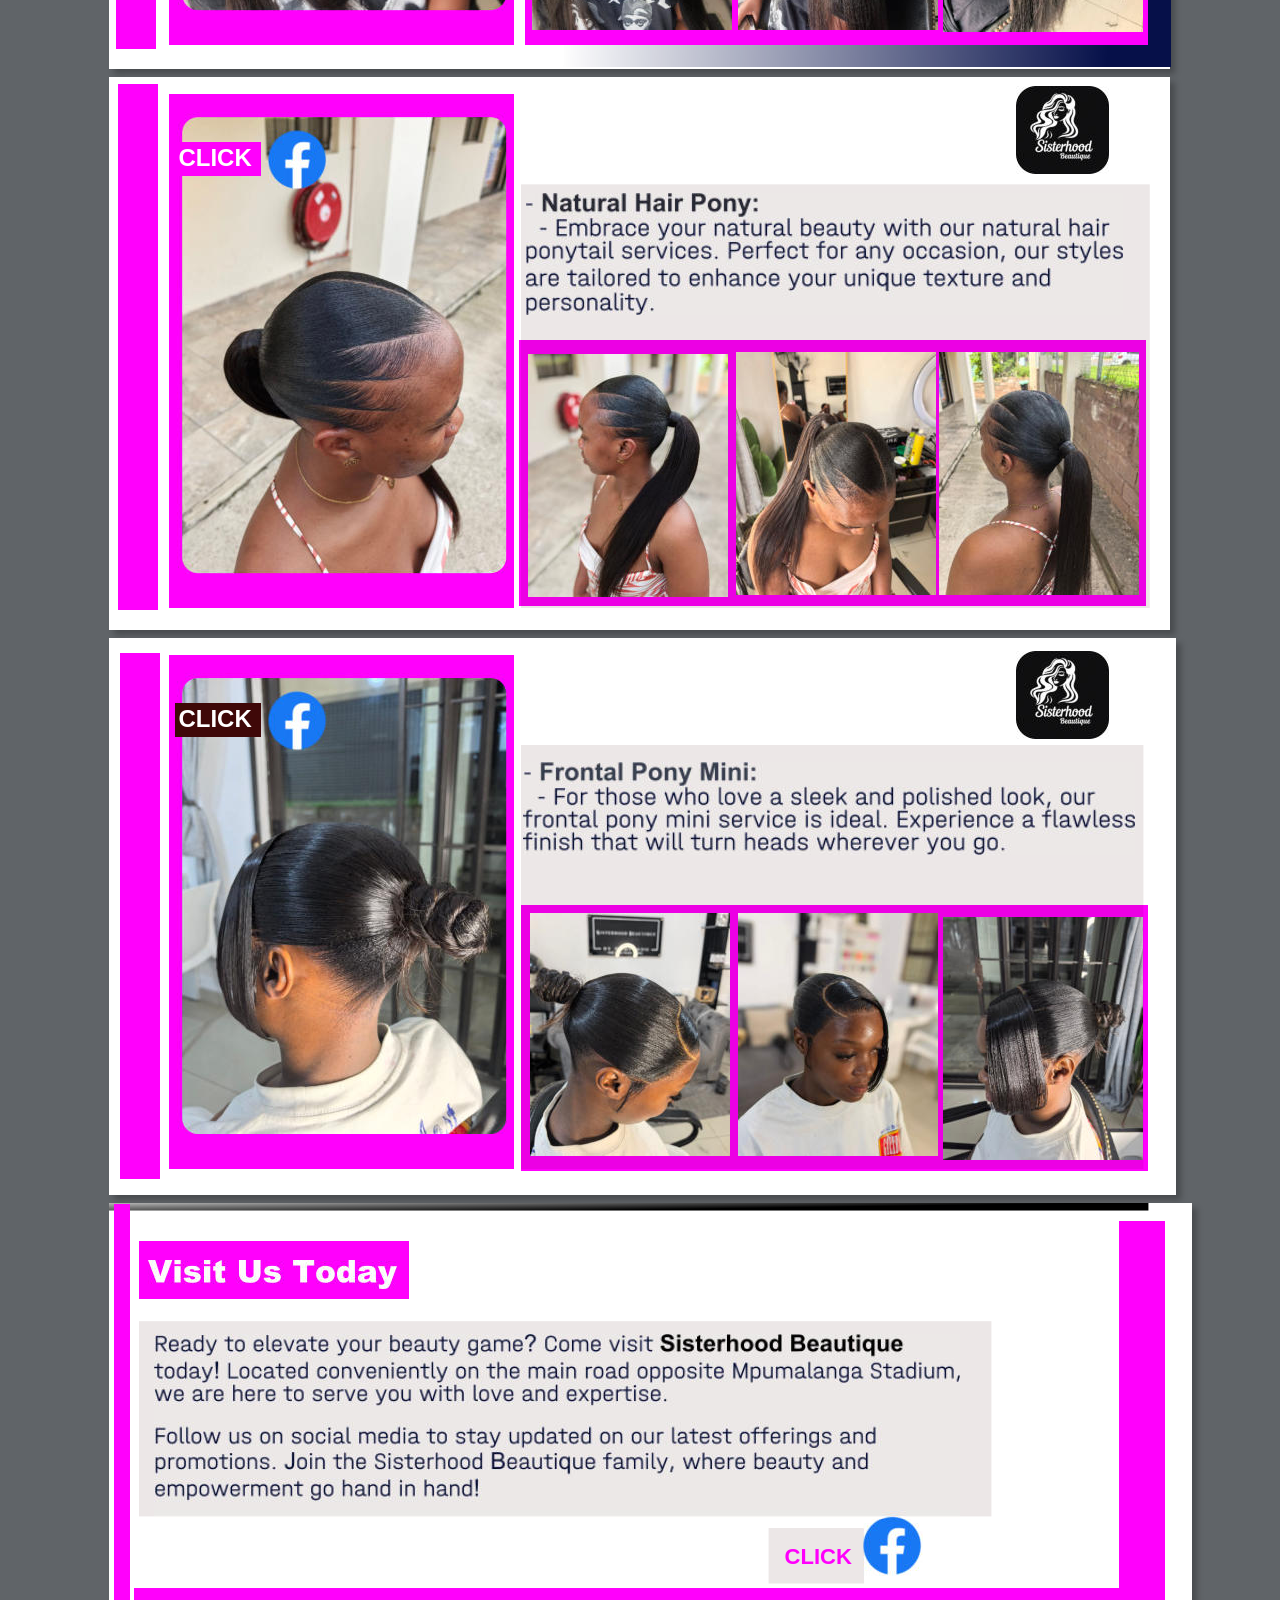
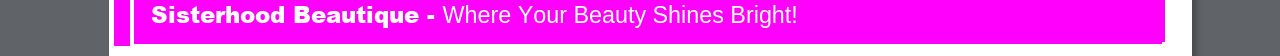
==== commit a9f5e667: "Update print statement from 'Hello' to 'Goodbye'" ====
--- a/index.html
+++ b/index.html
@@ -82,11 +82,11 @@
  <span class="xr_ar" style="left:400px;top:309px;width:638px;height:52px; background-color: #FF00FC;"></span>
 </div>
  <img class="xr_ap" src="Sisterhood-Beautiquee_htm_files/146.jpg" alt="" title="" style="left:85px;top:445px;width:77px;height:73px;">
- <a href="https://bookaslot.nomfundo" onclick="return(xr_nn());">
+ <a href="hhttps://sisterhoodbeautique.netlify.app/book-a-slot" onclick="return(xr_nn());">
   <img class="xr_ap" src="Sisterhood-Beautiquee_htm_files/147.jpg" alt="" title="" style="left:74px;top:578px;width:354px;height:95px;">
  </a>
  <div class="xr_txt Normal_text xr_s1" style="position: absolute; left:98px; top:633px; width:289px; height:10px;">
-  <span class="xr_tl Normal_text xr_s1" style="left: 0.55px; top: -38.63px;"><a href="https://bookaslot.nomfundo" onclick="">BOOK A SLOT</a></span>
+  <span class="xr_tl Normal_text xr_s1" style="left: 0.55px; top: -38.63px;"><a href="https://sisterhoodbeautique.netlify.app/book-a-slot" onclick="">BOOK A SLOT</a></span>
  </div>
  <img class="xr_ap" src="Sisterhood-Beautiquee_htm_files/148.jpg" alt="" title="" style="left:26px;top:634px;width:41px;height:64px;">
  <img class="xr_ap" src="Sisterhood-Beautiquee_htm_files/149.jpg" alt="" title="" style="left:426px;top:60px;width:594px;height:192px;">
--- a/Sisterhood-Beautiquee_htm_files/xr_fonts.css
+++ b/Sisterhood-Beautiquee_htm_files/xr_fonts.css
@@ -0,0 +1 @@
+@font-face {font-family: 'Arial Black';font-weight:900;font-style:normal;src: url("XaraWDGeneratedHTMLfont1.woff") format("woff"), url("XaraWDEmbeddedHTMLfont1.eot?") format("embedded-opentype"), local('Arial Black'), local('ArialBlack');}
--- a/Sisterhood-Beautiquee_htm_files/xr_fontsie.css
+++ b/Sisterhood-Beautiquee_htm_files/xr_fontsie.css
@@ -0,0 +1 @@
+@font-face {font-family: 'Arial Black';font-weight:900;font-style:normal;src: url("XaraWDGeneratedHTMLfont1.woff") format("woff"), url("XaraWDEmbeddedHTMLfont1.eot?") format("embedded-opentype"), local('Arial Black'), local('ArialBlack');}
--- a/Sisterhood-Beautiquee_htm_files/xr_fontsrep.css
+++ b/Sisterhood-Beautiquee_htm_files/xr_fontsrep.css
@@ -0,0 +1 @@
+@import url(https://fonts.googleapis.com/css?family=Arimo:700,regular&subset=latin);
--- a/Sisterhood-Beautiquee_htm_files/xr_main.css
+++ b/Sisterhood-Beautiquee_htm_files/xr_main.css
@@ -0,0 +1,78 @@
+/* Site settings */
+body {background-color:#ffffff;margin:0px;font-family:Arial,sans-serif;font-size:13px;font-weight:normal;font-style:normal;text-decoration:none;text-rendering:optimizeLegibility;font-feature-settings:'kern', 'liga' 0, 'clig' 0, 'calt' 0;color:#000000;letter-spacing:0em;-webkit-print-color-adjust:exact;}
+a {text-decoration:none;}
+a:link {color:inherit; cursor:pointer;}
+a:visited {color:inherit;}
+a:hover {color:inherit;}
+a * {color:inherit;text-decoration:none;}
+sup {font-size:0.5em; vertical-align: 0.66em;}
+sub {font-size:0.5em; vertical-align: -0.1em;}
+.xr_tl {position: absolute; white-space: pre; unicode-bidi:bidi-override;}
+.xr_tr {position: absolute; white-space: pre; unicode-bidi:bidi-override; text-align:right;}
+.xr_tc {position: absolute; white-space: pre; unicode-bidi:bidi-override; text-align:center;}
+.xr_tj {position: absolute; unicode-bidi:bidi-override; text-align:justify;}
+.xr_tb {position: absolute; unicode-bidi:bidi-override;}
+.xr_e1 {display: inline-block; border:none; white-space:normal;}
+.xr_e2 {position: absolute; display: block; border:none;}
+.xr_ap {position: absolute; border:none;}
+.xr_ar {position: absolute; display:block;}
+.xr_ae {position: relative; border:none;}
+.xr_strb {z-index: 1;}
+.xr_strb .mxs-arrow, .xr_strb .mxs-navigation {visibility: hidden;}
+.xr_strf {z-index: 3;}
+.xr_xrc, .xr_xri_, .xr_sxri, .xr_xpos {z-index: 2;}
+.xr_ro, .xr_rd, .xr_rs {z-index: 3;}
+.xr_tu {unicode-bidi:bidi-override;margin-top:0px;margin-bottom:0px;}
+
+.xr_tt0 {transition: all 0s;}
+.xr_tt1 {transition: all 0.1s; transition-timing-function: ease-in;}
+.xr_tt2 {transition: all 0.25s; transition-timing-function: ease-in;}
+.xr_tt3 {transition: all 0.5s; transition-timing-function: ease-in;}
+.xr_tt4 {transition: all 1s; transition-timing-function: ease-in;}
+.xr_tt5 {transition: all 2s; transition-timing-function: ease-in;}
+a:hover .xr_ro, a:active .xr_rd, .xr_nb0:hover .xr_ro{visibility:visible;opacity: 1;transform: none;}
+
+a:active .xr_ro {opacity:0;}
+.xr_ro, .xr_rd {visibility:hidden;opacity:0;}
+.xr_ro0, .xr_rd0, a:active .xr_ro0 {opacity:0;}
+.xr_ro1, .xr_rd1, a:active .xr_ro1 {transform:translate3d(0,-20%,0);}
+.xr_ro2, .xr_rd2, a:active .xr_ro2 {transform:translate3d(20%,0,0);}
+.xr_ro3, .xr_rd3, a:active .xr_ro3 {transform-origin:top; transform:scale3d(1,0.3,1);}
+.xr_ro4, .xr_rd4, a:active .xr_ro4 {transform-origin:left; transform:scale3d(0.3,1,1);}
+.xr_ro5, .xr_rd5, a:active .xr_ro5 {transform:rotate3d(1,0,0,180deg); -ms-transform: rotateX(180deg);}
+.xr_ro6, .xr_rd6, a:active .xr_ro6 {transform:rotate3d(0,1,0,180deg); -ms-transform: rotateY(180deg);}
+.xr_ro7, .xr_rd7, a:active .xr_ro7 {transform:rotate3d(0,0,1,180deg);}
+.xr_ro8, .xr_rd8, a:active .xr_ro8 {transform:scale3d(0.3,0.3,1);}
+.xr_ro9, .xr_rd9, a:active .xr_ro9 {transform:skew(-30deg,0) translate3d(10%,0,0);}
+.xr_ro10, .xr_rd10, a:active .xr_ro10 {transform-origin:50% 500%; transform:rotate3d(0,0,1,10deg);}
+.xr_ro11, .xr_rd11, a:active .xr_ro11 {transform:translate3d(0,-50%,0) scale3d(0.3,0.3,1);}
+.xr_ro12, .xr_rd12, a:active .xr_ro12 {transform:translate3d(0,20%,0);}
+.xr_ro13, .xr_rd13, a:active .xr_ro13 {transform:translate3d(-20%,0,0);}
+.xr_stickie {z-index: 90;}
+.xr_nb0 {touch-action: none;}
+.xr_nb0:hover > .xr_nb2, .xr_nb1:hover > .xr_nb2 {visibility: visible; opacity: 1 !important; transform: none !important;}
+.xr_nb2 {white-space: nowrap; padding:0px; margin:0px; visibility: hidden; position: absolute; z-index:101;}
+.xr_nb2 li {display:block;}
+.xr_nb2 li a {display:block; text-decoration:none;}
+.xr_nb4 {display:block; padding:0px; margin:0px;}
+.xr_nb6 {width:100%; height:2px;}
+.xr_nb1 {position: relative;}
+.xr_nb1:after {content: ''; position: absolute; top: 50%; right: .5em; height: 0px; width: 0px; border: 5px solid transparent; margin-top: -5px; margin-right: -3px; border-color: transparent; border-left-color: inherit;}
+body {text-align:center;}
+@media screen, handheld {
+.xr_app {position: absolute;}
+.xr_apb {display:block; position:absolute;}
+.xr_c_Text {color:#091136;}
+.xr_c_Theme_Color_1 {color:#000000;}
+.xr_c_Theme_Color_2 {color:#3F0808;}
+.xr_page0 {top:0px; width:1063px;}
+.xr_page1 {top:733px; width:1059px;}
+.xr_page2 {top:1114px; width:1062px;}
+.xr_page3 {top:1677px; width:1062px;}
+.xr_page4 {top:2238px; width:1068px;}
+.xr_page5 {top:2803px; width:1084px;}
+}
+@media print {
+ .xr_app {position:relative; top:0px; page-break-after: always; display: block !important; visibility: visible !important;}
+ .xr_apb {display:none;}
+}
--- a/Sisterhood-Beautiquee_htm_files/custom_styles.css
+++ b/Sisterhood-Beautiquee_htm_files/custom_styles.css
@@ -0,0 +1,2 @@
+.Normal_text {font-family:'Halvar Mittel';font-weight:normal;font-style:normal;font-size:16.55pt;text-decoration:none;text-transform: none;color:#091136;letter-spacing:0em;}
+.Heading_1 {font-family:'Arial Black';font-weight:900;font-style:normal;font-size:23.5pt;text-decoration:none;text-transform: none;color:#FFFFFF;letter-spacing:0em;}
--- a/Sisterhood-Beautiquee_htm_files/xr_text.css
+++ b/Sisterhood-Beautiquee_htm_files/xr_text.css
@@ -0,0 +1,11 @@
+/* Text styles */
+.xr_s0 {font-family:Arial;font-weight:bold;font-style:normal;font-size:17.99pt;text-decoration:none;font-feature-settings:'kern','liga' 0,'clig' 0,'calt' 0,'titl' 0,'salt' 0,'swsh' 0,'cswh' 0;text-transform: none;color:#FFFFFF;background-color:Transparent;letter-spacing:0em;}
+.xr_s1 {font-family:Arial;font-weight:bold;font-style:normal;font-size:32pt;text-decoration:none;font-feature-settings:'kern','liga' 0,'clig' 0,'calt' 0,'titl' 0,'salt' 0,'swsh' 0,'cswh' 0;text-transform: none;color:#000000;background-color:Transparent;letter-spacing:0em;}
+.xr_s2 {font-size:16.55pt;text-decoration:none;font-feature-settings:'kern' 0,'liga' 0,'clig' 0,'calt' 0,'titl' 0,'salt' 0,'swsh' 0,'cswh' 0;text-transform: none;background-color:Transparent;letter-spacing:0em;}
+.xr_s3 {font-family:Arial;font-weight:bold;font-style:normal;font-size:16.55pt;text-decoration:none;font-feature-settings:'kern' 0,'liga' 0,'clig' 0,'calt' 0,'titl' 0,'salt' 0,'swsh' 0,'cswh' 0;text-transform: none;background-color:Transparent;letter-spacing:0em;}
+.xr_s4 {font-family:Arial;font-weight:bold;font-style:normal;font-size:16.55pt;text-decoration:none;font-feature-settings:'kern' 0,'liga' 0,'clig' 0,'calt' 0,'titl' 0,'salt' 0,'swsh' 0,'cswh' 0;text-transform: none;color:#FF00FC;background-color:Transparent;letter-spacing:0em;}
+.xr_s5 {font-family:Arial;font-weight:bold;font-style:normal;font-size:16.55pt;text-decoration:none;font-feature-settings:'kern' 0,'liga' 0,'clig' 0,'calt' 0,'titl' 0,'salt' 0,'swsh' 0,'cswh' 0;text-transform: none;color:#FFFFFF;background-color:Transparent;letter-spacing:0em;}
+.xr_s6 {font-size:17.5pt;text-decoration:none;font-feature-settings:'kern' 0,'liga' 0,'clig' 0,'calt' 0,'titl' 0,'salt' 0,'swsh' 0,'cswh' 0;text-transform: none;color:#FFFFFF;background-color:Transparent;letter-spacing:0em;}
+.xr_s7 {font-family:'Arial Black';font-weight:900;font-style:normal;font-size:17.5pt;text-decoration:none;font-feature-settings:'kern' 0,'liga' 0,'clig' 0,'calt' 0,'titl' 0,'salt' 0,'swsh' 0,'cswh' 0;text-transform: none;color:#FFFFFF;background-color:Transparent;letter-spacing:0em;}
+.xr_s8 {font-family:'Arial Black';font-weight:900;font-style:normal;font-size:17.5pt;text-decoration:none;font-feature-settings:'kern' 0,'liga' 0,'clig' 0,'calt' 0,'titl' 0,'salt' 0,'swsh' 0,'cswh' 0;text-transform: none;color:#FFFFFF;background-color:Transparent;letter-spacing:0em;}
+.xr_s9 {font-family:Arial;font-weight:normal;font-style:normal;font-size:17.5pt;text-decoration:none;font-feature-settings:'kern' 0,'liga' 0,'clig' 0,'calt' 0,'titl' 0,'salt' 0,'swsh' 0,'cswh' 0;text-transform: none;color:#FFFFFF;background-color:Transparent;letter-spacing:0em;}
--- a/Sisterhood-Beautiquee_htm_files/ani.css
+++ b/Sisterhood-Beautiquee_htm_files/ani.css
@@ -0,0 +1,645 @@
+/*
+Animate.css - http://daneden.me/animate
+Licensed under the MIT license - http://opensource.org/licenses/MIT
+Copyright (c) 2014 Daniel Eden
+*/
+a:hover .xr_1as1, a:hover .xr_1aso1, .xr_0as1 {
+  -webkit-animation-duration: 0.5s;
+          animation-duration: 0.5s;
+  -webkit-animation-fill-mode: both;
+          animation-fill-mode: both;
+}
+a:hover .xr_1as2, a:hover .xr_1aso2, .xr_0as2 {
+  -webkit-animation-duration: 0.7s;
+          animation-duration: 0.7s;
+  -webkit-animation-fill-mode: both;
+          animation-fill-mode: both;
+}
+a:hover .xr_1as3, a:hover .xr_1aso3, .xr_0as3 {
+  -webkit-animation-duration: 1s;
+          animation-duration: 1s;
+  -webkit-animation-fill-mode: both;
+          animation-fill-mode: both;
+}
+a:hover .xr_1as4, a:hover .xr_1aso4, .xr_0as4{
+  -webkit-animation-duration: 1.5s;
+          animation-duration: 1.5s;
+  -webkit-animation-fill-mode: both;
+          animation-fill-mode: both;
+}
+a:hover .xr_1as5, a:hover .xr_1aso5 , .xr_0as5{
+  -webkit-animation-duration: 2s;
+          animation-duration: 2s;
+  -webkit-animation-fill-mode: both;
+          animation-fill-mode: both;
+}
+.xr_1aso1, .xr_1aso2, .xr_1aso3, .xr_1aso4, .xr_1aso5{visibility: hidden;}
+a:hover .xr_1aso1, a:hover .xr_1aso2, a:hover .xr_1aso3, a:hover .xr_1aso4, a:hover .xr_1aso5, .xr_nb0:hover .xr_1aso1, .xr_nb0:hover .xr_1aso2, .xr_nb0:hover .xr_1aso3, .xr_nb0:hover .xr_1aso4, .xr_nb0:hover .xr_1aso5 {visibility: visible;}
+a:hover .xr_1ao {display:none;}
+.xr_1ao {display:block;}
+@-webkit-keyframes tr0 {
+0% {opacity:1;-webkit-animation-timing-function: ease-out;}
+50% {opacity:0;-webkit-animation-timing-function: ease-in;}
+100% {opacity:1;-webkit-animation-timing-function: ease-in;}
+}
+@-webkit-keyframes tr1 {
+0% {opacity:1;transform:none;-webkit-animation-timing-function: ease-out;}
+50% {opacity:0;transform:translate3d(0,-20%,0);-webkit-animation-timing-function: ease-in;}
+100% {opacity:1;transform:none;-webkit-animation-timing-function: ease-in;}
+}
+@-webkit-keyframes tr2 {
+0% {opacity:1;transform:none;-webkit-animation-timing-function: ease-out;}
+50% {opacity:0;transform:translate3d(20%,0,0);-webkit-animation-timing-function: ease-in;}
+100% {opacity:1;transform:none;-webkit-animation-timing-function: ease-in;}
+}
+@-webkit-keyframes tr3 {
+0% {opacity:1;transform:none;-webkit-animation-timing-function: ease-out;}
+50% {opacity:0;transform-origin:top; transform:scale3d(1,0.3,1);-webkit-animation-timing-function: ease-in;}
+100% {opacity:1;transform:none;-webkit-animation-timing-function: ease-in;}
+}
+@-webkit-keyframes tr4 {
+0% {opacity:1;transform:none;-webkit-animation-timing-function: ease-out;}
+50% {opacity:0;transform-origin:left; transform:scale3d(0.3,1,1);-webkit-animation-timing-function: ease-in;}
+100% {opacity:1;transform:none;-webkit-animation-timing-function: ease-in;}
+}
+@-webkit-keyframes tr5 {
+0% {opacity:1;transform:none;-webkit-animation-timing-function: ease-out;}
+50% {opacity:0;transform:rotate3d(1,0,0,180deg); -ms-transform: rotateX(180deg);-webkit-animation-timing-function: ease-in;}
+100% {opacity:1;transform:none;-webkit-animation-timing-function: ease-in;}
+}
+@-webkit-keyframes tr6 {
+0% {opacity:1;transform:none;-webkit-animation-timing-function: ease-out;}
+50% {opacity:0;transform:rotate3d(0,1,0,180deg); -ms-transform: rotateY(180deg);-webkit-animation-timing-function: ease-in;}
+100% {opacity:1;transform:none;-webkit-animation-timing-function: ease-in;}
+}
+@-webkit-keyframes tr7 {
+0% {opacity:1;transform:none;-webkit-animation-timing-function: ease-out;}
+50% {opacity:0;transform:rotate3d(0,0,1,180deg);-webkit-animation-timing-function: ease-in;}
+100% {opacity:1;transform:none;-webkit-animation-timing-function: ease-in;}
+}
+@-webkit-keyframes tr8 {
+0% {opacity:1;transform:none;-webkit-animation-timing-function: ease-out;}
+50% {opacity:0;transform:scale3d(0.3,0.3,1);-webkit-animation-timing-function: ease-in;}
+100% {opacity:1;transform:none;-webkit-animation-timing-function: ease-in;}
+}
+@-webkit-keyframes tr9 {
+0% {opacity:1;transform:none;-webkit-animation-timing-function: ease-out;}
+50% {opacity:0;transform:skew(-30deg,0) translate3d(10%,0,0);-webkit-animation-timing-function: ease-in;}
+100% {opacity:1;transform:none;-webkit-animation-timing-function: ease-in;}
+}
+@-webkit-keyframes tr10 {
+0% {opacity:1;transform:none;-webkit-animation-timing-function: ease-out;}
+50% {opacity:0;transform-origin:50% 500%; transform:rotate3d(0,0,1,10deg);-webkit-animation-timing-function: ease-in;}
+100% {opacity:1;transform:none;-webkit-animation-timing-function: ease-in;}
+}
+@-webkit-keyframes tr11 {
+0% {opacity:1;transform:none;-webkit-animation-timing-function: ease-out;}
+50% {opacity:0;transform:translate3d(0,-50%,0) scale3d(0.3,0.3,1);-webkit-animation-timing-function: ease-in;}
+100% {opacity:1;transform:none;-webkit-animation-timing-function: ease-in;}
+}
+@-webkit-keyframes tr12 {
+0% {opacity:1;transform:none;-webkit-animation-timing-function: ease-out;}
+50% {opacity:0;transform:translate3d(0,20%,0);-webkit-animation-timing-function: ease-in;}
+100% {opacity:1;transform:none;-webkit-animation-timing-function: ease-in;}
+}
+@-webkit-keyframes tr13 {
+0% {opacity:1;transform:none;-webkit-animation-timing-function: ease-out;}
+50% {opacity:0;transform:translate3d(-20%,0,0);-webkit-animation-timing-function: ease-in;}
+100% {opacity:1;transform:none;-webkit-animation-timing-function: ease-in;}
+}
+@keyframes tr0 {
+0% {opacity:1;animation-timing-function: ease-out;}
+50% {opacity:0;animation-timing-function: ease-in;}
+100% {opacity:1;animation-timing-function: ease-in;}
+}
+@keyframes tr1 {
+0% {opacity:1;transform:none;animation-timing-function: ease-out;}
+50% {opacity:0;transform:translate3d(0,-20%,0);animation-timing-function: ease-in;}
+99% {opacity:1;transform:translate3d(0,-0.1%,0);animation-timing-function: ease-in;}
+100% {opacity:1;transform:none;animation-timing-function: ease-in;}
+}
+@keyframes tr2 {
+0% {opacity:1;transform:none;animation-timing-function: ease-out;}
+50% {opacity:0;transform:translate3d(20%,0,0);animation-timing-function: ease-in;}
+99% {opacity:1;transform:translate3d(0.1%,0,0);animation-timing-function: ease-in;}
+100% {opacity:1;transform:none;animation-timing-function: ease-in;}
+}
+@keyframes tr3 {
+0% {opacity:1;transform:none;animation-timing-function: ease-out;}
+50% {opacity:0;transform-origin:top; transform:scale3d(1,0.3,1);animation-timing-function: ease-in;}
+100% {opacity:1;transform:none;animation-timing-function: ease-in;}
+}
+@keyframes tr4 {
+0% {opacity:1; transform:none;animation-timing-function: ease-out;}
+50% {opacity:0;transform-origin:left; transform:scale3d(0.3,1,1);animation-timing-function: ease-in;}
+100% {opacity:1; transform:none;animation-timing-function: ease-in;}
+}
+@keyframes tr5 {
+0% {opacity:1;transform:none;animation-timing-function: ease-out;}
+50% {opacity:0;transform:rotate3d(1,0,0,180deg); -ms-transform: rotateX(180deg);animation-timing-function: ease-in;}
+100% {opacity:1;transform:none;animation-timing-function: ease-in;}
+}
+@keyframes tr6 {
+0% {opacity:1;transform:none;animation-timing-function: ease-out;}
+50% {opacity:0;transform:rotate3d(0,1,0,180deg); -ms-transform: rotateY(180deg);animation-timing-function: ease-in;}
+100% {opacity:1;transform:none;animation-timing-function: ease-in;}
+}
+@keyframes tr7 {
+0% {opacity:1;transform:none;animation-timing-function: ease-out;}
+50% {opacity:0;transform:rotate3d(0,0,1,180deg);animation-timing-function: ease-in;}
+100% {opacity:1;transform:none;animation-timing-function: ease-in;}
+}
+@keyframes tr8 {
+0% {opacity:1;transform:none;animation-timing-function: ease-out;}
+50% {opacity:0;transform:scale3d(0.3,0.3,1);animation-timing-function: ease-in;}
+100% {opacity:1;transform:none;animation-timing-function: ease-in;}
+}
+@keyframes tr9 {
+0% {opacity:1;transform:none;animation-timing-function: ease-out;}
+50% {opacity:0;transform:skew(-30deg,0) translate3d(10%,0,0);animation-timing-function: ease-in;}
+99% {opacity:1;transform:skew(0,0) translate3d(0.1%,0,0);animation-timing-function: ease-in;}
+100% {opacity:1;transform:none;animation-timing-function: ease-in;}
+}
+@keyframes tr10 {
+0% {opacity:1;transform:none;animation-timing-function: ease-out;}
+50% {opacity:0;transform-origin:50% 500%; transform:rotate3d(0,0,1,10deg);animation-timing-function: ease-in;}
+100% {opacity:1;transform:none;animation-timing-function: ease-in;}
+}
+@keyframes tr11 {
+0% {opacity:1;transform:none;animation-timing-function: ease-out;}
+50% {opacity:0;transform:translate3d(0,-50%,0) scale3d(0.3,0.3,1);animation-timing-function: ease-in;}
+99% {opacity:1;transform:translate3d(0,-0.1%,0) scale3d(1,1,1);animation-timing-function: ease-in;}
+100% {opacity:1;transform:none;animation-timing-function: ease-in;}
+}
+@keyframes tr12 {
+0% {opacity:1;transform:none;animation-timing-function: ease-out;}
+50% {opacity:0;transform:translate3d(0,20%,0);animation-timing-function: ease-in;}
+99% {opacity:1;transform:translate3d(0,0.1%,0);animation-timing-function: ease-in;}
+100% {opacity:1;transform:none;animation-timing-function: ease-in;}
+}
+@keyframes tr13 {
+0% {opacity:1;transform:none;animation-timing-function: ease-out;}
+50% {opacity:0;transform:translate3d(-20%,0,0);animation-timing-function: ease-in;}
+99% {opacity:1;transform:translate3d(-0.1%,0,0);animation-timing-function: ease-in;}
+100% {opacity:1;transform:none;animation-timing-function: ease-in;}
+}
+a:hover .xr_1a_0, .xr_0a_0 {-webkit-animation-name: tr0; animation-name: tr0;}
+a:hover .xr_1a_1, .xr_0a_1 {-webkit-animation-name: tr1; animation-name: tr1;}
+a:hover .xr_1a_2, .xr_0a_2 {-webkit-animation-name: tr2; animation-name: tr2;}
+a:hover .xr_1a_3, .xr_0a_3 {-webkit-animation-name: tr3; animation-name: tr3;}
+a:hover .xr_1a_4, .xr_0a_4 {-webkit-animation-name: tr4; animation-name: tr4;}
+a:hover .xr_1a_5, .xr_0a_5 {-webkit-animation-name: tr5; animation-name: tr5;}
+a:hover .xr_1a_6, .xr_0a_6 {-webkit-animation-name: tr6; animation-name: tr6;}
+a:hover .xr_1a_7, .xr_0a_7 {-webkit-animation-name: tr7; animation-name: tr7;}
+a:hover .xr_1a_8, .xr_0a_8{-webkit-animation-name: tr8; animation-name: tr8;}
+a:hover .xr_1a_9, .xr_0a_9 {-webkit-animation-name: tr9; animation-name: tr9;}
+a:hover .xr_1a_10, .xr_0a_10 {-webkit-animation-name: tr10; animation-name: tr10;}
+a:hover .xr_1a_11, .xr_0a_11 {-webkit-animation-name: tr11; animation-name: tr11;}
+a:hover .xr_1a_12, .xr_0a_12 {-webkit-animation-name: tr12; animation-name: tr12;}
+a:hover .xr_1a_13, .xr_0a_13 {-webkit-animation-name: tr13; animation-name: tr13;}
+
+@-webkit-keyframes bounce {
+  0%, 20%, 53%, 80%, 100% {
+    -webkit-animation-timing-function: cubic-bezier(0.215, 0.610, 0.355, 1.000);
+            animation-timing-function: cubic-bezier(0.215, 0.610, 0.355, 1.000);
+    -webkit-transform: translate3d(0,0,0);
+            transform: translate3d(0,0,0);
+  }
+
+  40%, 43% {
+    -webkit-animation-timing-function: cubic-bezier(0.755, 0.050, 0.855, 0.060);
+            animation-timing-function: cubic-bezier(0.755, 0.050, 0.855, 0.060);
+    -webkit-transform: translate3d(0, -30px, 0);
+            transform: translate3d(0, -30px, 0);
+  }
+
+  70% {
+    -webkit-animation-timing-function: cubic-bezier(0.755, 0.050, 0.855, 0.060);
+            animation-timing-function: cubic-bezier(0.755, 0.050, 0.855, 0.060);
+    -webkit-transform: translate3d(0, -15px, 0);
+            transform: translate3d(0, -15px, 0);
+  }
+
+  90% {
+    -webkit-transform: translate3d(0,-4px,0);
+            transform: translate3d(0,-4px,0);
+  }
+}
+
+@keyframes bounce {
+  0%, 20%, 53%, 80%, 100% {
+    -webkit-animation-timing-function: cubic-bezier(0.215, 0.610, 0.355, 1.000);
+            animation-timing-function: cubic-bezier(0.215, 0.610, 0.355, 1.000);
+    -webkit-transform: translate3d(0,0,0);
+            transform: translate3d(0,0,0);
+  }
+
+  40%, 43% {
+    -webkit-animation-timing-function: cubic-bezier(0.755, 0.050, 0.855, 0.060);
+            animation-timing-function: cubic-bezier(0.755, 0.050, 0.855, 0.060);
+    -webkit-transform: translate3d(0, -30px, 0);
+            transform: translate3d(0, -30px, 0);
+  }
+
+  70% {
+    -webkit-animation-timing-function: cubic-bezier(0.755, 0.050, 0.855, 0.060);
+            animation-timing-function: cubic-bezier(0.755, 0.050, 0.855, 0.060);
+    -webkit-transform: translate3d(0, -15px, 0);
+            transform: translate3d(0, -15px, 0);
+  }
+
+  90% {
+    -webkit-transform: translate3d(0,-4px,0);
+            transform: translate3d(0,-4px,0);
+  }
+}
+a:hover .xr_1a1, .xr_0a1 {
+  -webkit-animation-name: bounce;
+          animation-name: bounce;
+  -webkit-transform-origin: center bottom;
+      -ms-transform-origin: center bottom;
+          transform-origin: center bottom;
+}
+
+@-webkit-keyframes flash {
+  0%, 50%, 100% {
+    opacity: 1;
+  }
+
+  25%, 75% {
+    opacity: 0;
+  }
+}
+
+@keyframes flash {
+  0%, 50%, 100% {
+    opacity: 1;
+  }
+
+  25%, 75% {
+    opacity: 0;
+  }
+}
+
+a:hover .xr_1a2, .xr_0a2 {
+  -webkit-animation-name: flash;
+          animation-name: flash;
+}
+
+/* originally authored by Nick Pettit - https://github.com/nickpettit/glide */
+
+@-webkit-keyframes pulse {
+  0% {
+    -webkit-transform: scale3d(1, 1, 1);
+            transform: scale3d(1, 1, 1);
+  }
+
+  50% {
+    -webkit-transform: scale3d(1.15, 1.15, 1.15);
+            transform: scale3d(1.15, 1.15, 1.15);
+  }
+
+  100% {
+    -webkit-transform: scale3d(1, 1, 1);
+            transform: scale3d(1, 1, 1);
+  }
+}
+
+@keyframes pulse {
+  0% {
+    -webkit-transform: scale3d(1, 1, 1);
+            transform: scale3d(1, 1, 1);
+  }
+
+  50% {
+    -webkit-transform: scale3d(1.15, 1.15, 1.15);
+            transform: scale3d(1.15, 1.15, 1.15);
+  }
+
+  100% {
+    -webkit-transform: scale3d(1, 1, 1);
+            transform: scale3d(1, 1, 1);
+  }
+}
+
+a:hover .xr_1a3, .xr_0a3 {
+  -webkit-animation-name: pulse;
+          animation-name: pulse;
+}
+
+@-webkit-keyframes rubberBand {
+  0% {
+    -webkit-transform: scale3d(1, 1, 1);
+            transform: scale3d(1, 1, 1);
+  }
+
+  30% {
+    -webkit-transform: scale3d(1.25, 0.75, 1);
+            transform: scale3d(1.25, 0.75, 1);
+  }
+
+  40% {
+    -webkit-transform: scale3d(0.75, 1.25, 1);
+            transform: scale3d(0.75, 1.25, 1);
+  }
+
+  50% {
+    -webkit-transform: scale3d(1.15, 0.85, 1);
+            transform: scale3d(1.15, 0.85, 1);
+  }
+
+  65% {
+    -webkit-transform: scale3d(.95, 1.05, 1);
+            transform: scale3d(.95, 1.05, 1);
+  }
+
+  75% {
+    -webkit-transform: scale3d(1.05, .95, 1);
+            transform: scale3d(1.05, .95, 1);
+  }
+
+  100% {
+    -webkit-transform: scale3d(1, 1, 1);
+            transform: scale3d(1, 1, 1);
+  }
+}
+
+@keyframes rubberBand {
+  0% {
+    -webkit-transform: scale3d(1, 1, 1);
+            transform: scale3d(1, 1, 1);
+  }
+
+  30% {
+    -webkit-transform: scale3d(1.25, 0.75, 1);
+            transform: scale3d(1.25, 0.75, 1);
+  }
+
+  40% {
+    -webkit-transform: scale3d(0.75, 1.25, 1);
+            transform: scale3d(0.75, 1.25, 1);
+  }
+
+  50% {
+    -webkit-transform: scale3d(1.15, 0.85, 1);
+            transform: scale3d(1.15, 0.85, 1);
+  }
+
+  65% {
+    -webkit-transform: scale3d(.95, 1.05, 1);
+            transform: scale3d(.95, 1.05, 1);
+  }
+
+  75% {
+    -webkit-transform: scale3d(1.05, .95, 1);
+            transform: scale3d(1.05, .95, 1);
+  }
+
+  100% {
+    -webkit-transform: scale3d(1, 1, 1);
+            transform: scale3d(1, 1, 1);
+  }
+}
+
+a:hover .xr_1a4, .xr_0a4 {
+  -webkit-animation-name: rubberBand;
+          animation-name: rubberBand;
+}
+
+@-webkit-keyframes shake {
+  0%, 100% {
+    -webkit-transform: translate3d(0, 0, 0);
+            transform: translate3d(0, 0, 0);
+  }
+
+  10%, 30%, 50%, 70%, 90% {
+    -webkit-transform: translate3d(-10px, 0, 0);
+            transform: translate3d(-10px, 0, 0);
+  }
+
+  20%, 40%, 60%, 80% {
+    -webkit-transform: translate3d(10px, 0, 0);
+            transform: translate3d(10px, 0, 0);
+  }
+}
+
+@keyframes shake {
+  0%, 100% {
+    -webkit-transform: translate3d(0, 0, 0);
+            transform: translate3d(0, 0, 0);
+  }
+
+  10%, 30%, 50%, 70%, 90% {
+    -webkit-transform: translate3d(-10px, 0, 0);
+            transform: translate3d(-10px, 0, 0);
+  }
+
+  20%, 40%, 60%, 80% {
+    -webkit-transform: translate3d(10px, 0, 0);
+            transform: translate3d(10px, 0, 0);
+  }
+}
+
+a:hover .xr_1a5, .xr_0a5 {
+  -webkit-animation-name: shake;
+          animation-name: shake;
+}
+
+@-webkit-keyframes swing {
+  20% {
+    -webkit-transform: rotate3d(0, 0, 1, 15deg);
+            transform: rotate3d(0, 0, 1, 15deg);
+  }
+
+  40% {
+    -webkit-transform: rotate3d(0, 0, 1, -10deg);
+            transform: rotate3d(0, 0, 1, -10deg);
+  }
+
+  60% {
+    -webkit-transform: rotate3d(0, 0, 1, 5deg);
+            transform: rotate3d(0, 0, 1, 5deg);
+  }
+
+  80% {
+    -webkit-transform: rotate3d(0, 0, 1, -5deg);
+            transform: rotate3d(0, 0, 1, -5deg);
+  }
+
+  100% {
+    -webkit-transform: rotate3d(0, 0, 1, 0deg);
+            transform: rotate3d(0, 0, 1, 0deg);
+  }
+}
+
+@keyframes swing {
+  20% {
+    -webkit-transform: rotate3d(0, 0, 1, 15deg);
+            transform: rotate3d(0, 0, 1, 15deg);
+  }
+
+  40% {
+    -webkit-transform: rotate3d(0, 0, 1, -10deg);
+            transform: rotate3d(0, 0, 1, -10deg);
+  }
+
+  60% {
+    -webkit-transform: rotate3d(0, 0, 1, 5deg);
+            transform: rotate3d(0, 0, 1, 5deg);
+  }
+
+  80% {
+    -webkit-transform: rotate3d(0, 0, 1, -5deg);
+            transform: rotate3d(0, 0, 1, -5deg);
+  }
+
+  100% {
+    -webkit-transform: rotate3d(0, 0, 1, 0deg);
+            transform: rotate3d(0, 0, 1, 0deg);
+  }
+}
+
+a:hover .xr_1a6, .xr_0a6 {
+  -webkit-transform-origin: top center;
+      -ms-transform-origin: top center;
+          transform-origin: top center;
+  -webkit-animation-name: swing;
+          animation-name: swing;
+}
+
+@-webkit-keyframes tada {
+  0% {
+    -webkit-transform: scale3d(1, 1, 1);
+            transform: scale3d(1, 1, 1);
+  }
+
+  10%, 20% {
+    -webkit-transform: scale3d(.9, .9, .9) rotate3d(0, 0, 1, -3deg);
+            transform: scale3d(.9, .9, .9) rotate3d(0, 0, 1, -3deg);
+  }
+
+  30%, 50%, 70%, 90% {
+    -webkit-transform: scale3d(1.1, 1.1, 1.1) rotate3d(0, 0, 1, 3deg);
+            transform: scale3d(1.1, 1.1, 1.1) rotate3d(0, 0, 1, 3deg);
+  }
+
+  40%, 60%, 80% {
+    -webkit-transform: scale3d(1.1, 1.1, 1.1) rotate3d(0, 0, 1, -3deg);
+            transform: scale3d(1.1, 1.1, 1.1) rotate3d(0, 0, 1, -3deg);
+  }
+
+  100% {
+    -webkit-transform: scale3d(1, 1, 1);
+            transform: scale3d(1, 1, 1);
+  }
+}
+
+@keyframes tada {
+  0% {
+    -webkit-transform: scale3d(1, 1, 1);
+            transform: scale3d(1, 1, 1);
+  }
+
+  10%, 20% {
+    -webkit-transform: scale3d(.9, .9, .9) rotate3d(0, 0, 1, -3deg);
+            transform: scale3d(.9, .9, .9) rotate3d(0, 0, 1, -3deg);
+  }
+
+  30%, 50%, 70%, 90% {
+    -webkit-transform: scale3d(1.1, 1.1, 1.1) rotate3d(0, 0, 1, 3deg);
+            transform: scale3d(1.1, 1.1, 1.1) rotate3d(0, 0, 1, 3deg);
+  }
+
+  40%, 60%, 80% {
+    -webkit-transform: scale3d(1.1, 1.1, 1.1) rotate3d(0, 0, 1, -3deg);
+            transform: scale3d(1.1, 1.1, 1.1) rotate3d(0, 0, 1, -3deg);
+  }
+
+  100% {
+    -webkit-transform: scale3d(1, 1, 1);
+            transform: scale3d(1, 1, 1);
+  }
+}
+
+a:hover .xr_1a7, .xr_0a7 {
+  -webkit-animation-name: tada;
+          animation-name: tada;
+}
+@-webkit-keyframes wobble {
+  0% {
+    -webkit-transform: none;
+            transform: none;
+  }
+
+  15% {
+    -webkit-transform: translate3d(-25%, 0, 0) rotate3d(0, 0, 1, -5deg);
+            transform: translate3d(-25%, 0, 0) rotate3d(0, 0, 1, -5deg);
+  }
+
+  30% {
+    -webkit-transform: translate3d(20%, 0, 0) rotate3d(0, 0, 1, 3deg);
+            transform: translate3d(20%, 0, 0) rotate3d(0, 0, 1, 3deg);
+  }
+
+  45% {
+    -webkit-transform: translate3d(-15%, 0, 0) rotate3d(0, 0, 1, -3deg);
+            transform: translate3d(-15%, 0, 0) rotate3d(0, 0, 1, -3deg);
+  }
+
+  60% {
+    -webkit-transform: translate3d(10%, 0, 0) rotate3d(0, 0, 1, 2deg);
+            transform: translate3d(10%, 0, 0) rotate3d(0, 0, 1, 2deg);
+  }
+
+  75% {
+    -webkit-transform: translate3d(-5%, 0, 0) rotate3d(0, 0, 1, -1deg);
+            transform: translate3d(-5%, 0, 0) rotate3d(0, 0, 1, -1deg);
+  }
+
+  100% {
+    -webkit-transform: none;
+            transform: none;
+  }
+}
+
+@keyframes wobble {
+  0% {
+    -webkit-transform: none;
+            transform: none;
+  }
+
+  15% {
+    -webkit-transform: translate3d(-25%, 0, 0) rotate3d(0, 0, 1, -5deg);
+            transform: translate3d(-25%, 0, 0) rotate3d(0, 0, 1, -5deg);
+  }
+
+  30% {
+    -webkit-transform: translate3d(20%, 0, 0) rotate3d(0, 0, 1, 3deg);
+            transform: translate3d(20%, 0, 0) rotate3d(0, 0, 1, 3deg);
+  }
+
+  45% {
+    -webkit-transform: translate3d(-15%, 0, 0) rotate3d(0, 0, 1, -3deg);
+            transform: translate3d(-15%, 0, 0) rotate3d(0, 0, 1, -3deg);
+  }
+
+  60% {
+    -webkit-transform: translate3d(10%, 0, 0) rotate3d(0, 0, 1, 2deg);
+            transform: translate3d(10%, 0, 0) rotate3d(0, 0, 1, 2deg);
+  }
+
+  75% {
+    -webkit-transform: translate3d(-5%, 0, 0) rotate3d(0, 0, 1, -1deg);
+            transform: translate3d(-5%, 0, 0) rotate3d(0, 0, 1, -1deg);
+  }
+
+  100% {
+    -webkit-transform: none;
+            transform: none;
+  }
+}
+
+a:hover .xr_1a8, .xr_0a8 {
+  -webkit-animation-name: wobble;
+          animation-name: wobble;
+}
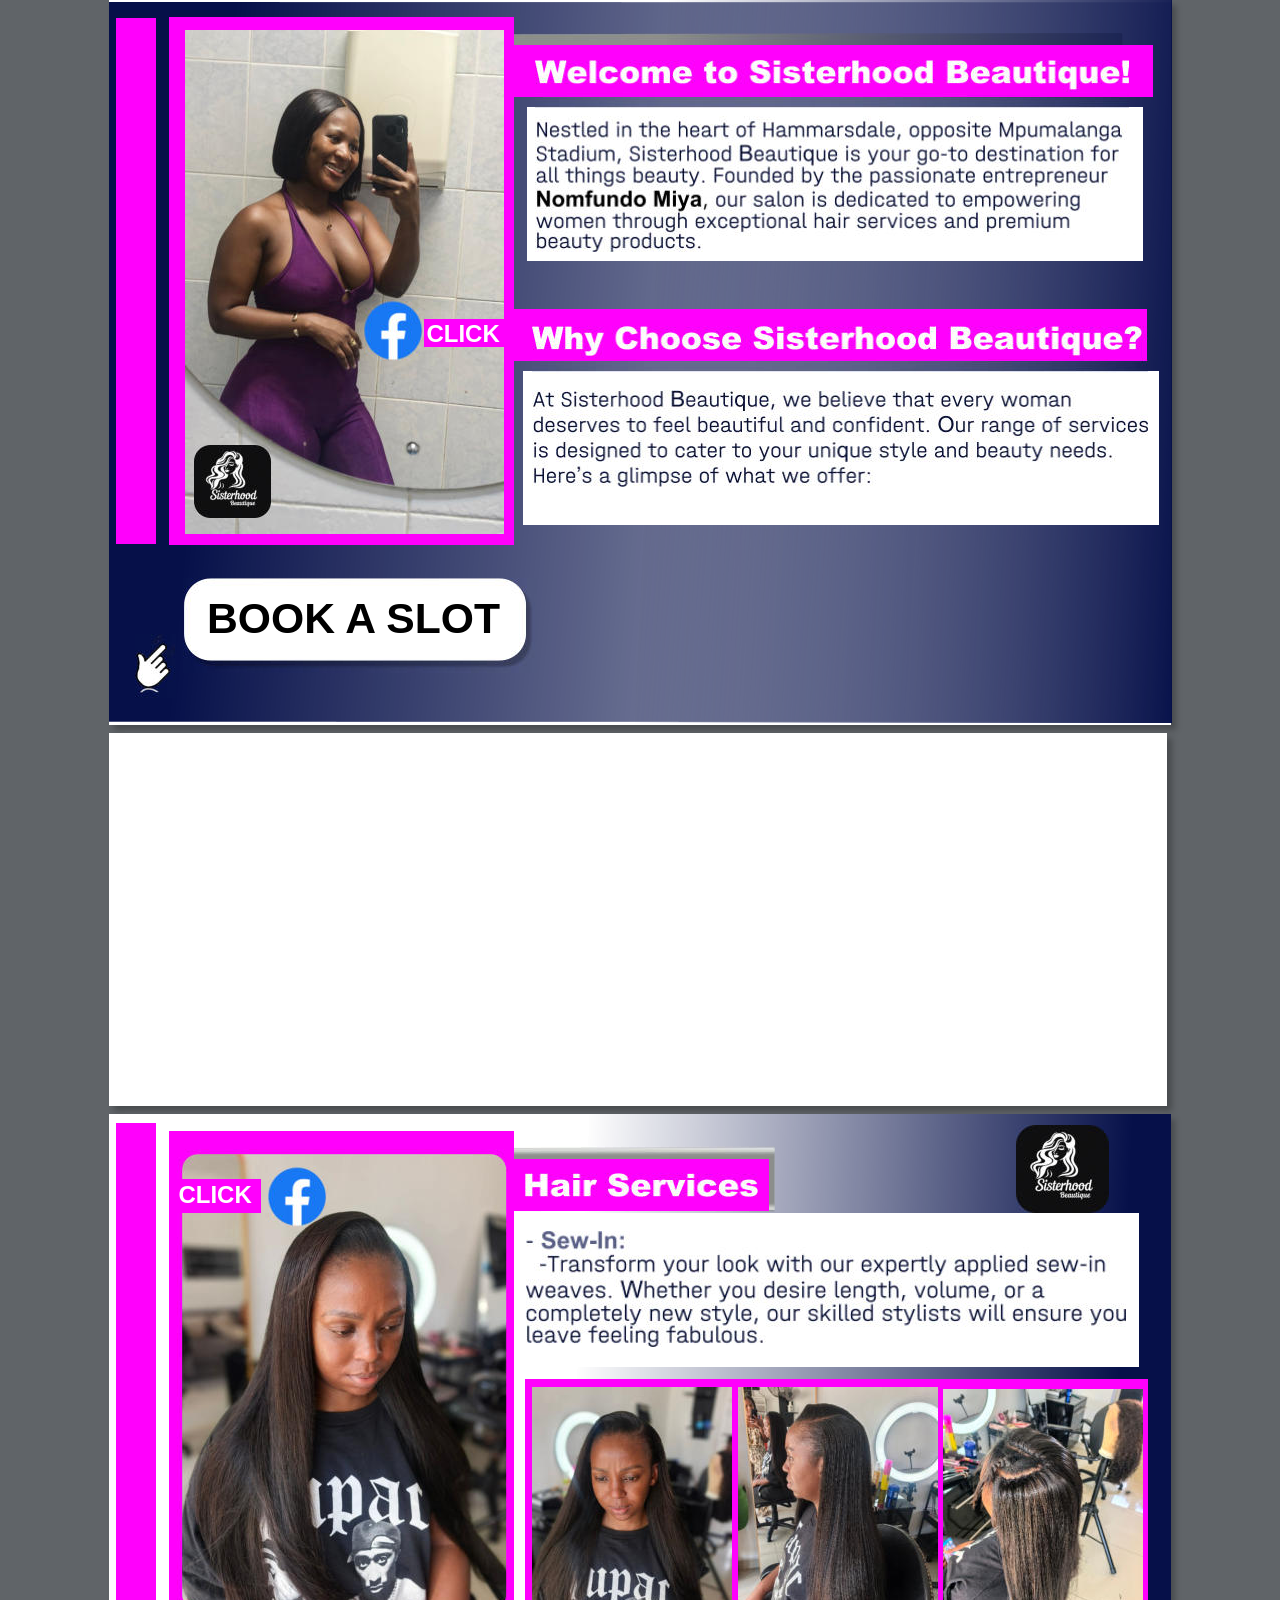
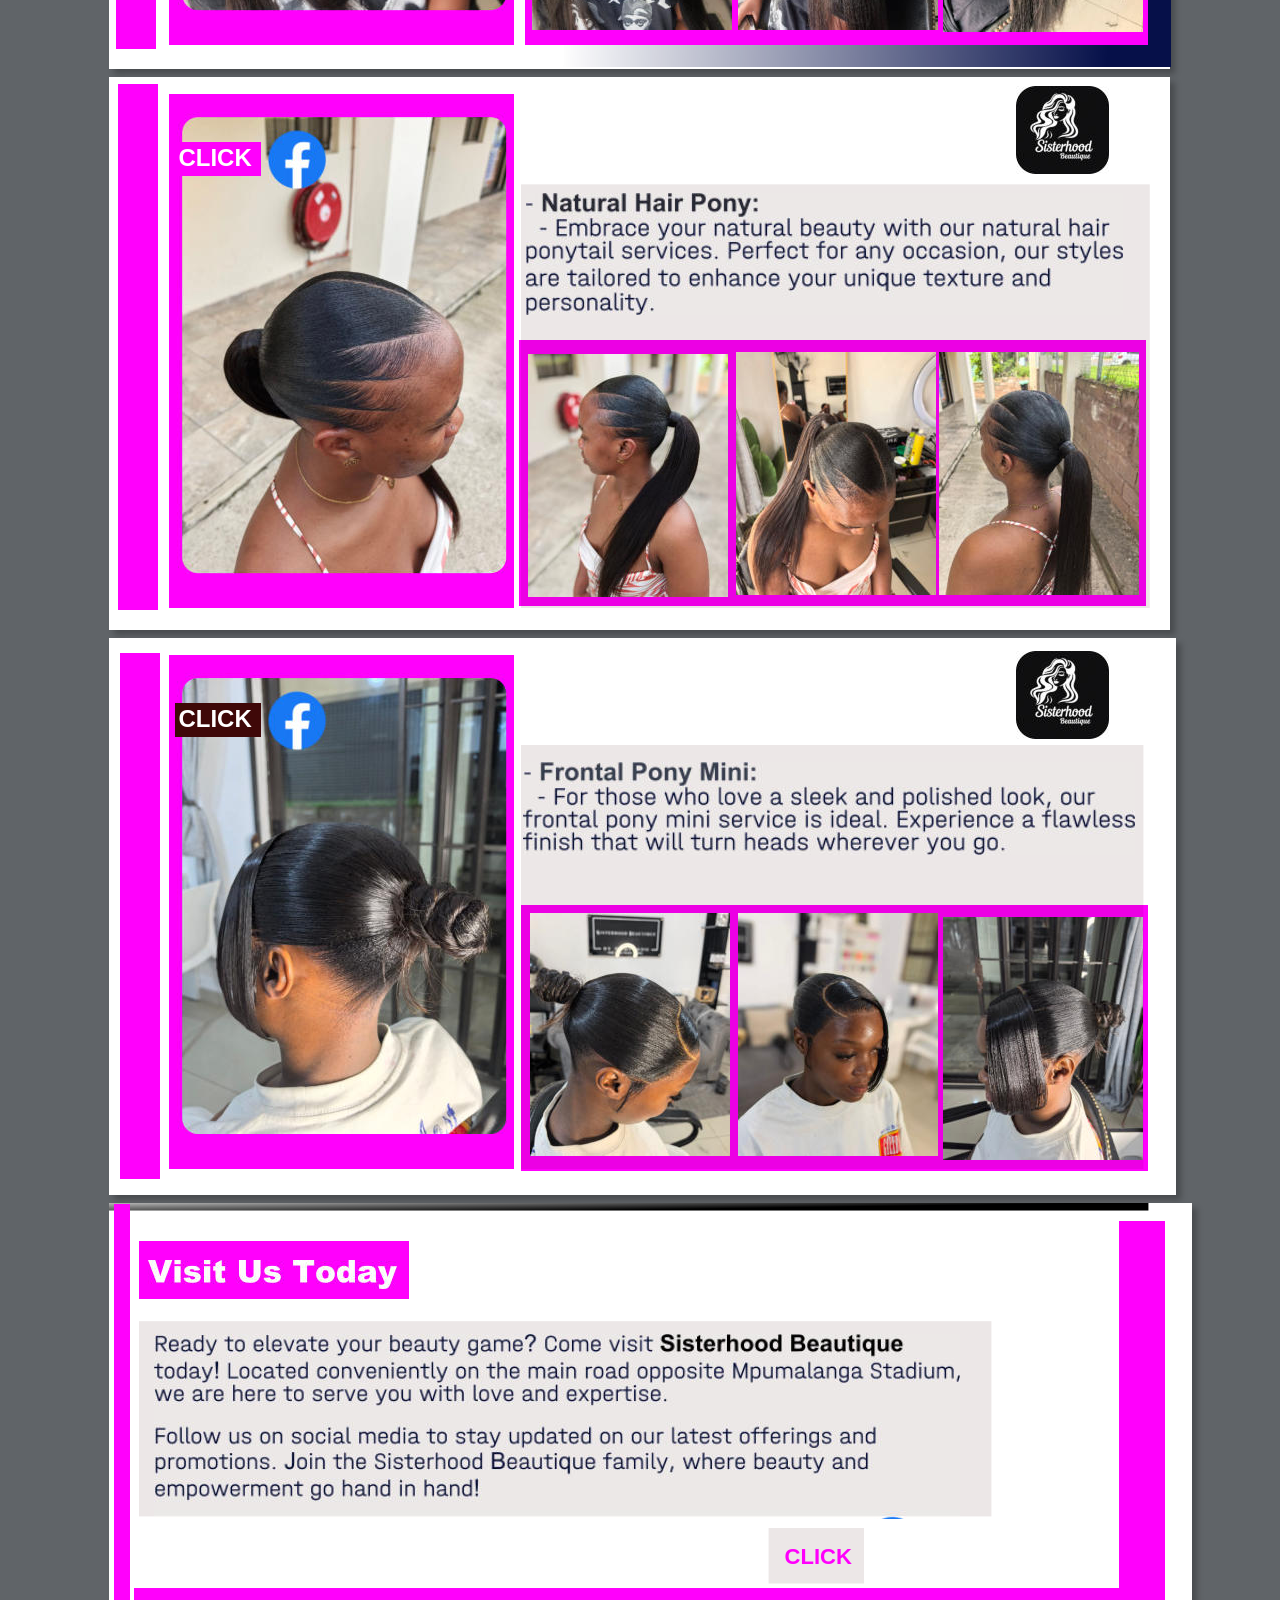
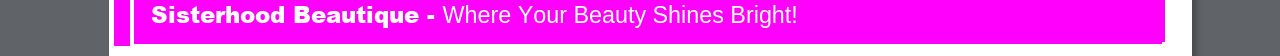
==== commit 68af1526: "Update index.html" ====
--- a/index.html
+++ b/index.html
@@ -230,9 +230,7 @@
 <div class="xr_group">
  <span class="xr_ar" style="left:1010px;top:18px;width:46px;height:421px; background-color: #FF00FC;"></span>
 </div>
- <a href="https://www.facebook.com/share/14fX8f5gnLC/" onclick="return(xr_nn());">
-  <img class="xr_ap" src="Sisterhood-Beautiquee_htm_files/138.jpg" alt="" title="" style="left:754px;top:312px;width:60px;height:61px;">
- </a>
+  </a>
  <img class="xr_ap" src="Sisterhood-Beautiquee_htm_files/139.png" alt="" title="" style="left:30px;top:118px;width:853px;height:196px;">
  <div class="xr_txt Heading_1 xr_s6" style="position: absolute; left:42px; top:420px; width:651px; height:10px;">
   <h1 class="xr_tl Heading_1 xr_s7" style="top: -25.68px;margin:0;"><span class="Heading_1 xr_s8" style="">Sisterhood Beautique - </span><span class="Heading_1 xr_s9" style="">Where Your Beauty Shines Bright!</span></h1>
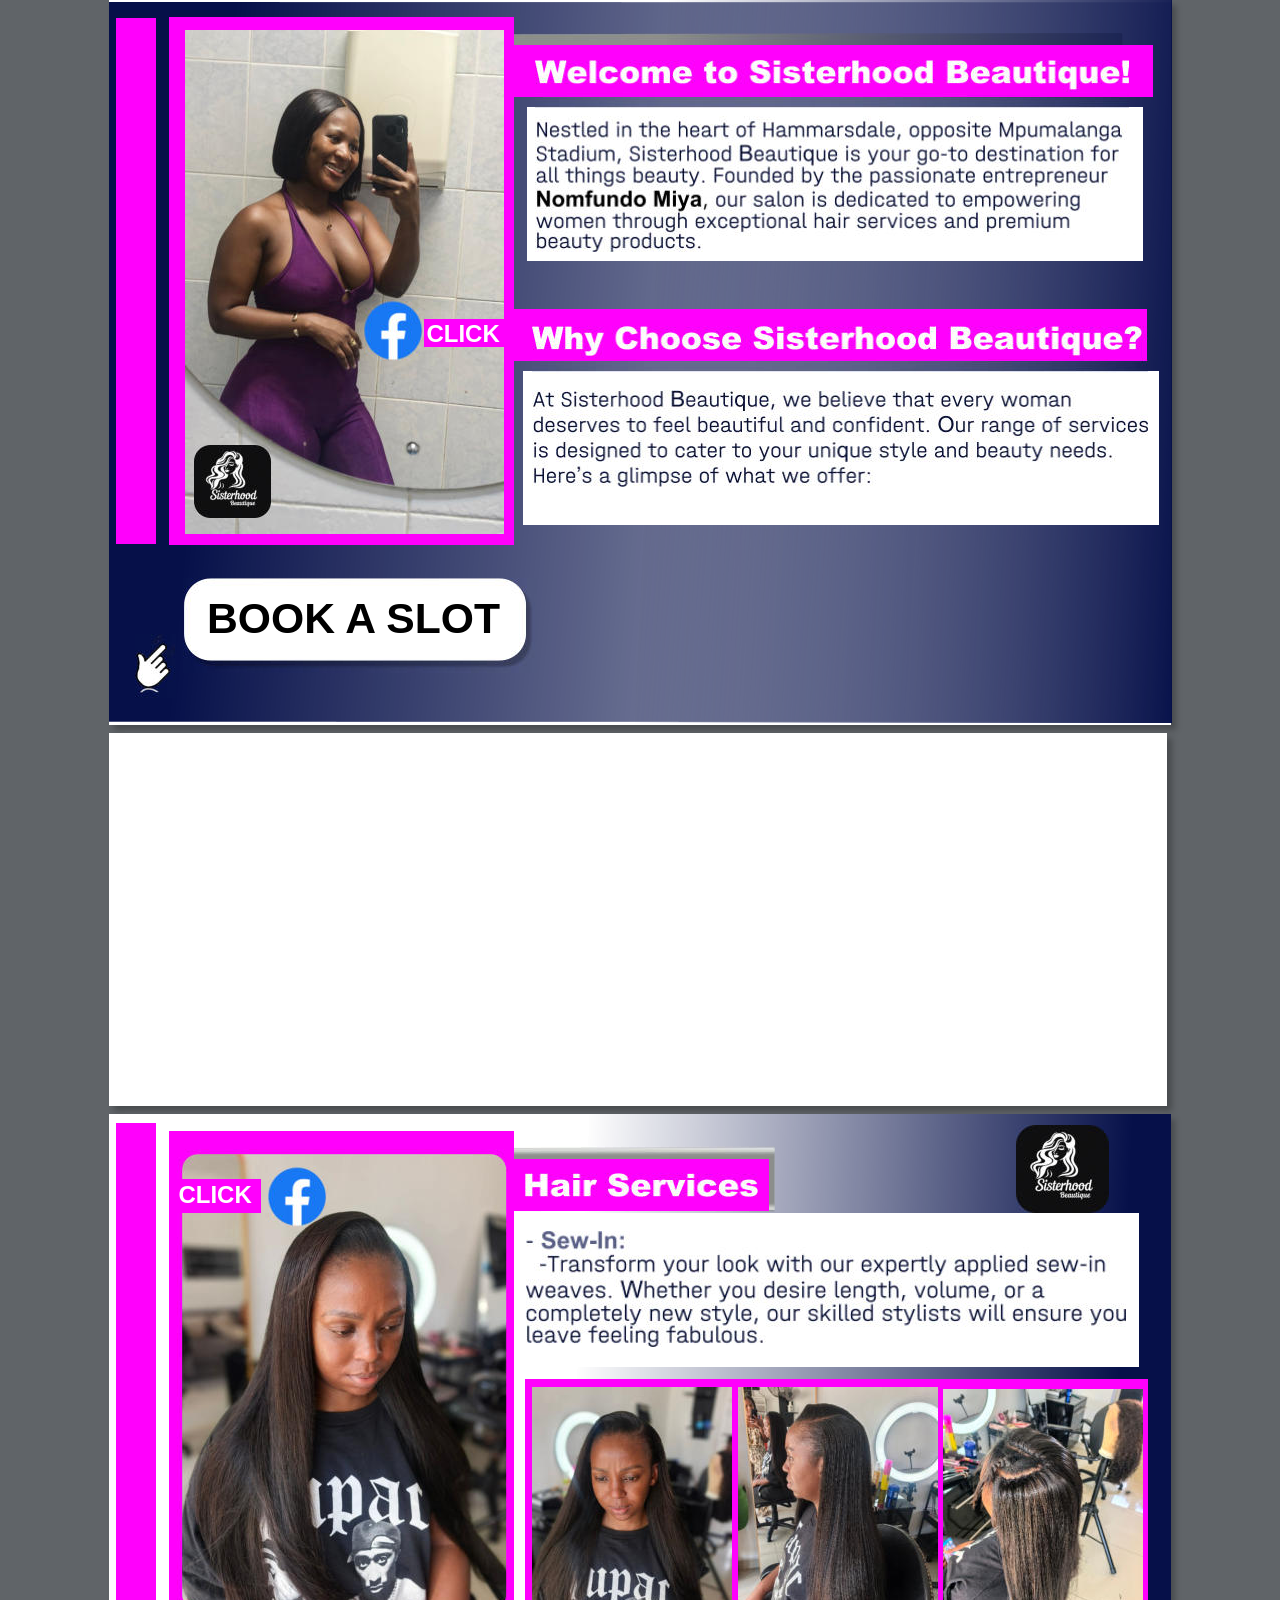
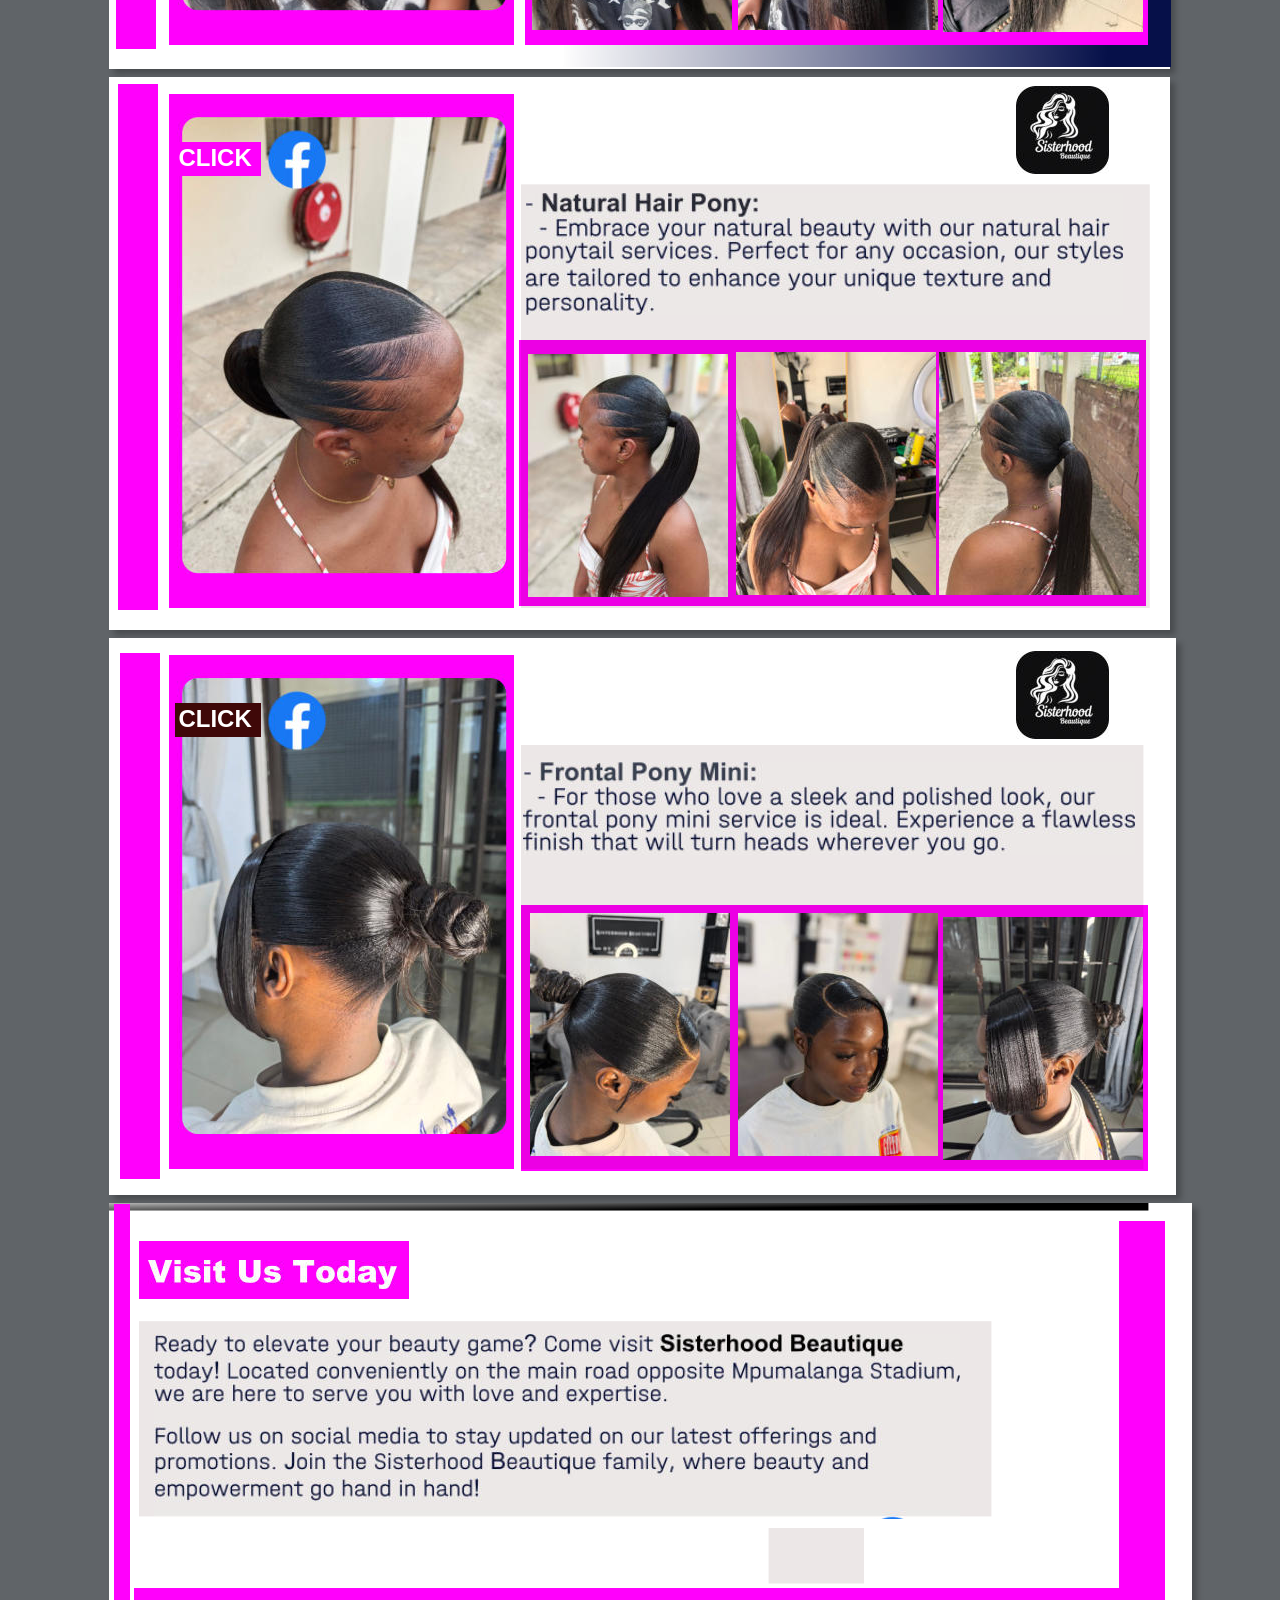
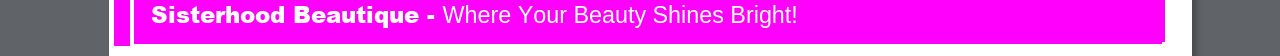
==== commit 978a1966: "Update index.html" ====
--- a/index.html
+++ b/index.html
@@ -224,9 +224,6 @@
 <div class="xr_group">
  <span class="xr_ar" style="left:30px;top:38px;width:270px;height:58px; background-color: #FF00FC;"></span>
 </div>
- <div class="xr_txt Normal_text xr_s2" style="position: absolute; left:676px; top:361px; width:73px; height:10px;">
-  <span class="xr_tl Normal_text xr_s3" style="top: -19.98px;"><span class="Normal_text xr_s4" style="">CLICK</span><span class="Normal_text xr_s5" style=""> </span></span>
- </div>
 <div class="xr_group">
  <span class="xr_ar" style="left:1010px;top:18px;width:46px;height:421px; background-color: #FF00FC;"></span>
 </div>
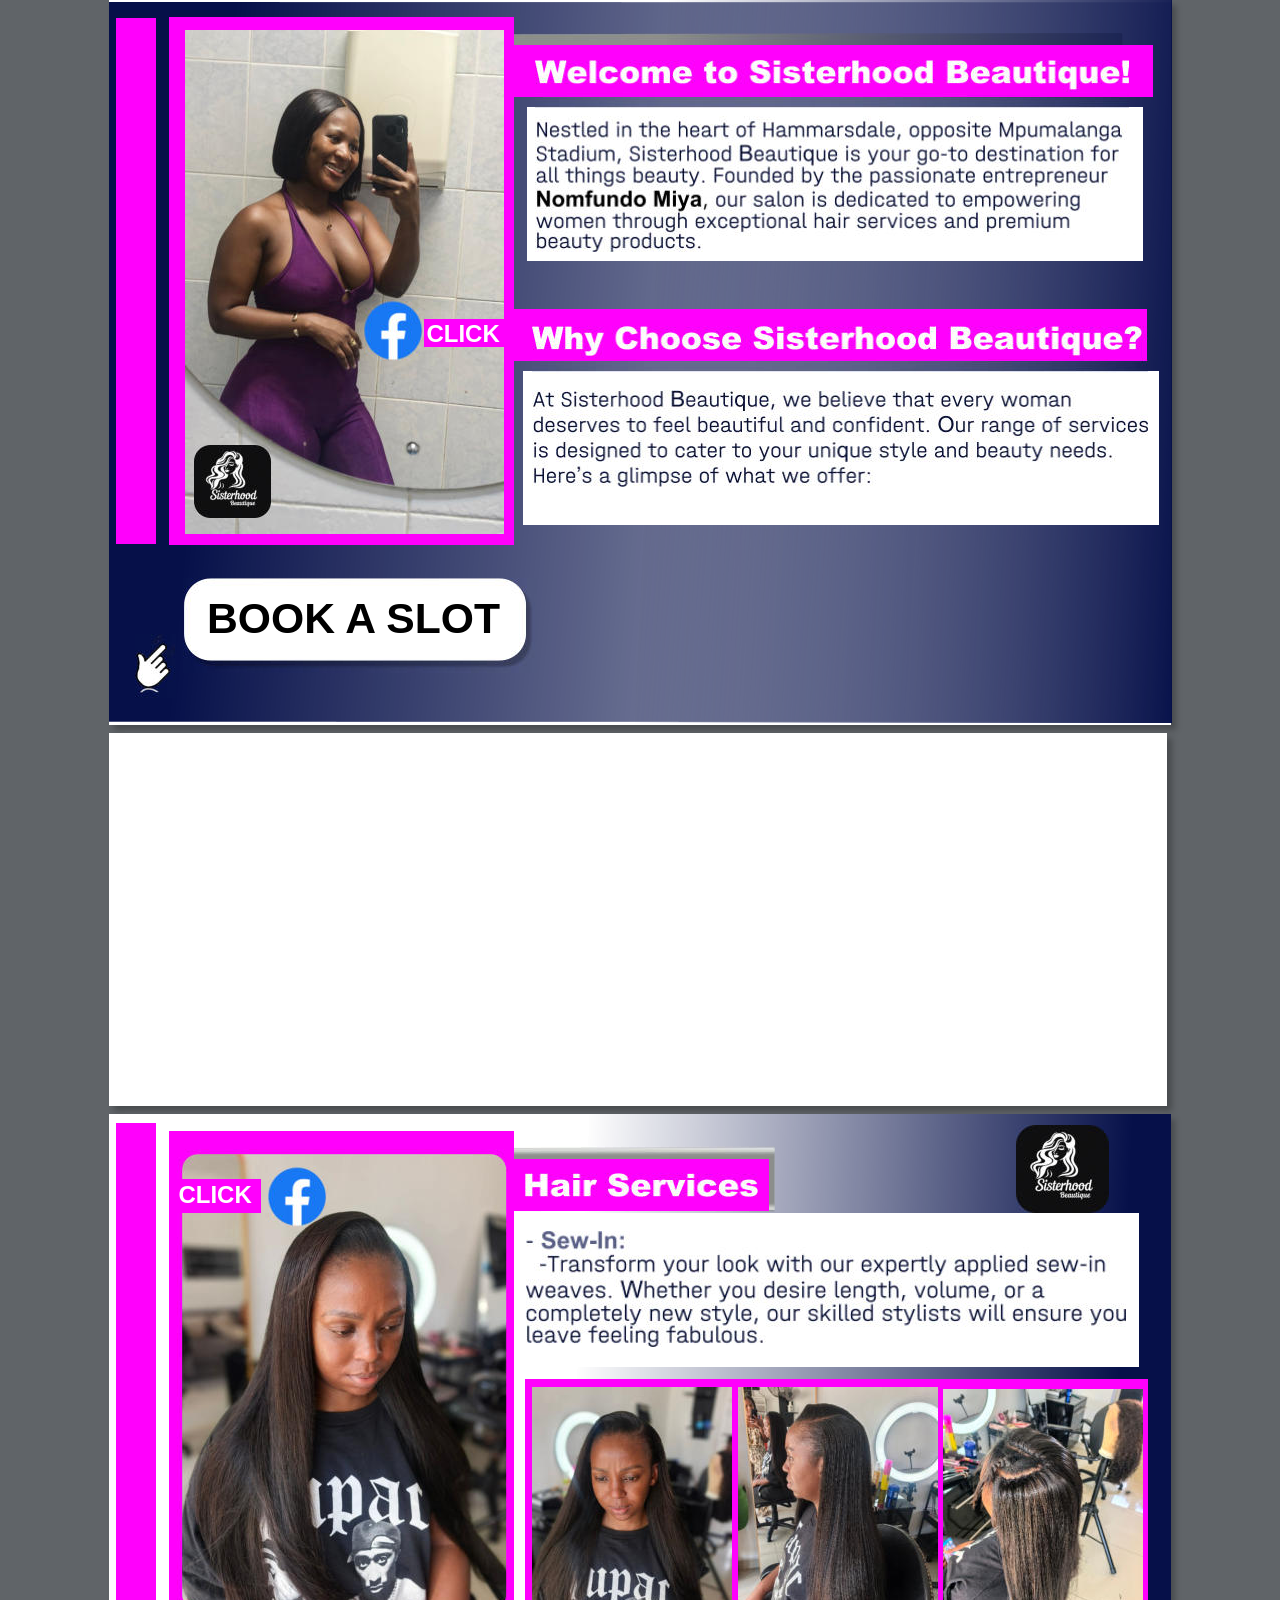
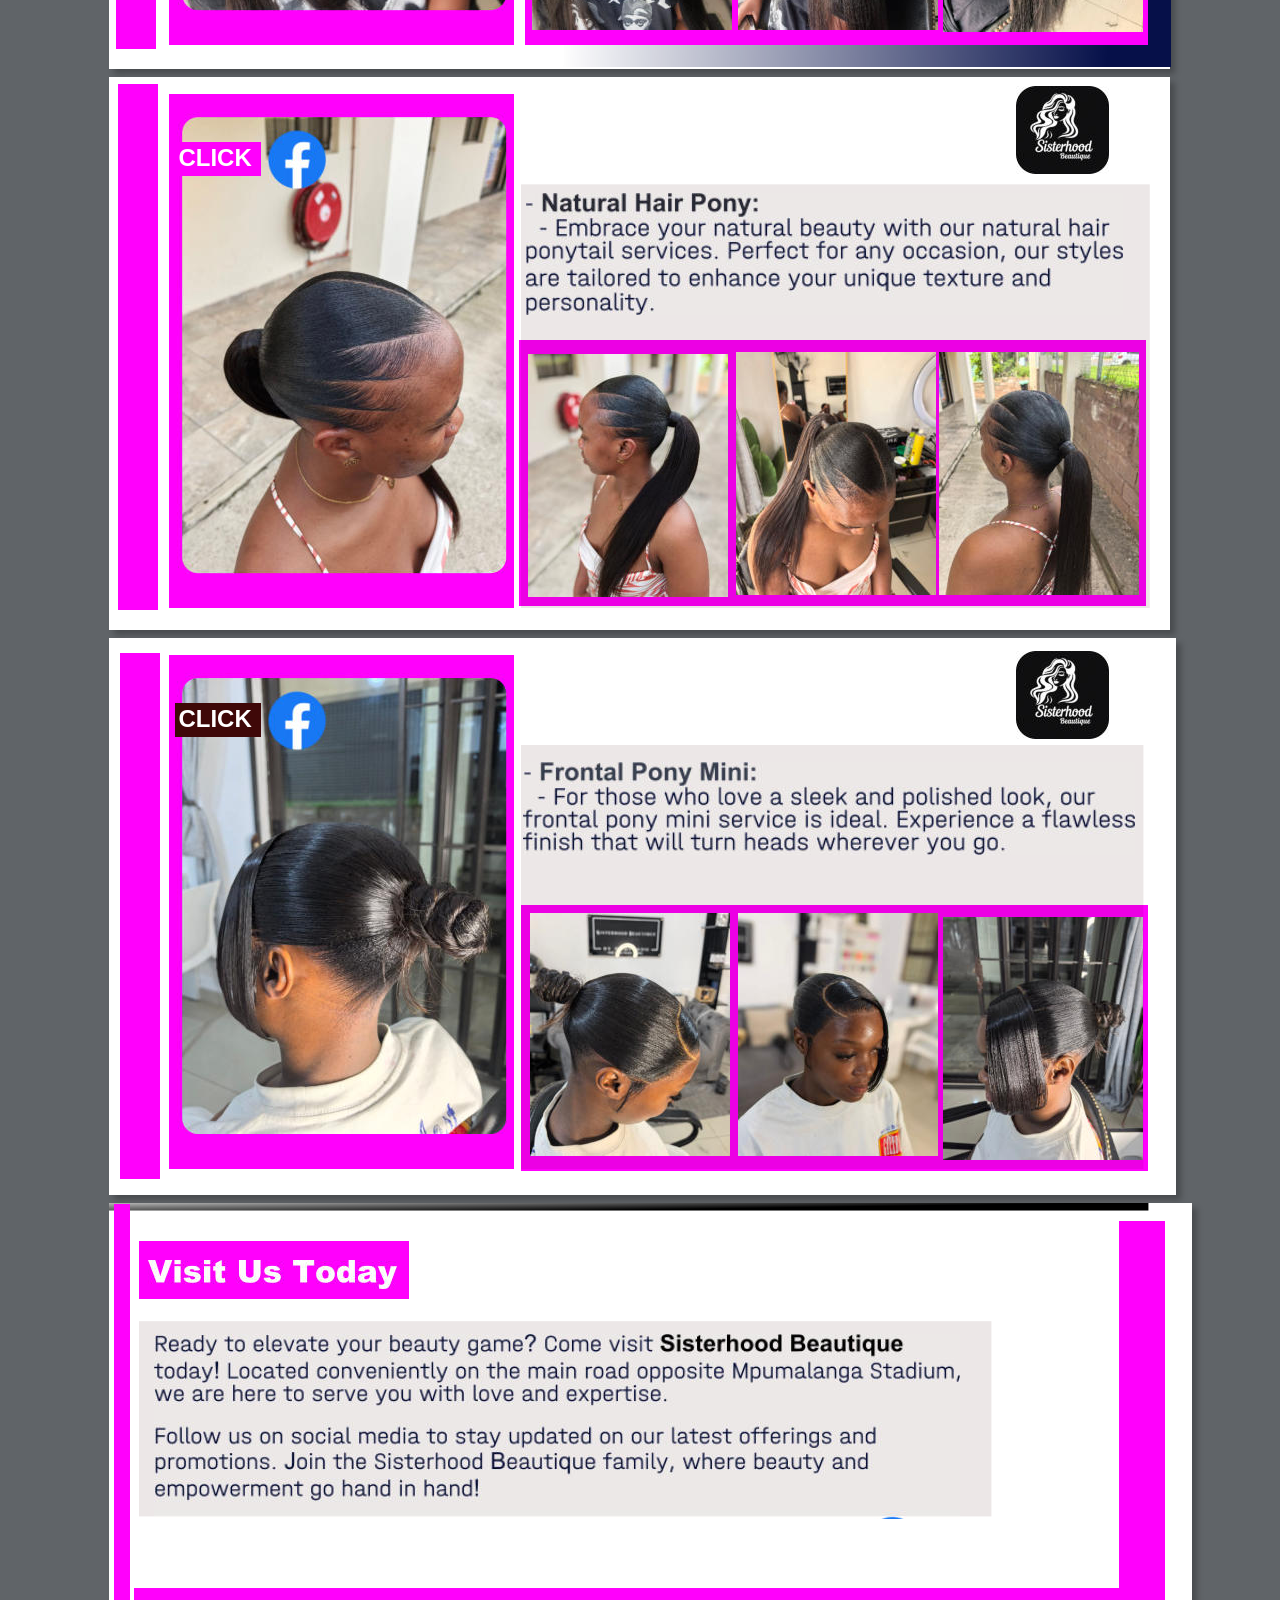
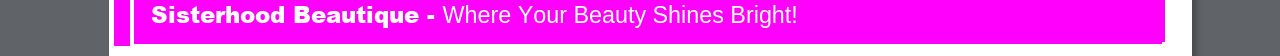
==== commit 83fd8faa: "Update print statement from 'Hello' to 'Goodbye'" ====
--- a/index.html
+++ b/index.html
@@ -217,8 +217,7 @@
 <div class="xr_group">
  <span class="xr_ar" style="left:5px;top:1px;width:16px;height:442px; background-color: #FF00FC;"></span>
 </div>
- <img class="xr_ap" src="Sisterhood-Beautiquee_htm_files/137.png" alt="" title="" style="left:659px;top:325px;width:97px;height:56px;">
-<div class="xr_group">
+ <div class="xr_group">
  <span class="xr_ar" style="left:25px;top:385px;width:1028px;height:56px; background-color: #FF00FC;"></span>
 </div>
 <div class="xr_group">
